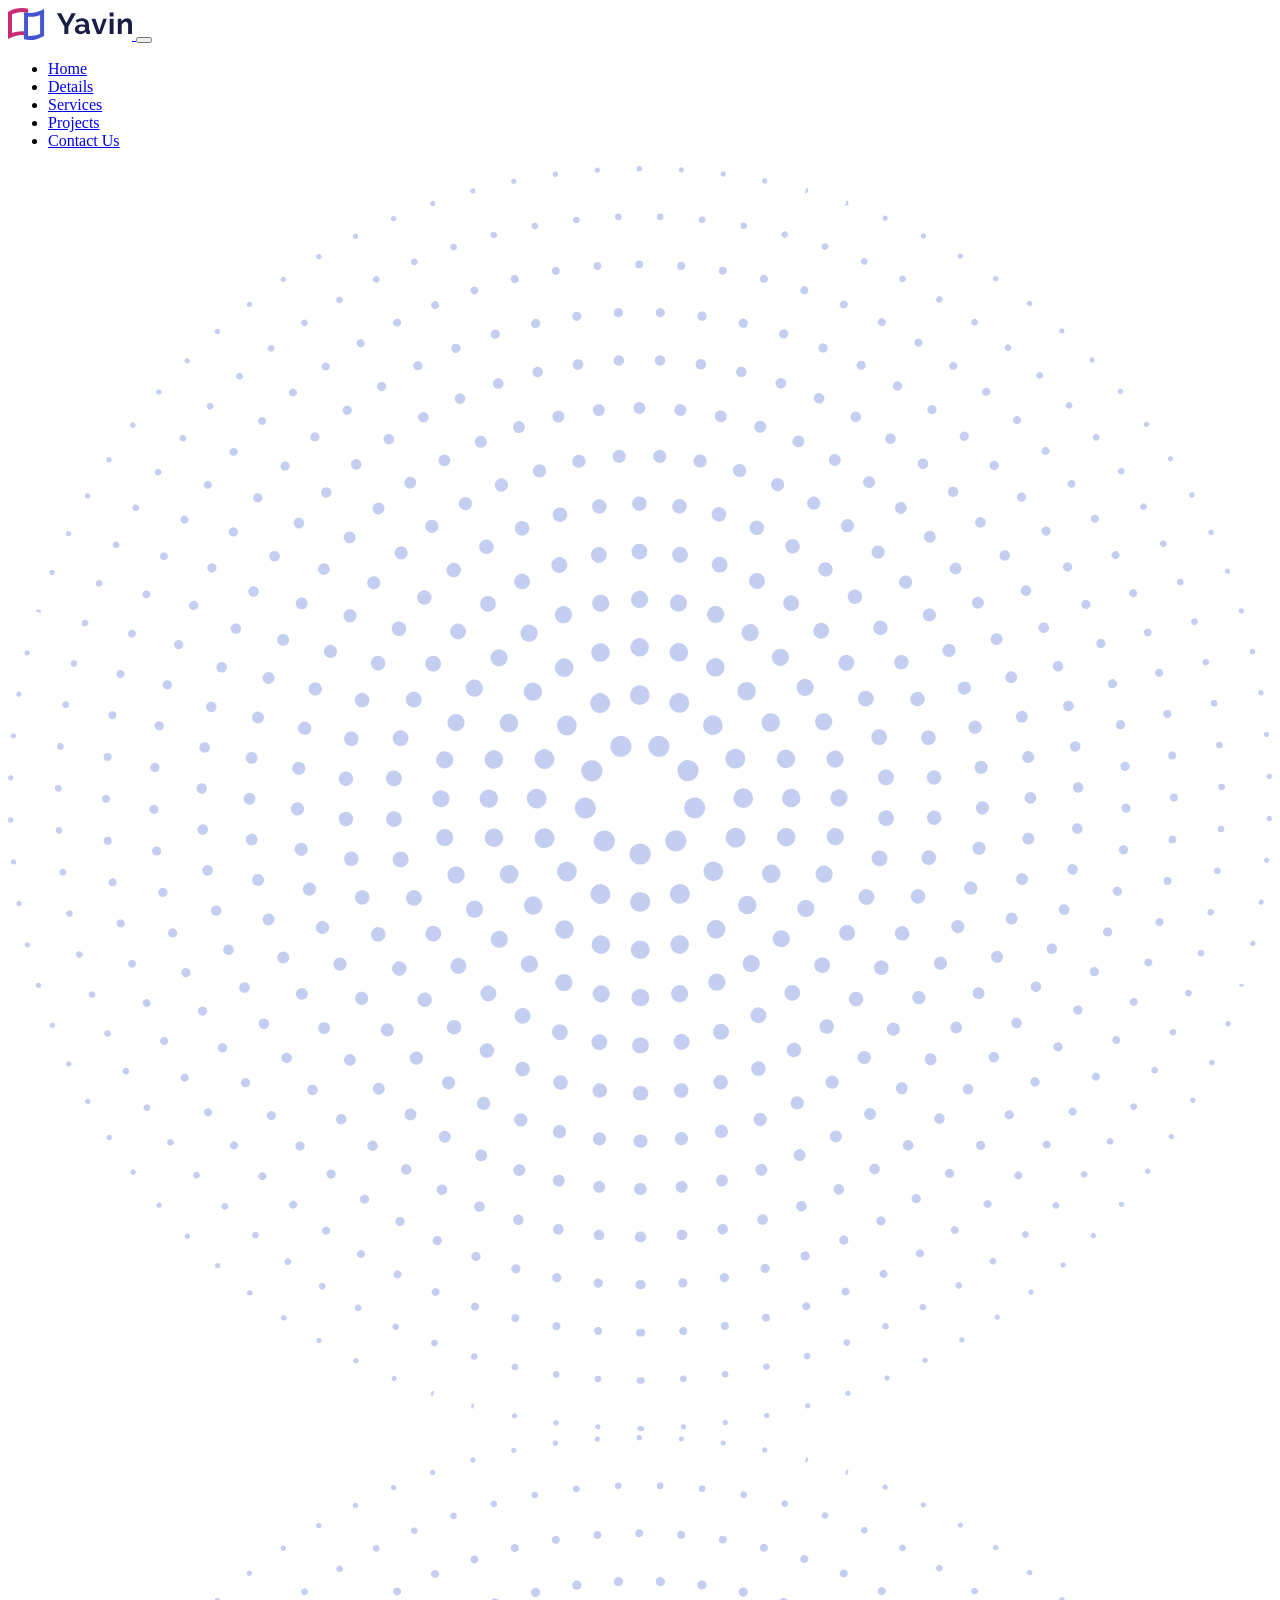
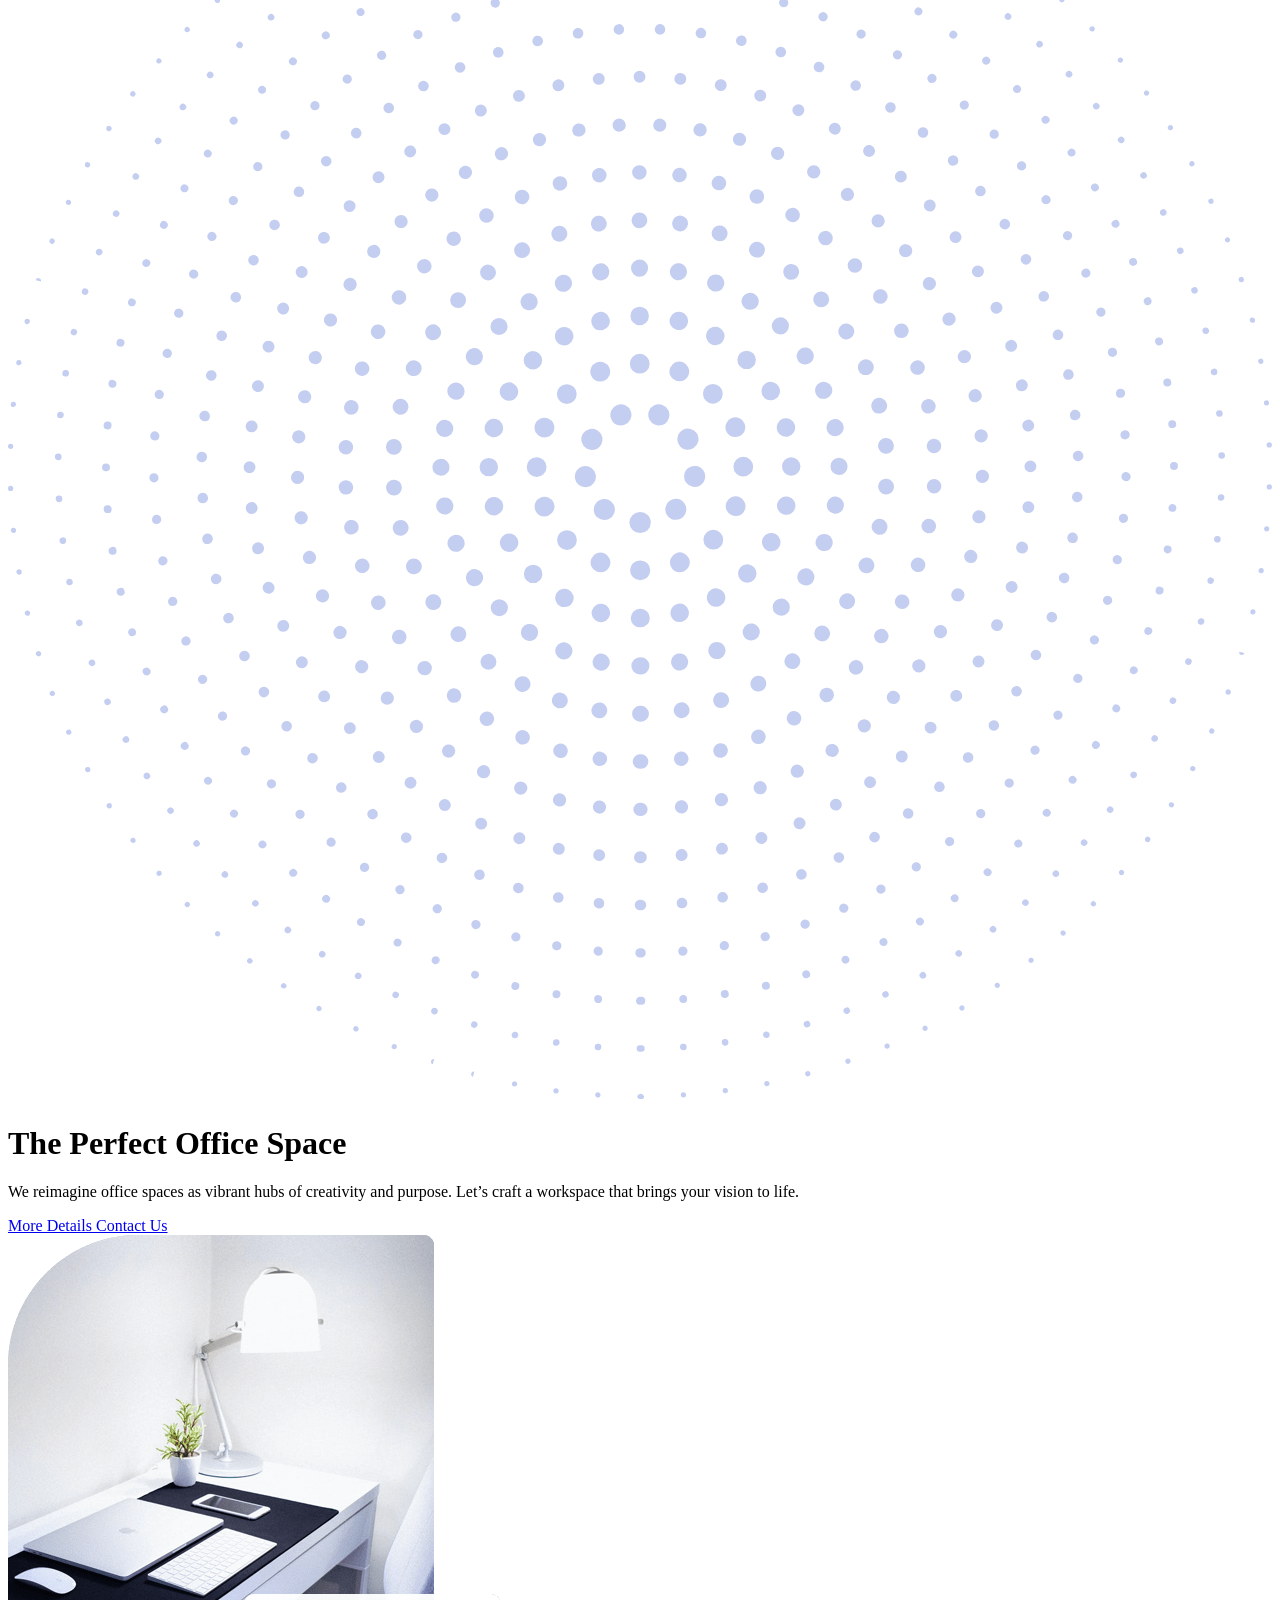
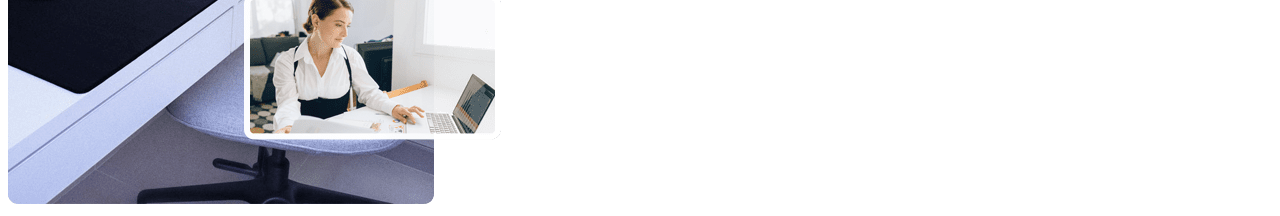
==== index.html @ 04a15c3f "Initial commit" ====
<!DOCTYPE html>
<html lang="en">
  <head>
    <meta charset="UTF-8" />
    <meta http-equiv="X-UA-Compatible" content="IE=edge" />
    <meta name="viewport" content="width=device-width, initial-scale=1.0" />
    <link rel="preconnect" href="https://fonts.googleapis.com">
    <link rel="preconnect" href="https://fonts.gstatic.com" crossorigin>
    <link href="https://fonts.googleapis.com/css2?family=Open+Sans:wght@300;400;500;600;700&display=swap" rel="stylesheet">
    <link rel="stylesheet" href="css/font-awesome.css" />
    <link rel="stylesheet" href="css/bootstrap.css" />
    <link rel="stylesheet" href="css/styles.css" />
    <link rel="icon" href="images/favicon.png" />
    <title>Yavin Office Design</title>
  </head>
  <body>

    <!-- Navbar -->
    <nav class="navbar navbar-expand-lg sticky-top navbar-light">
      <div class="container">
        <a class="navbar-brand" href="#">
          <img src="images/logo.svg" alt="" width="124" />
        </a>
        <button
          class="navbar-toggler"
          type="button"
          data-bs-toggle="collapse"
          data-bs-target="#navbarNavDropdown"
          aria-controls="navbarNavDropdown"
          aria-expanded="false"
          aria-label="Toggle navigation"
        >
          <span class="navbar-toggler-icon"></span>
        </button>
        <div class="collapse navbar-collapse" id="navbarNavDropdown">
          <ul class="navbar-nav ms-auto">
            <li class="nav-item">
              <a class="nav-link" aria-current="page" href="#">Home</a>
            </li>
            <li class="nav-item">
              <a class="nav-link" href="#details">Details</a>
            </li>
            <li class="nav-item">
              <a class="nav-link" href="#services">Services</a>
            </li>
            <li class="nav-item">
              <a class="nav-link" href="#projects">Projects</a>
            </li>
            <li class="nav-item">
              <a
                class="nav-link btn btn-outline-secondary px-4 mx-4"
                href="#contact"
                >Contact Us</a
              >
            </li>
          </ul>
        </div>
      </div>
    </nav>

    <!-- Header -->
     <header class="header position-relative mt-6 overflow-hidden">
      <img src="images/decoration-star.svg" alt="" class="decoration-star position-absolute">
      <img src="images/decoration-star.svg" alt="" class="decoration-star-2 position-absolute">
      <div class="container position-relative z-3">
        <div class="row">
          <div class="col-lg-6">
            <div class="mt-6">
              <h1 class="xl-text">
                The <span class="text-primary">Perfect</span> Office Space
              </h1>
              <p class="lead mb-4">
                We reimagine office spaces as vibrant hubs of creativity and purpose. Let’s craft a workspace that brings your vision to life.
              </p>
              <a href="#introduction" class="btn btn-primary btn-lg m-2">
                More Details
              </a>
              <a href="#contact" class="btn btn-outline-secondary btn-lg m-2">
                Contact Us
              </a>
            </div>
          </div>
          <div class="col-lg-6 image-container">
              <img src="images/header.png" alt="" class="img-fluid">
          </div>
        </div> 
      </div>
     </header>









	
	<script src="js/bootstrap.bundle.min.js"></script>
	<script src="js/script.js"></script>
  </body>
</html>
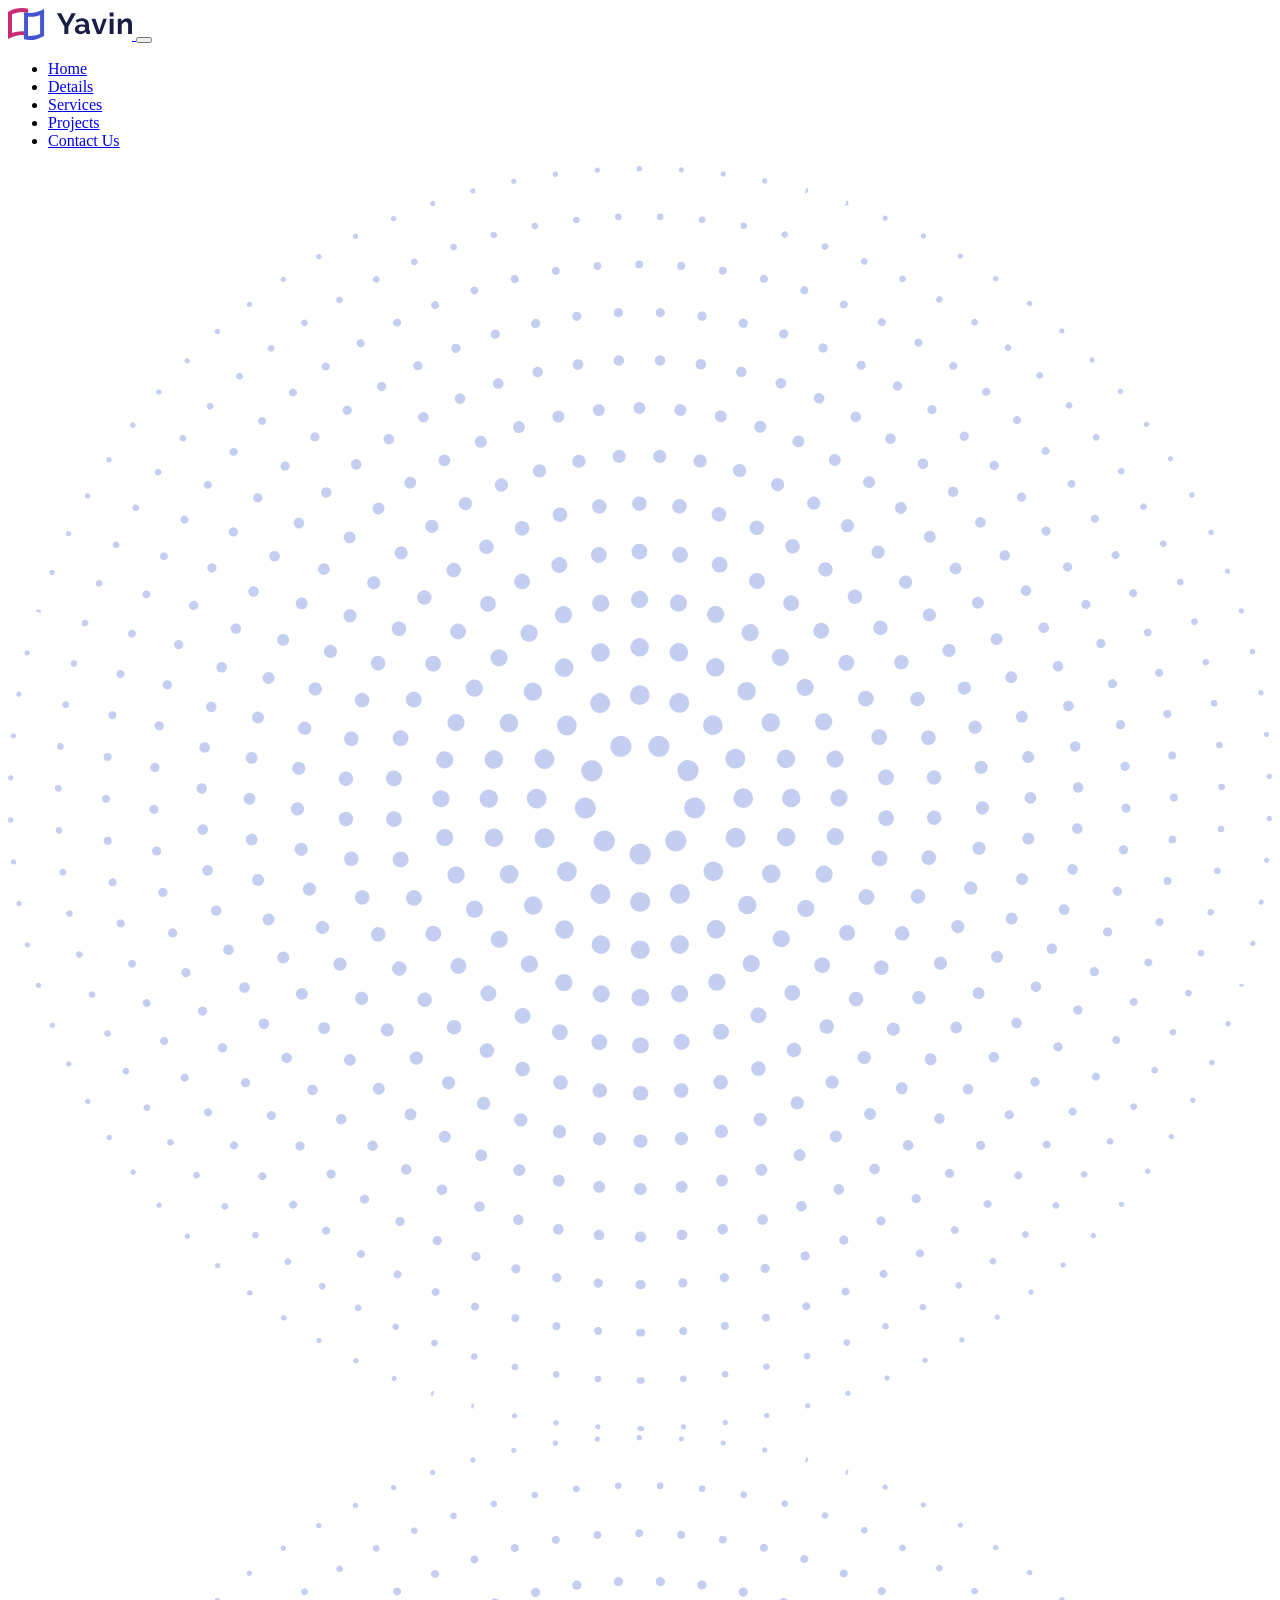
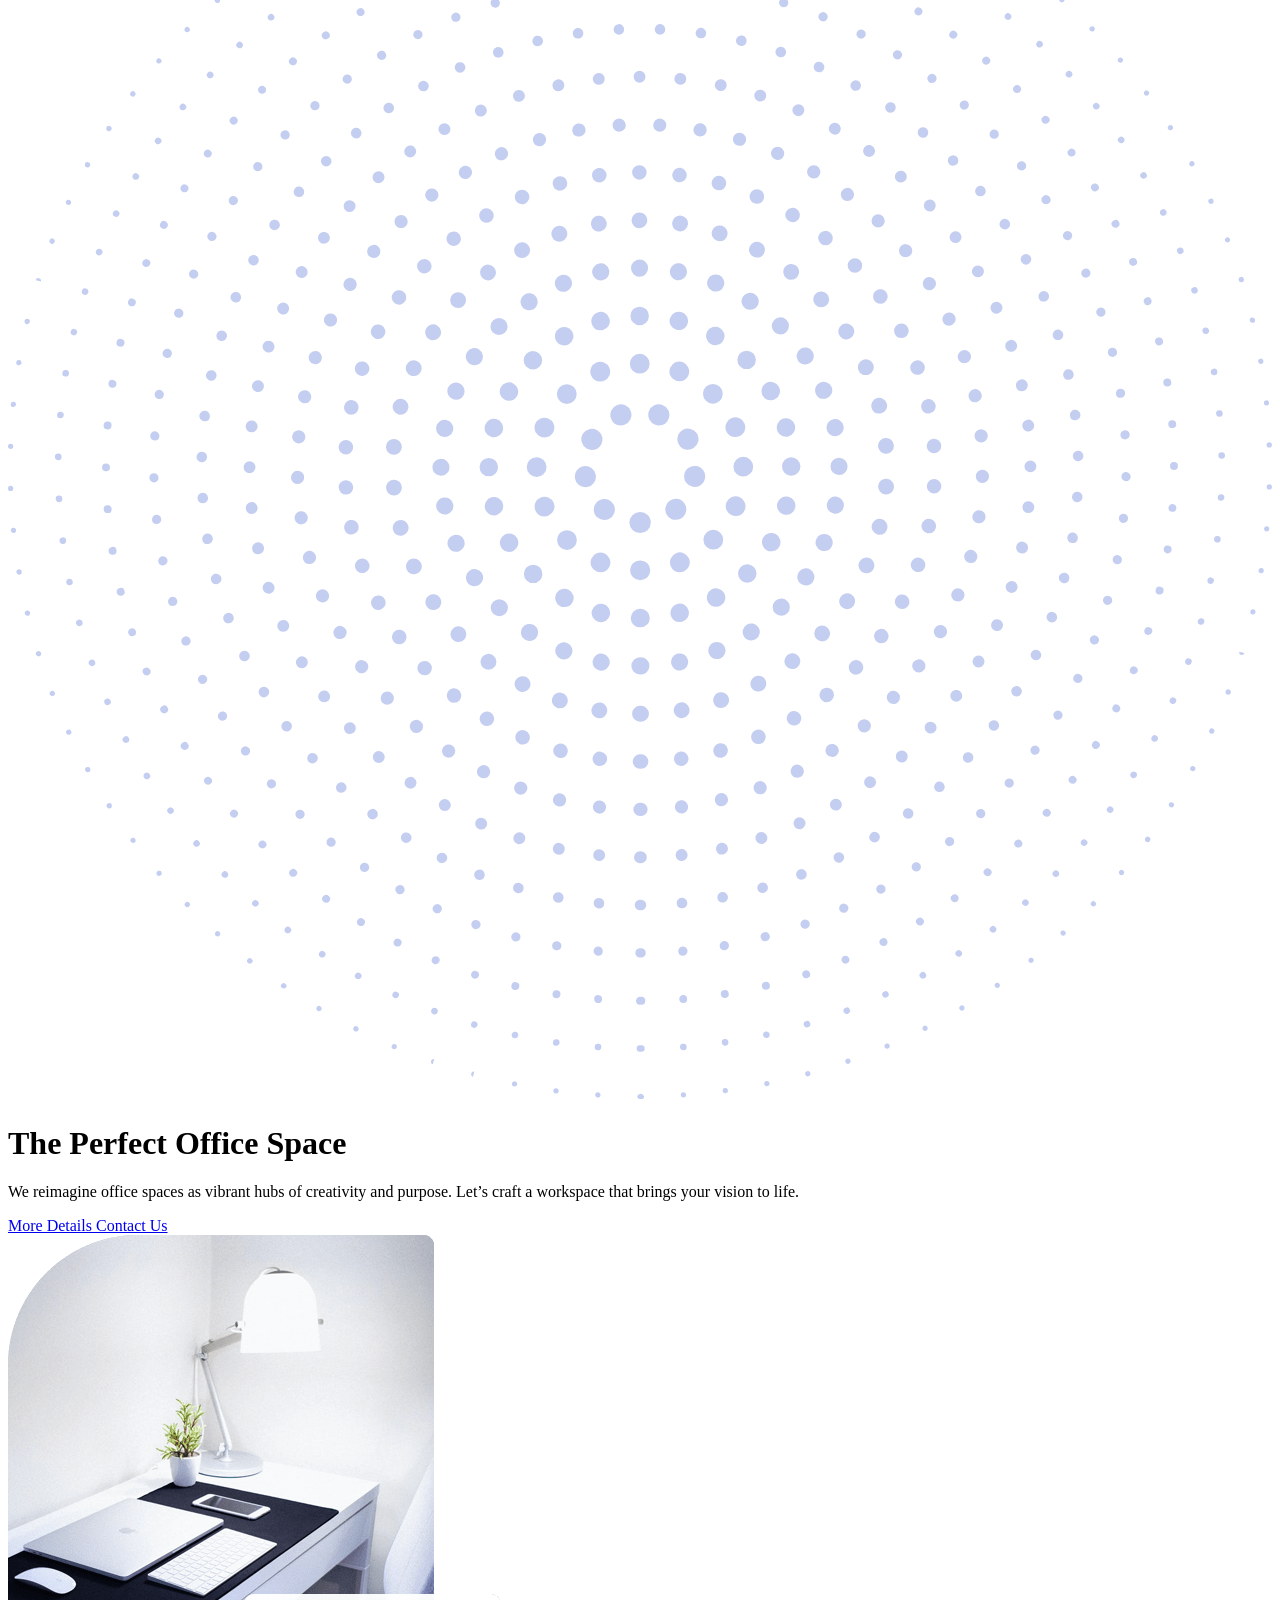
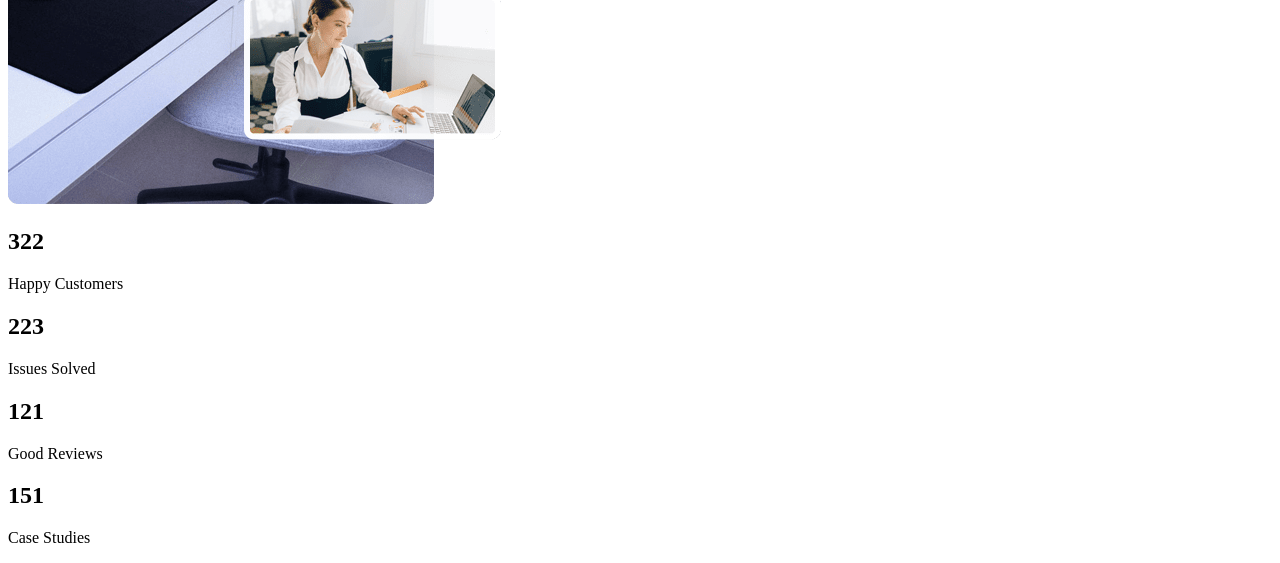
==== commit 3243c852: "Added Header & Java Stats" ====
--- a/index.html
+++ b/index.html
@@ -87,6 +87,38 @@
       </div>
      </header>
 
+     <!-- Stats -->
+      <section id="stats" class="stats container">
+        <div class="row my-6">
+          
+          <div class="col-md-3 col-sm-6 text-center">
+            <h2 class="counter xl-text" data-target="322">322</h2>
+            <p>Happy Customers</p>
+          </div>
+
+          <div class="col-md-3 col-sm-6 text-center">
+            <h2 class="counter xl-text" data-target="223">223</h2>
+            <p>Issues Solved</p>
+          </div>
+      
+
+          <div class="col-md-3 col-sm-6 text-center">
+            <h2 class="counter xl-text" data-target="121">121</h2>
+            <p>Good Reviews</p>
+          </div>
+      
+
+          <div class="col-md-3 col-sm-6 text-center">
+            <h2 class="counter xl-text" data-target="151">151</h2>
+            <p>Case Studies</p>
+          </div>
+      
+
+
+
+
+      </section>
+
 
 
 
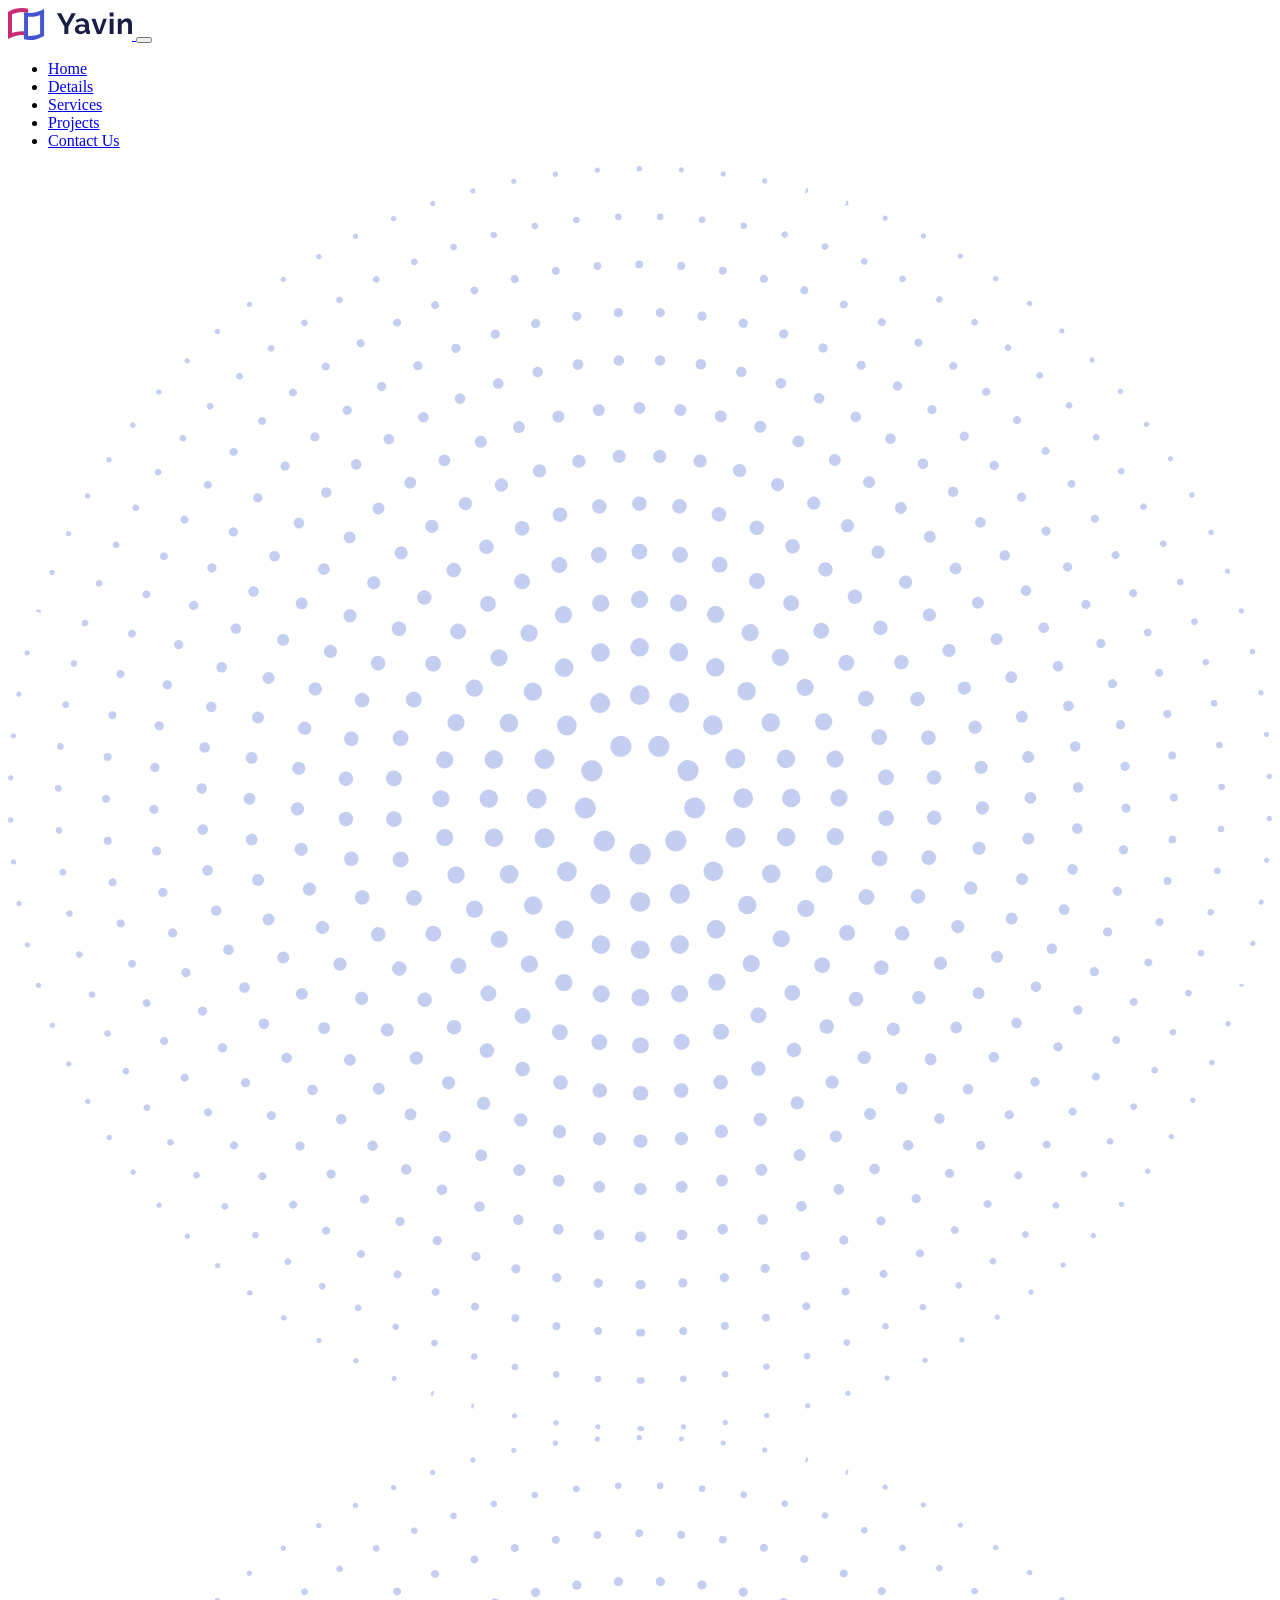
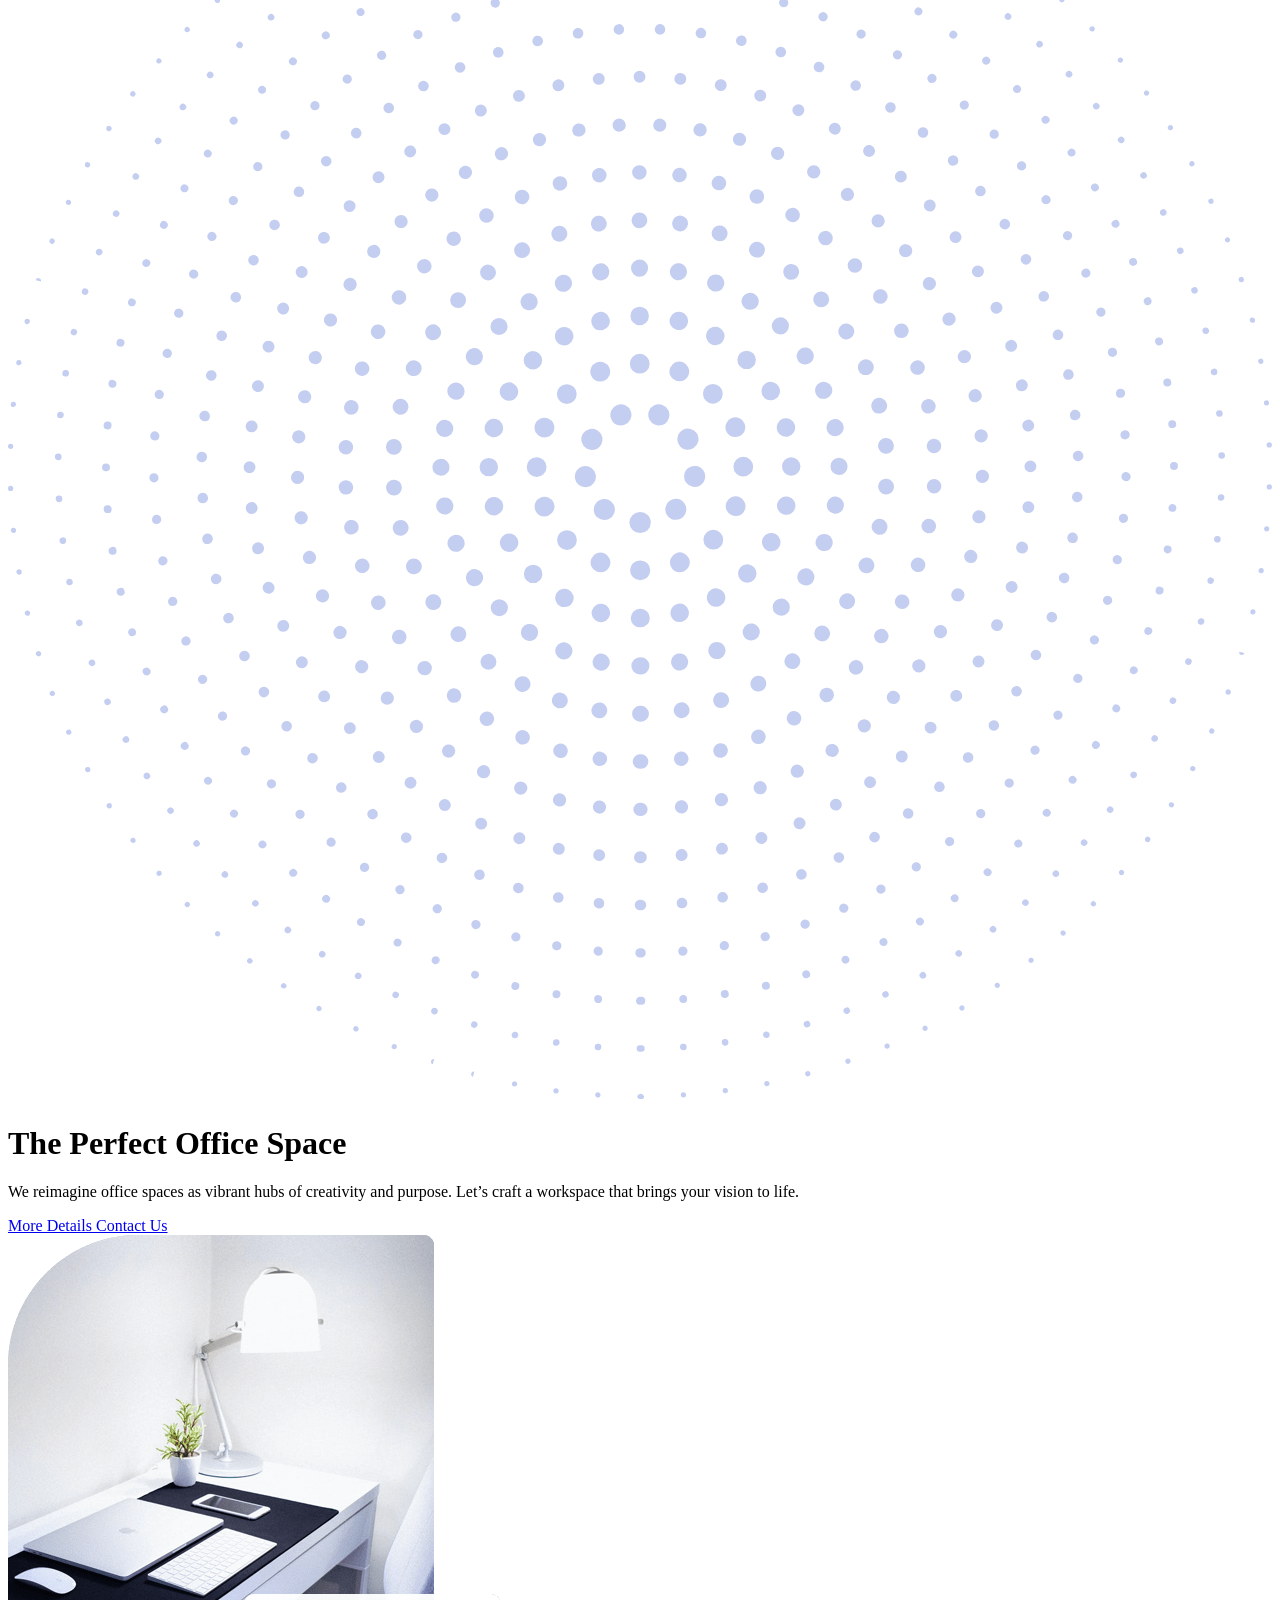
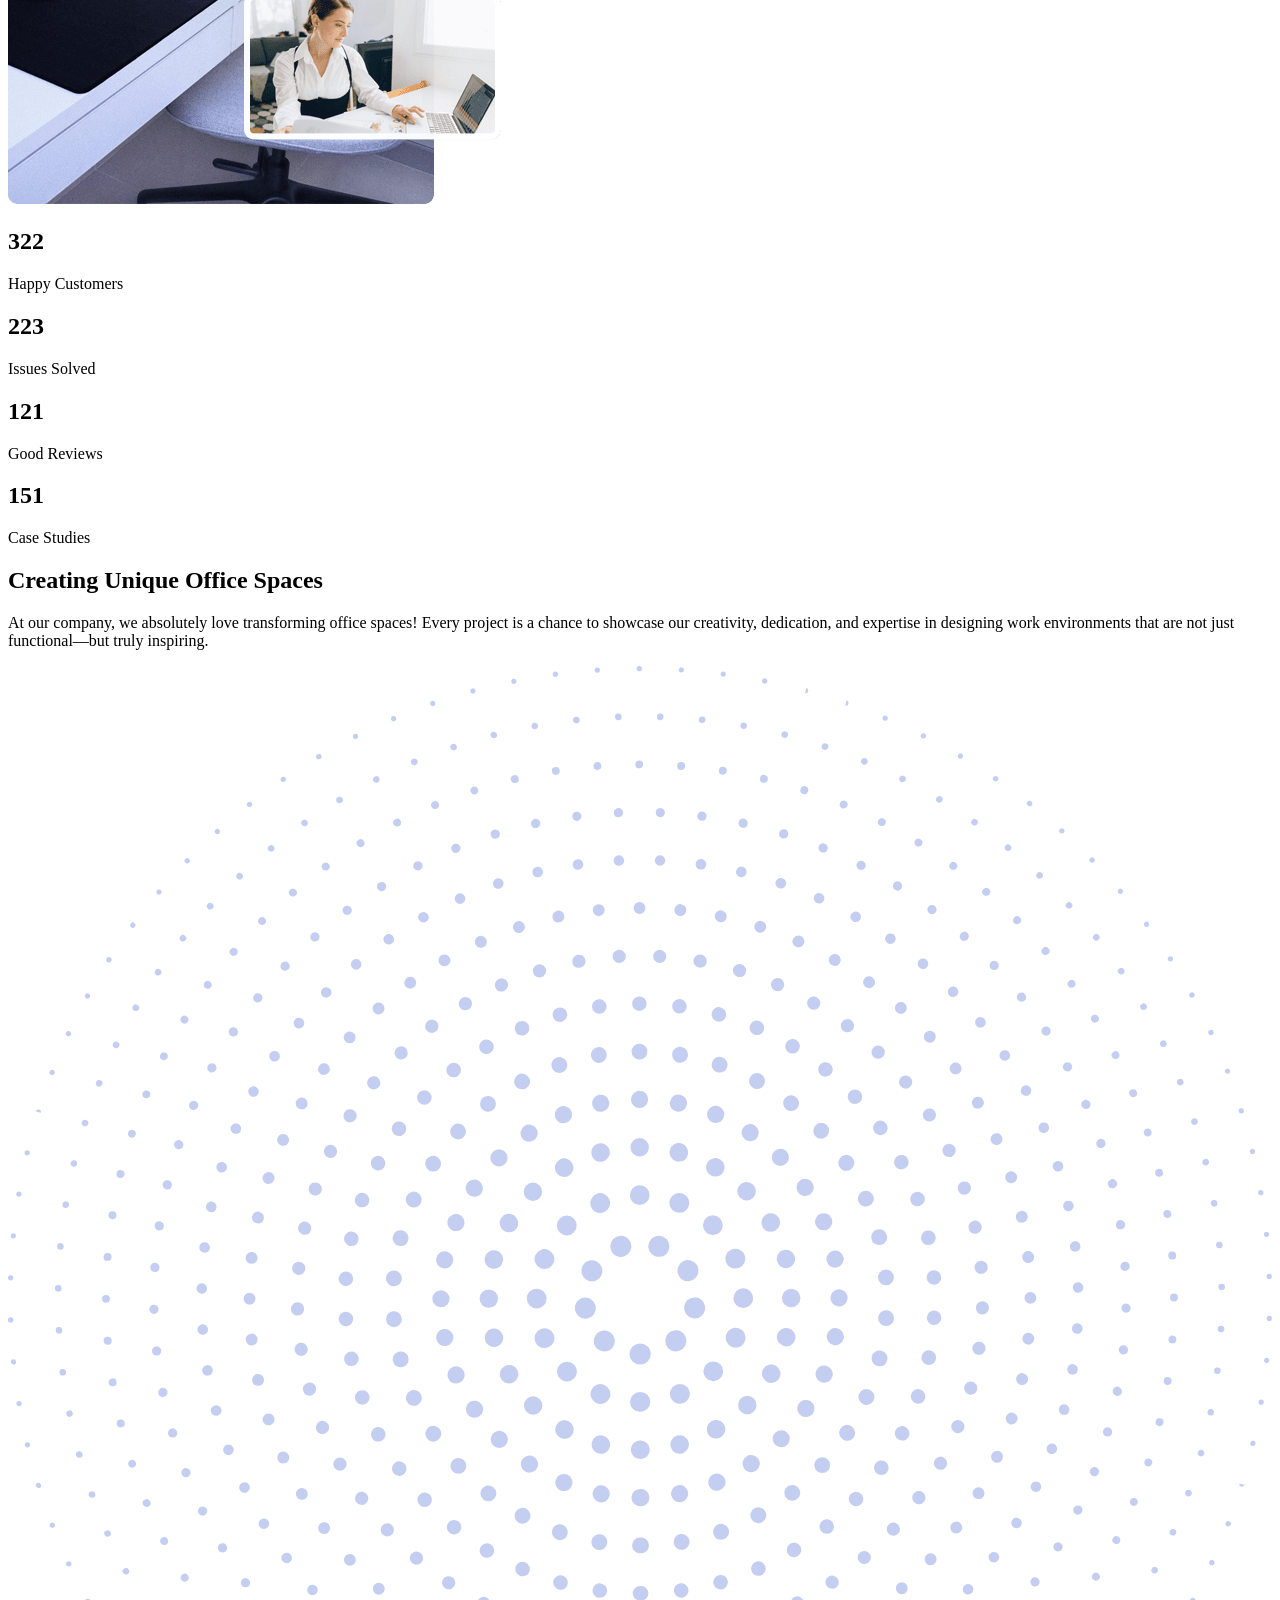
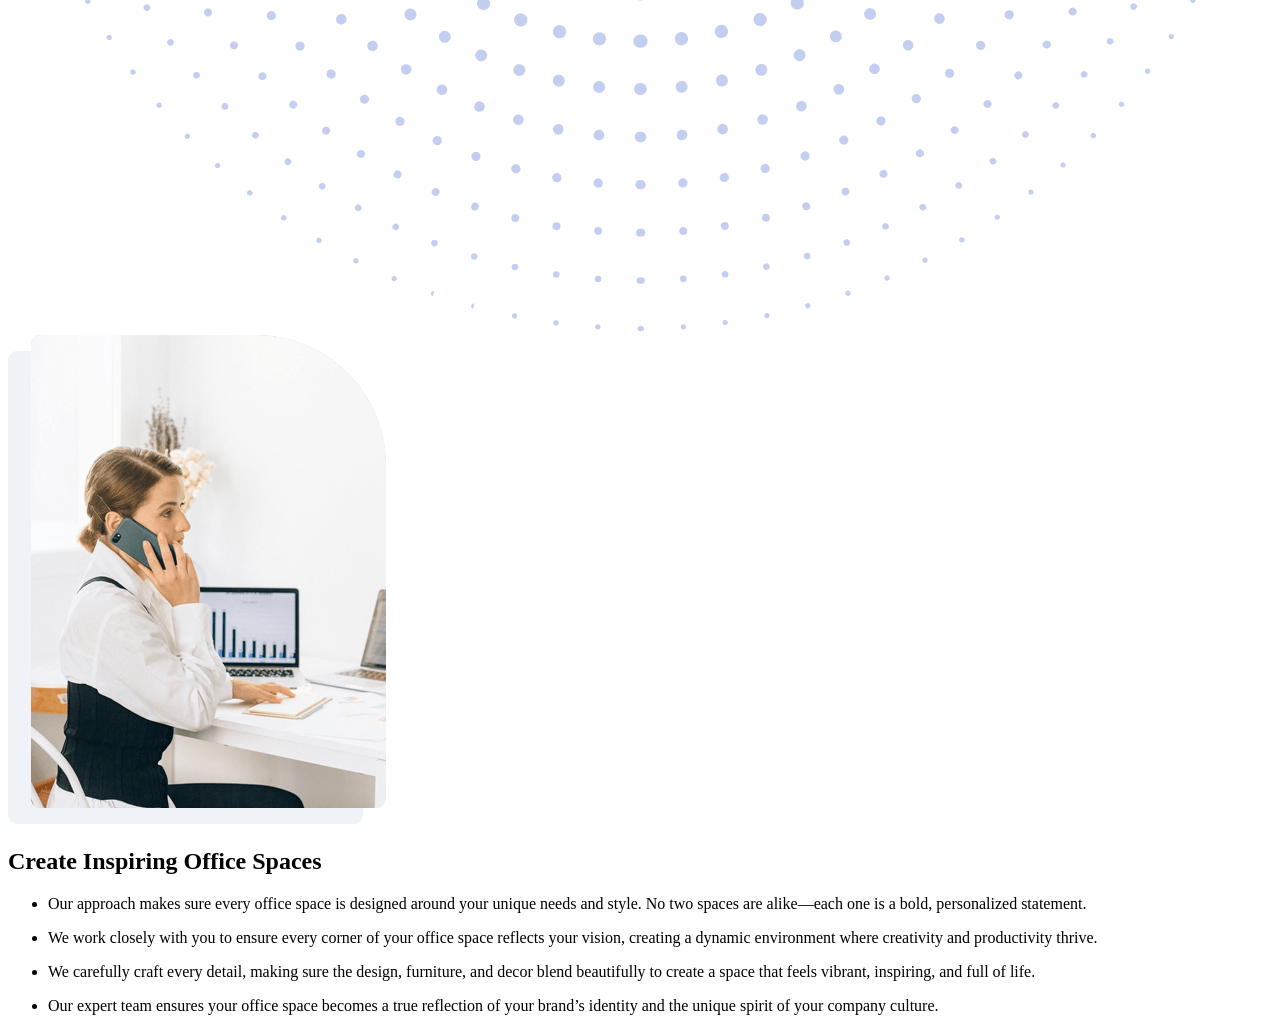
==== commit d7a2d780: "Added Intro Section" ====
--- a/index.html
+++ b/index.html
@@ -112,12 +112,68 @@
             <h2 class="counter xl-text" data-target="151">151</h2>
             <p>Case Studies</p>
           </div>
-      
+      </section>
+
+      <!-- Introduction -->
+      <section id="introduction" class="intro bg-light py-6 text-center">
+        <div class="container">
+          <div class="row">
+            <div class="col-lg-8 offset-lg-2">
+              <h2>Creating <span class="text-secondary">Unique</span> Office Spaces</h2>
+              <p class="fs-5">
+                At our company, we absolutely love transforming office spaces! Every project is a chance to showcase our creativity, dedication, and expertise in designing work environments that are not just functional—but truly inspiring.
+              </p>
+            </div>
+          </div>
+        </div>
+      </section>
+
+      <!-- Details 1 -->
+       <section id="details" class="details position-relative my-6 overflow-hidden">
+        <img src="images/decoration-star.svg" alt="" class="decoration-star position-absolute">
+        <div class="container position-relative z-3">
+          <div class="row">
+            <div class="col-lg-6">
+              <div class="image-container d-flex justify-content-center">
+                <img src="images/details-1.png" alt="" class="img-fluid">
+              </div>
+            </div>
+            <div class="col-lg-6">
+              <div class="mt-4">
+                <h2 class="mb-4 text-center"> Create <span class="text-primary">Inspiring </span> Office Spaces</h2>
+                <ul class="li-unstyled">
+                  <li class="d-flex mb-3">
+                    <i class="fas fa-check text-primary fa-2x mx-4"></i>
+                    <p>
+                      Our approach makes sure every office space is designed around your unique needs and style. No two spaces are alike—each one is a bold, personalized statement.
+                    </p>
+                  </li>
+                  <li class="d-flex mb-3">
+                    <i class="fas fa-check text-primary fa-2x mx-4"></i>
+                    <p>
+                    We work closely with you to ensure every corner of your office space reflects your vision, creating a dynamic environment where creativity and productivity thrive.
+                    </p>
+                  </li>
+                  <li class="d-flex mb-3">
+                    <i class="fas fa-check text-primary fa-2x mx-4"></i>
+                    <p>
+                      We carefully craft every detail, making sure the design, furniture, and decor blend beautifully to create a space that feels vibrant, inspiring, and full of life.
+                    </p>
+                  </li>
+                  <li class="d-flex mb-3">
+                    <i class="fas fa-check text-primary fa-2x mx-4"></i>
+                    <p>
+                     Our expert team ensures your office space becomes a true reflection of your brand’s identity and the unique spirit of your company culture.
+                    </p>
+                  </li>
+                </ul>
+              </div>
+            </div>
+          </div>
+        </div>
 
 
-
-
-      </section>
+       </section>
 
 
 
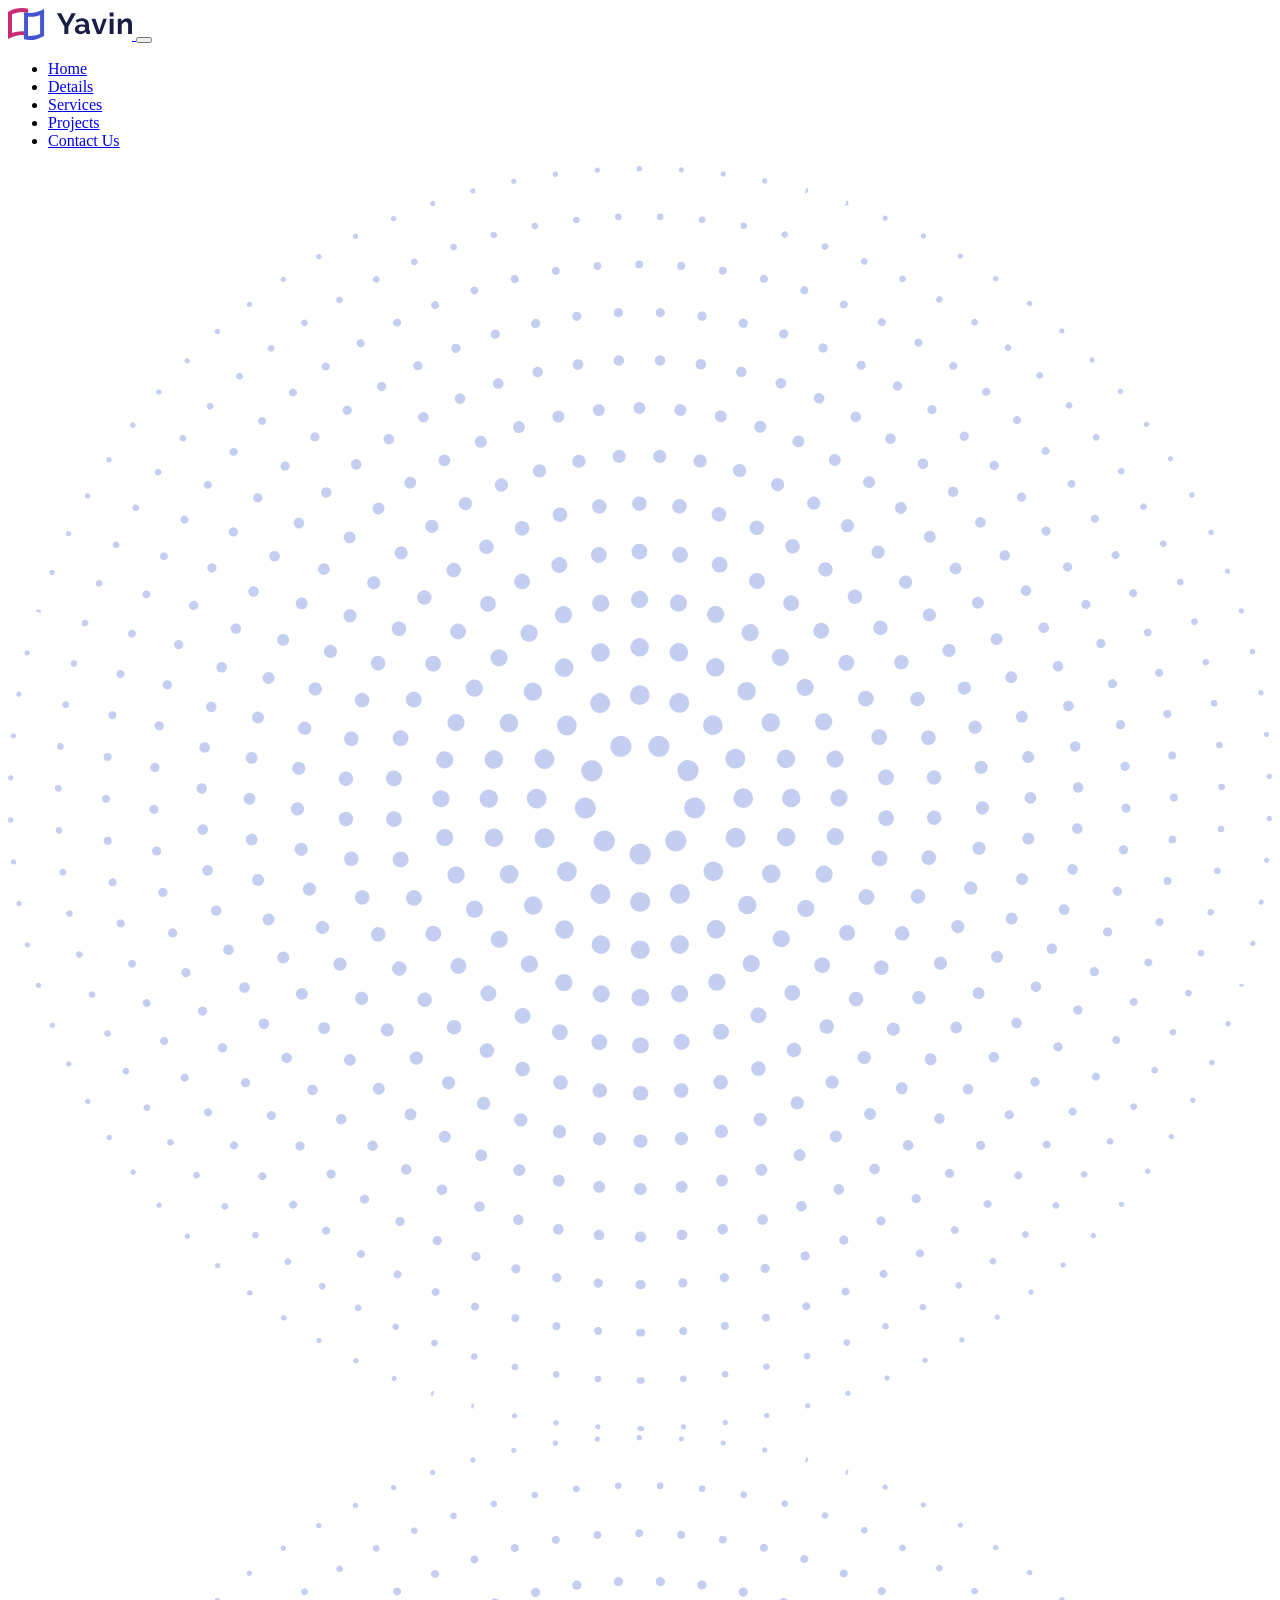
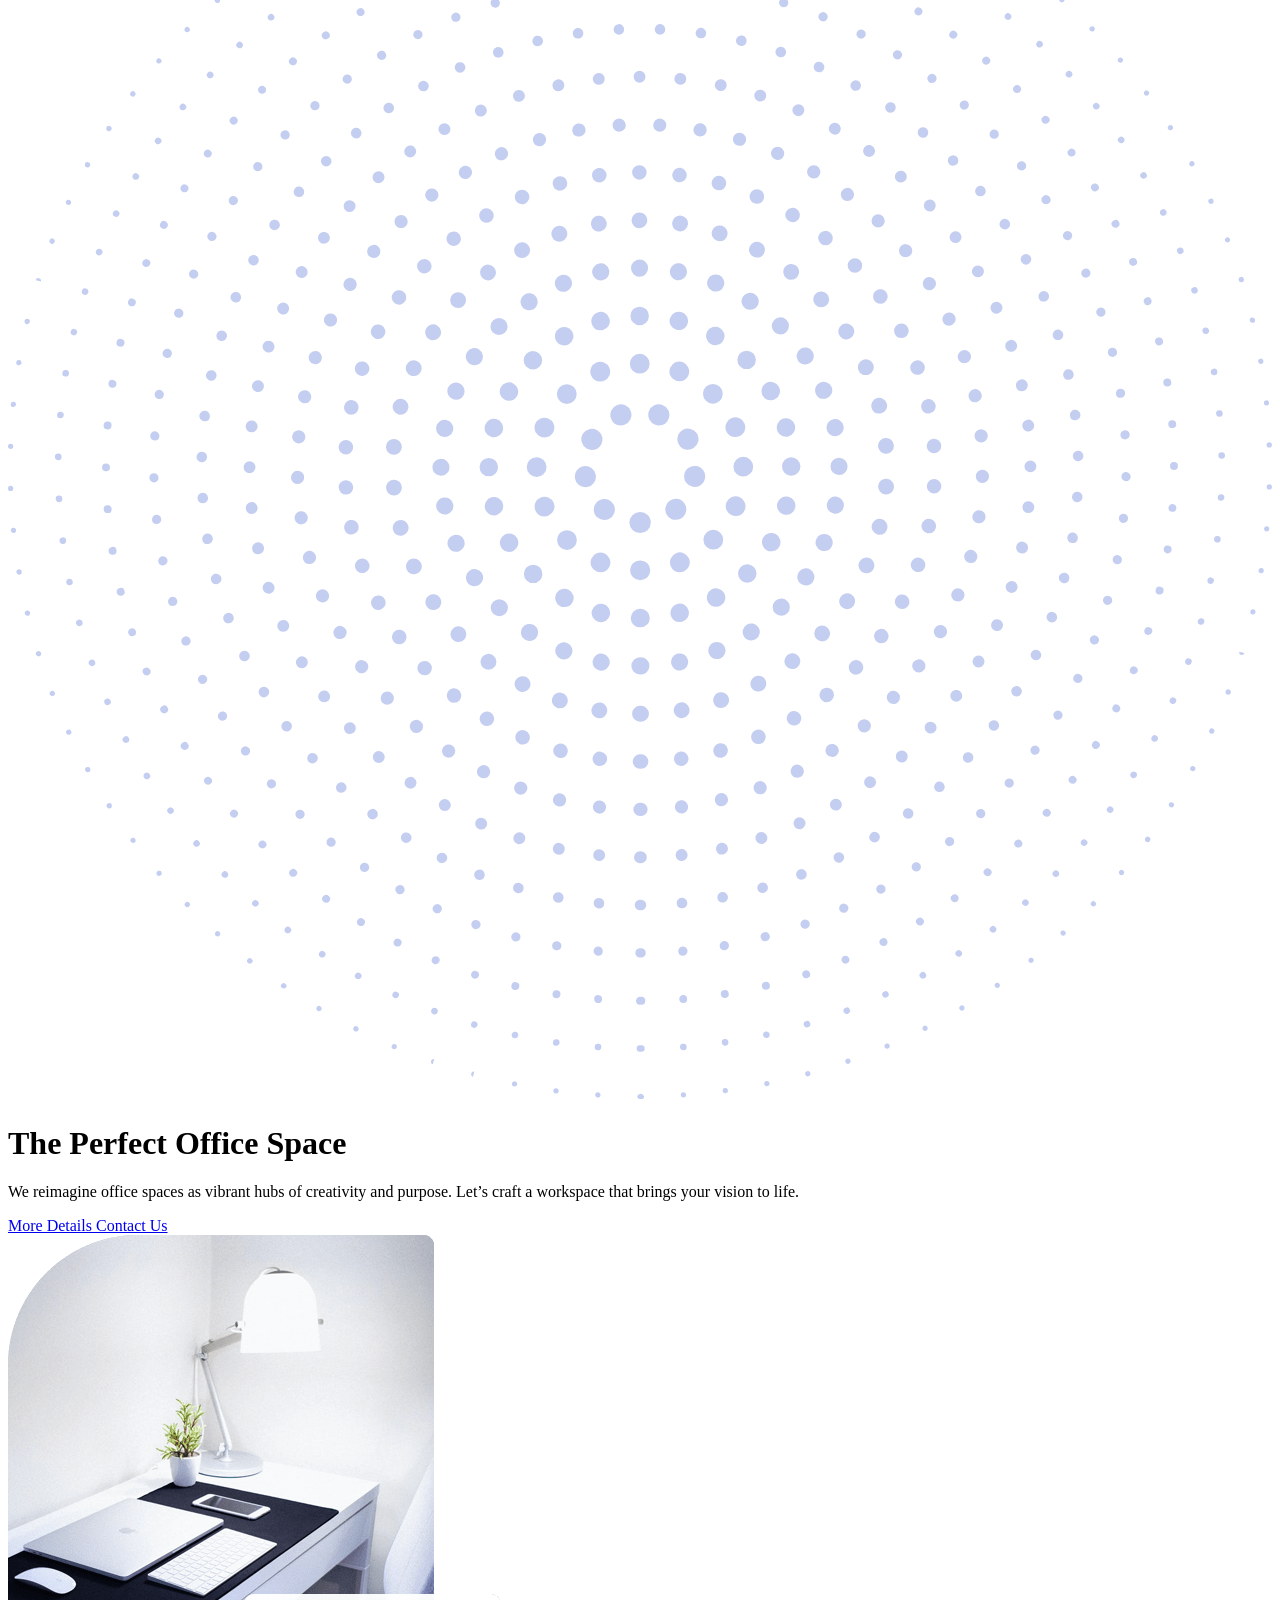
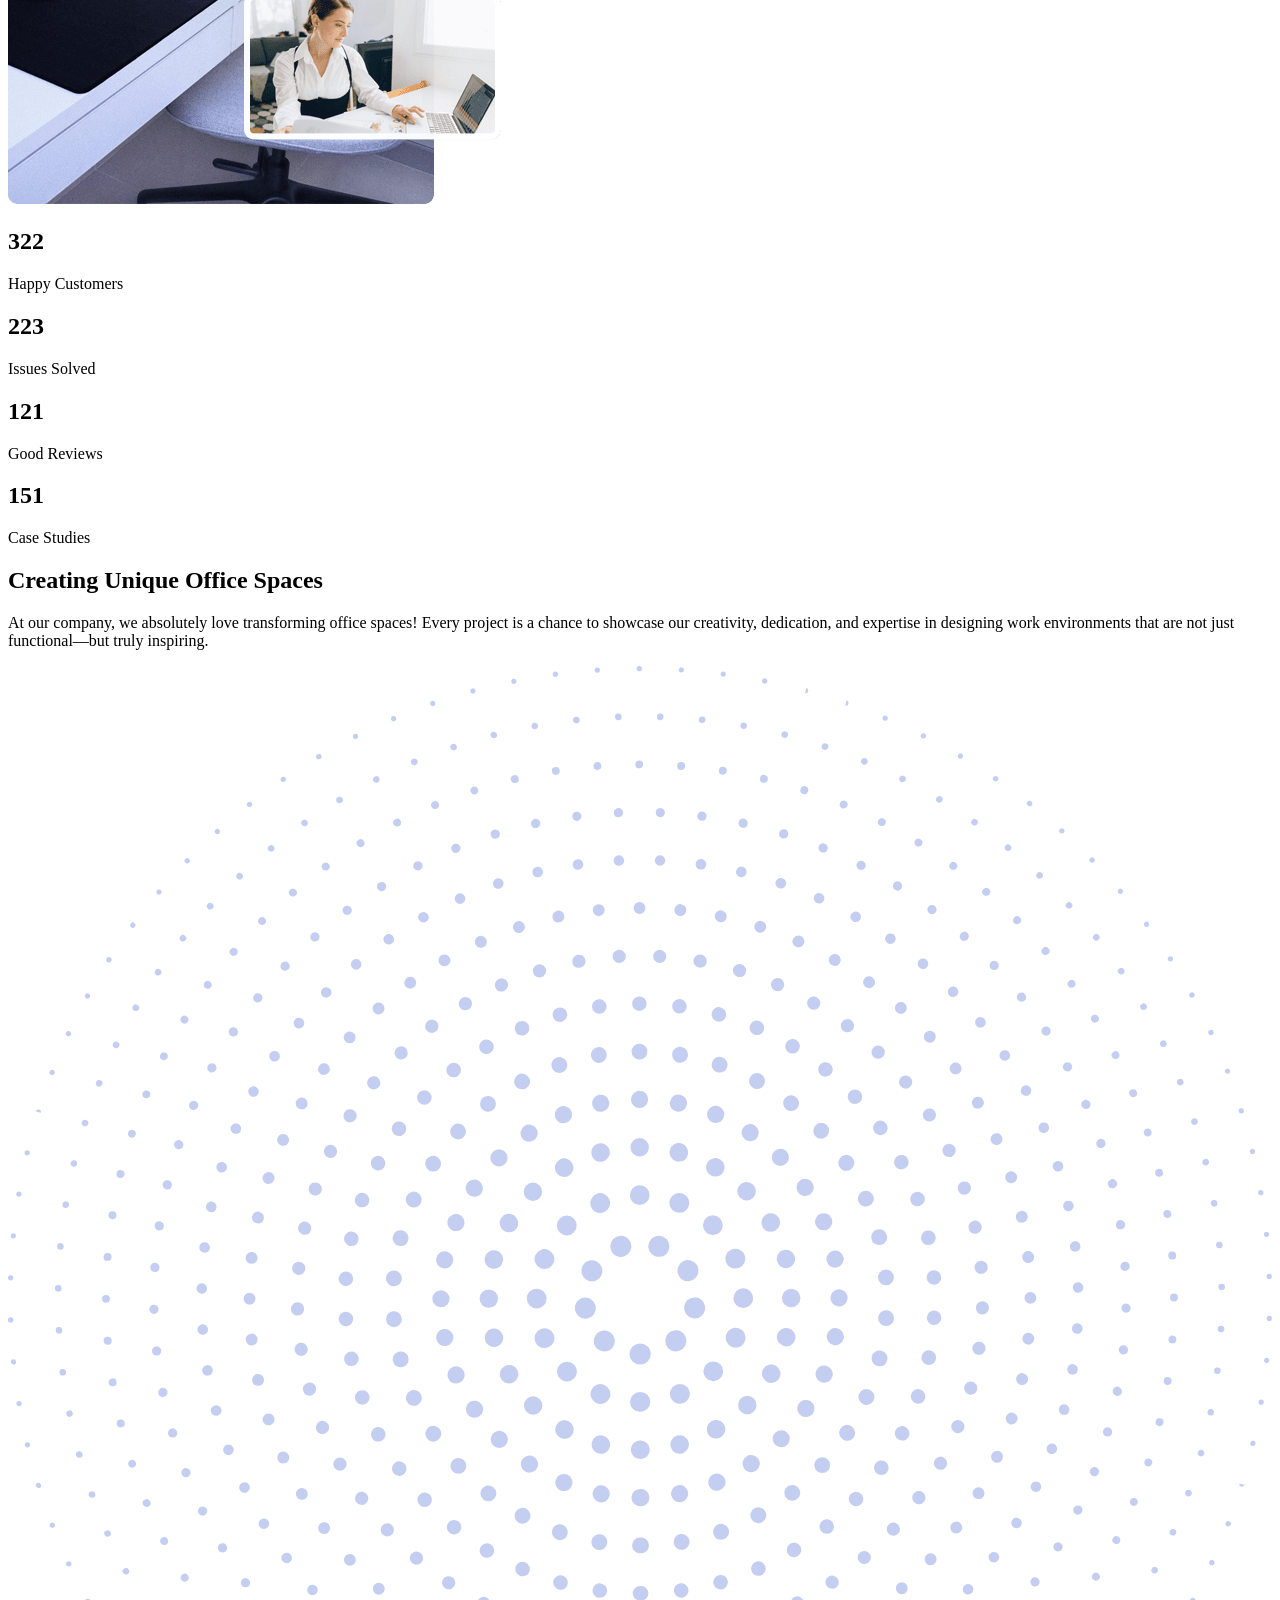
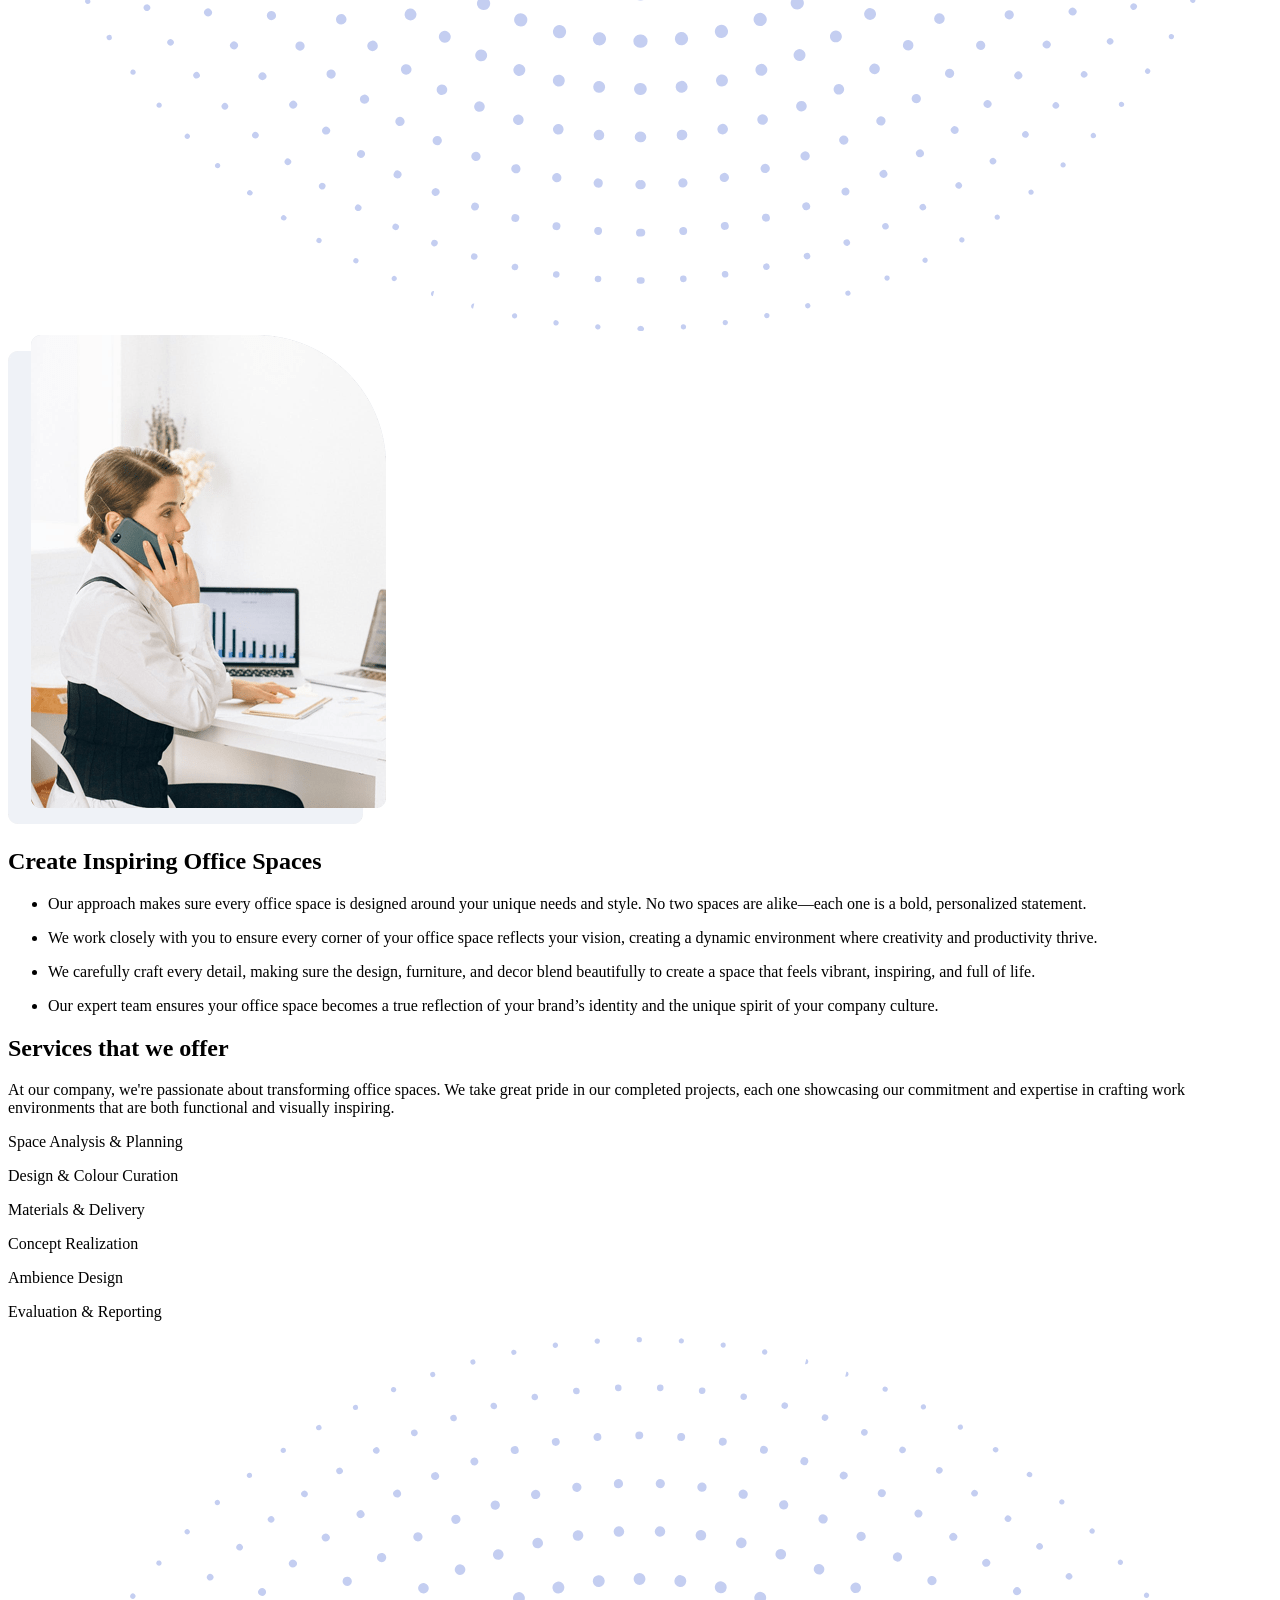
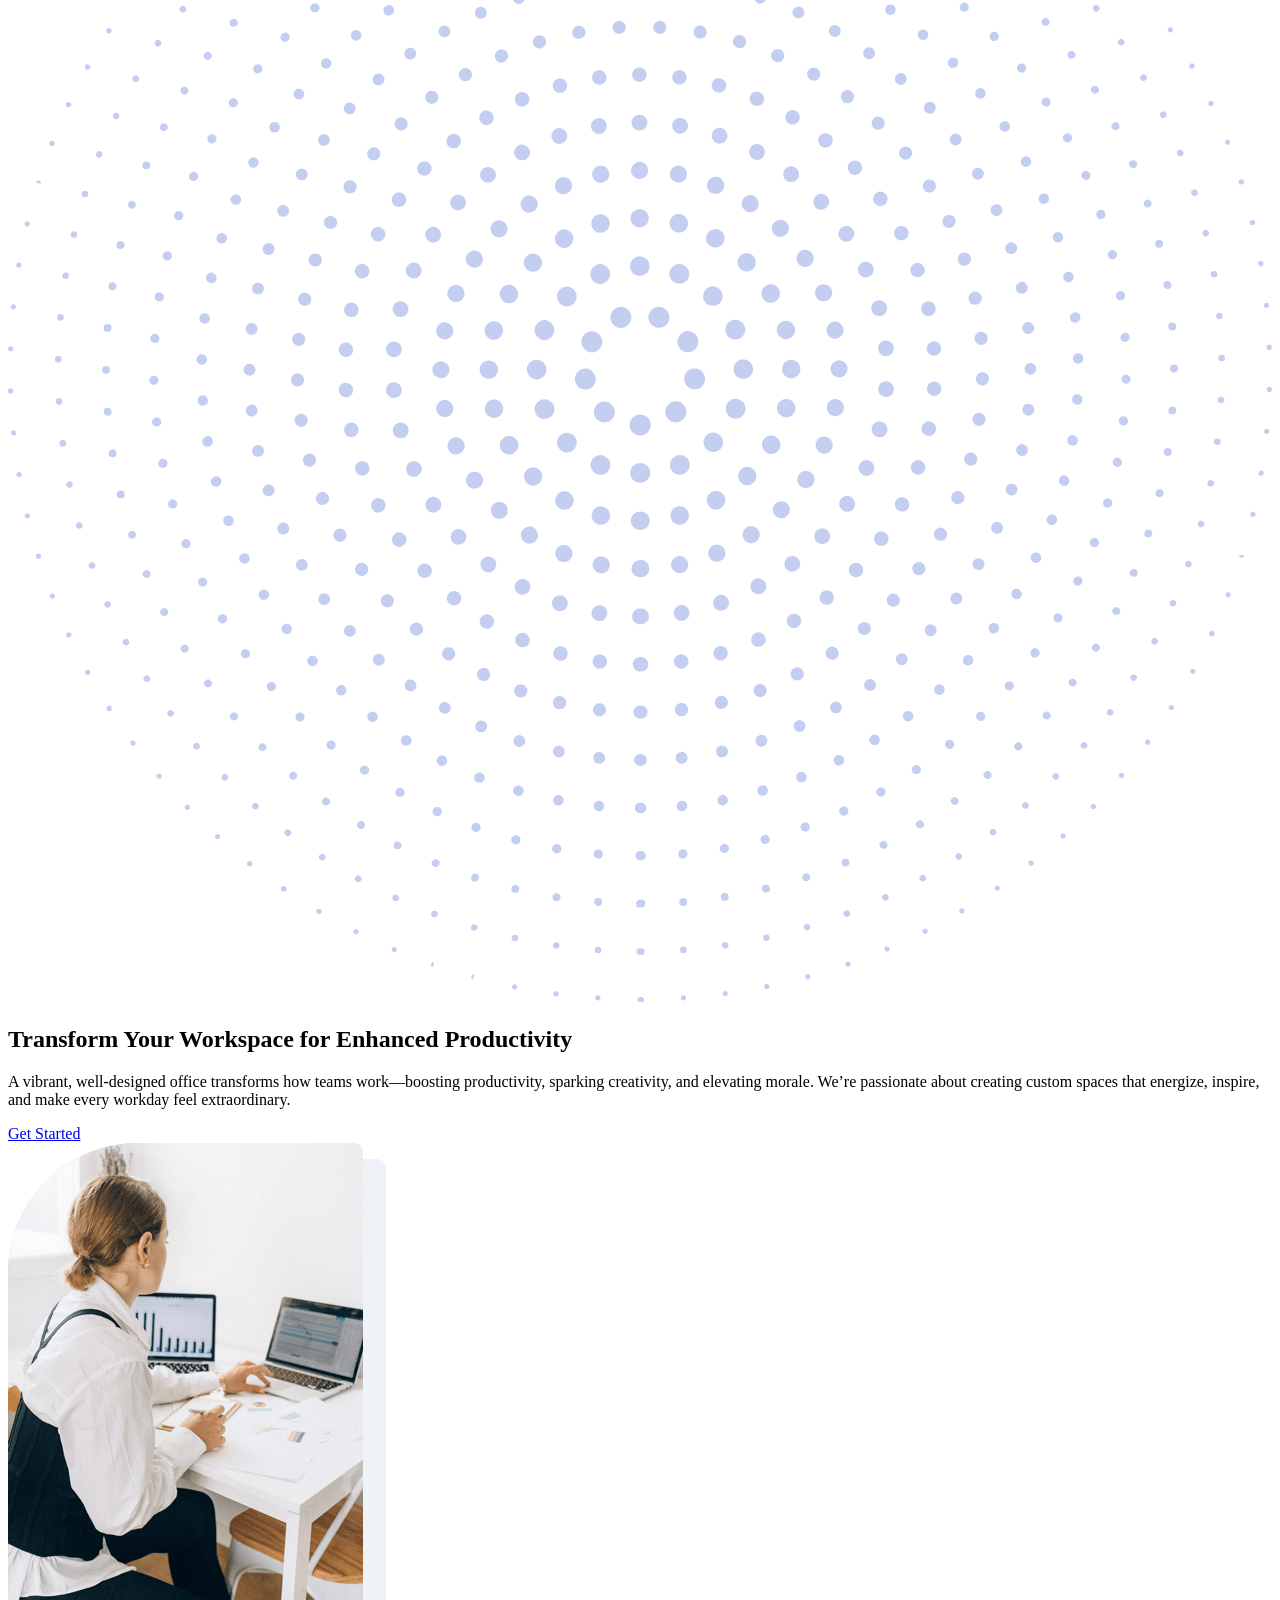
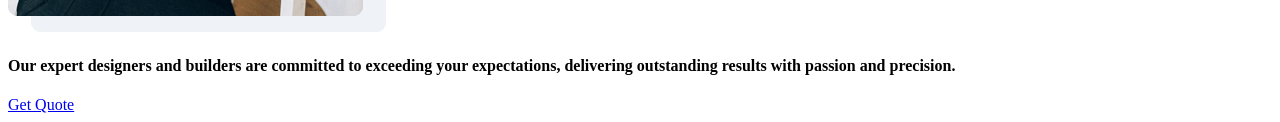
==== commit e1151d97: "Added Middle Sections" ====
--- a/index.html
+++ b/index.html
@@ -171,9 +171,106 @@
             </div>
           </div>
         </div>
-
-
        </section>
+
+       <!-- Services -->
+        <section id="services" class="services bg-light py-6">
+          <div class="container">
+            <div class="row">
+              <div class="col-lg-5">
+                <div class="text-container text-center text-lg-start">
+                  <h2><span class="text-secondary">Services</span> that we offer</h2>
+                  <p>
+                    At our company, we're passionate about transforming office spaces. We take great pride in our completed projects, each one showcasing our commitment and expertise in crafting work environments that are both functional and visually inspiring.
+                  </p>
+                </div>
+              </div>
+              <div class="col-lg-7">
+                <div class="row mb-4">
+                  <div class="col-md-4 d-flex flex-column align-items-center text-center">
+                    <i class="fas fa-drafting-compass fa-4x text-secondary mb-2">
+                    </i>
+                    <p class="fs-5 fw-bold">
+                      Space Analysis & Planning
+                    </p>
+                  </div>
+                  <div class="col-md-4 d-flex flex-column align-items-center text-center">
+                    <i class="fas fa-palette fa-4x text-secondary mb-2">
+                    </i>
+                    <p class="fs-5 fw-bold">
+                      Design & Colour Curation
+                    </p>
+                  </div>
+                  <div class="col-md-4 d-flex flex-column align-items-center text-center">
+                    <i class="fas fa-boxes fa-4x text-secondary mb-2">
+                    </i>
+                    <p class="fs-5 fw-bold">
+                      Materials & Delivery
+                    </p>
+                  </div>
+                </div>
+
+                <div class="row">
+                   <div class="col-md-4 d-flex flex-column align-items-center text-center">
+                    <i class="fas fa-tools fa-4x text-secondary mb-2">
+                    </i>
+                    <p class="fs-5 fw-bold">
+                     Concept Realization
+                    </p>
+                  </div> <div class="col-md-4 d-flex flex-column align-items-center text-center">
+                    <i class="fas fa-leaf fa-4x text-secondary mb-2">
+                    </i>
+                    <p class="fs-5 fw-bold">
+                     Ambience Design
+                    </p>
+                  </div> <div class="col-md-4 d-flex flex-column align-items-center text-center">
+                    <i class="fas fa-chart-bar fa-4x text-secondary mb-2">
+                    </i>
+                    <p class="fs-5 fw-bold">
+                      Evaluation & Reporting
+                    </p>
+                  </div>
+                </div>
+              </div>
+            </div>
+          </div>
+        </section>
+
+      <!-- Details 2 -->
+       <section class="details-2 position-relative my-6 overflow-hidden">
+        <img src="images/decoration-star.svg" alt="" class="decoration-star position-absolute">
+        <div class="container position-relative z-3">
+          <div class="row">
+            <div class="col-lg-6">
+              <div class="text-container text-center text-lg-start mb-4">
+                <h2>Transform Your Workspace for Enhanced <span class="text-primary">Productivity</span></h2>
+              <p>
+               A vibrant, well-designed office transforms how teams work—boosting productivity, sparking creativity, and elevating morale. We’re passionate about creating custom spaces that energize, inspire, and make every workday feel extraordinary.
+              </p>
+              <a href="article.html" class="btn btn-primary">Get Started</a>
+              </div>
+              
+            </div>
+            <div class="col-lg-6">
+              <div class="image-container d-flex justify-content-center">
+                <img src="images/details-2.png" alt="" class="img-fluid">
+              </div>
+            </div>
+          </div>
+        </div>
+       </section>
+
+       <!-- Get Quote -->
+        <section class="get-quote bg-light py-6 text-center">
+          <div class="container">
+            <div class="row">
+              <div class="col-lg-8 offset-lg-2">
+                <h4 class="lh-base">Our expert designers and builders are committed to exceeding your expectations, delivering outstanding results with passion and precision.</h4>
+                <a href="#contact" class="btn btn-secondary btn-lg">Get Quote</a>
+              </div>
+            </div>
+          </div>
+        </section>
 
 
 
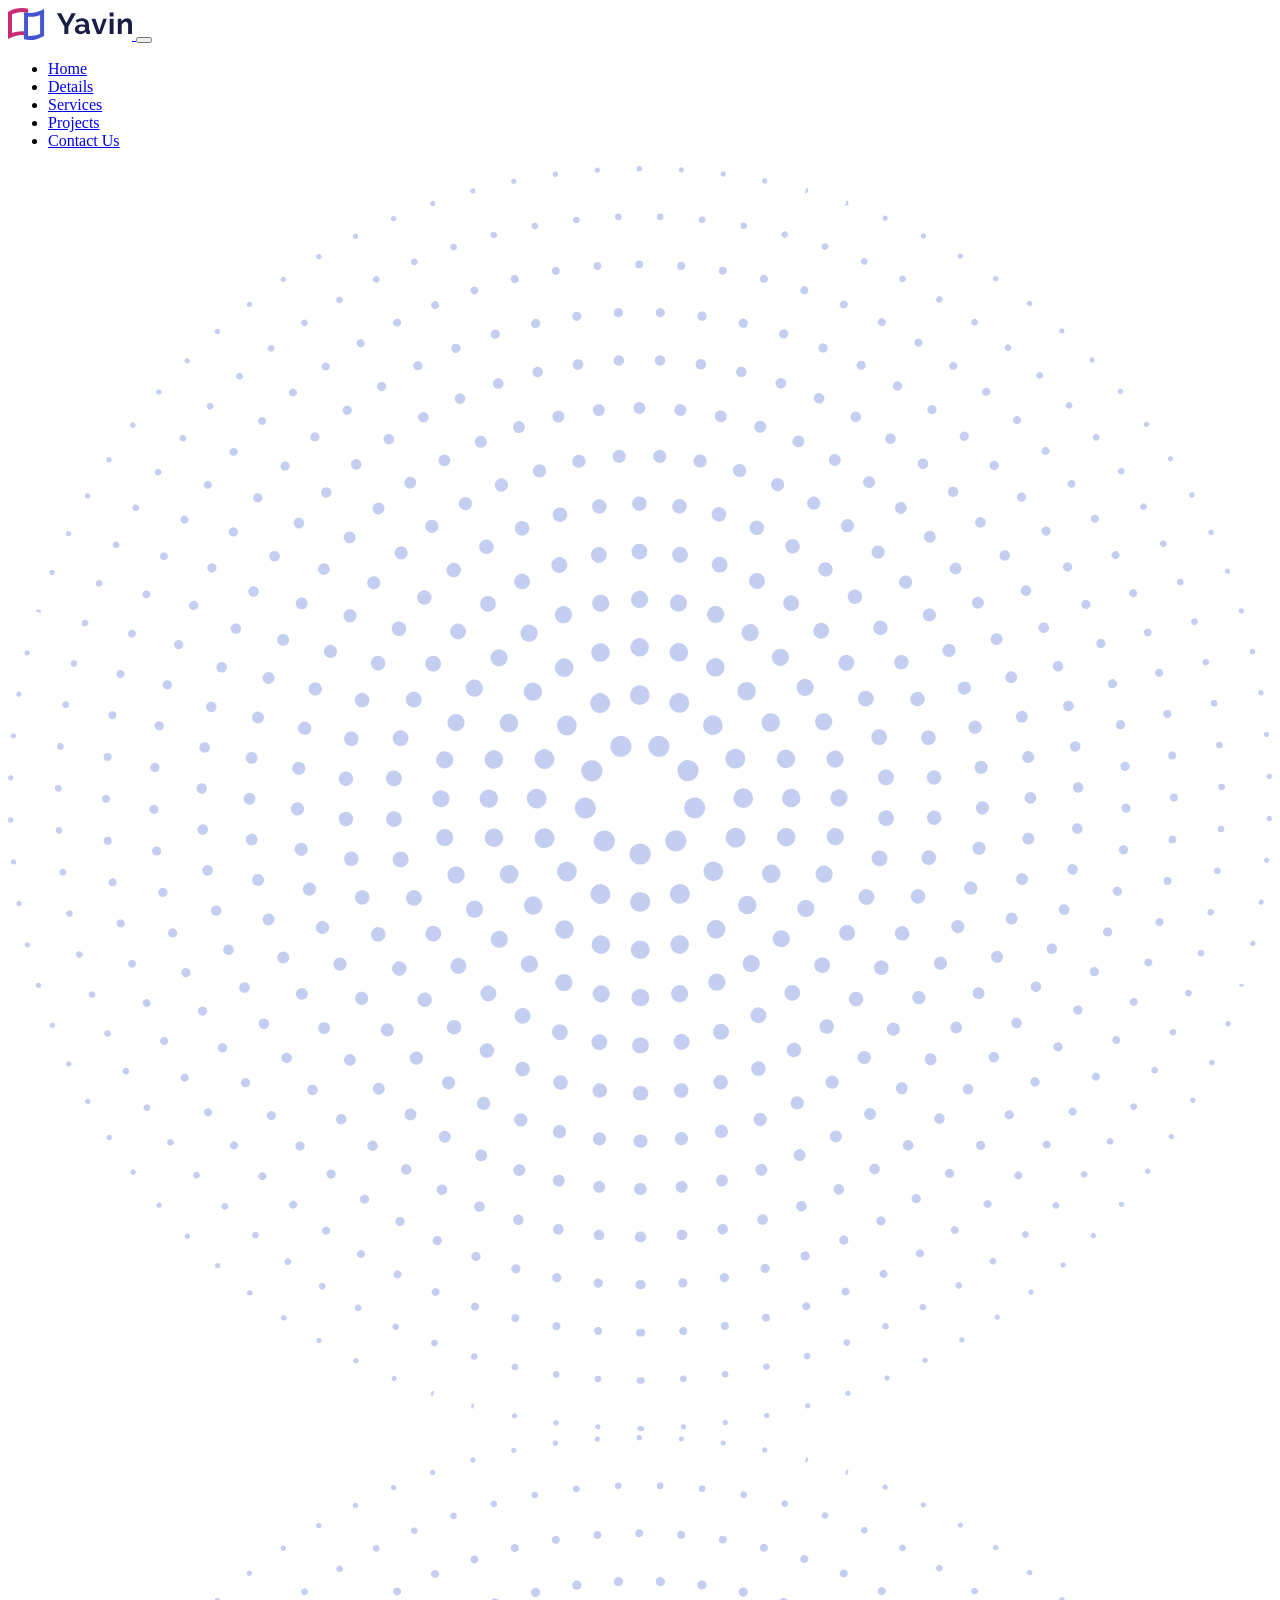
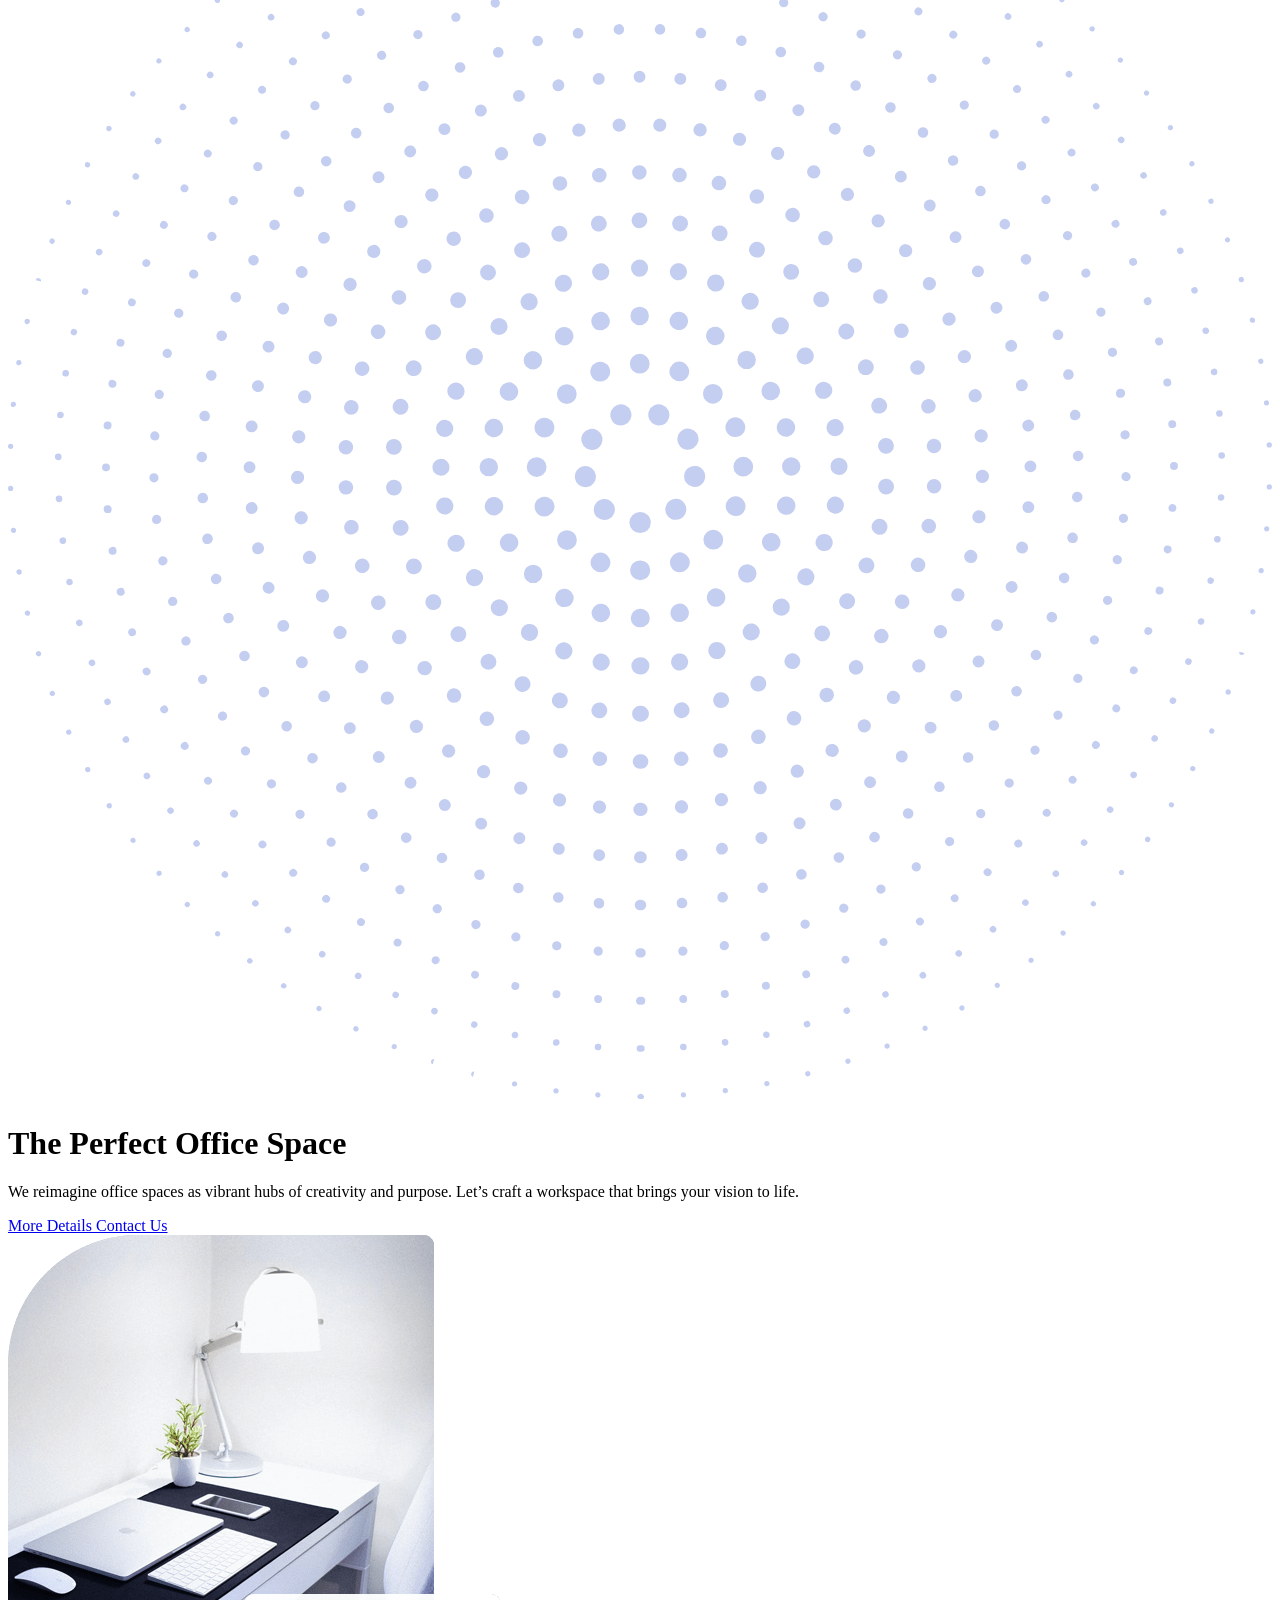
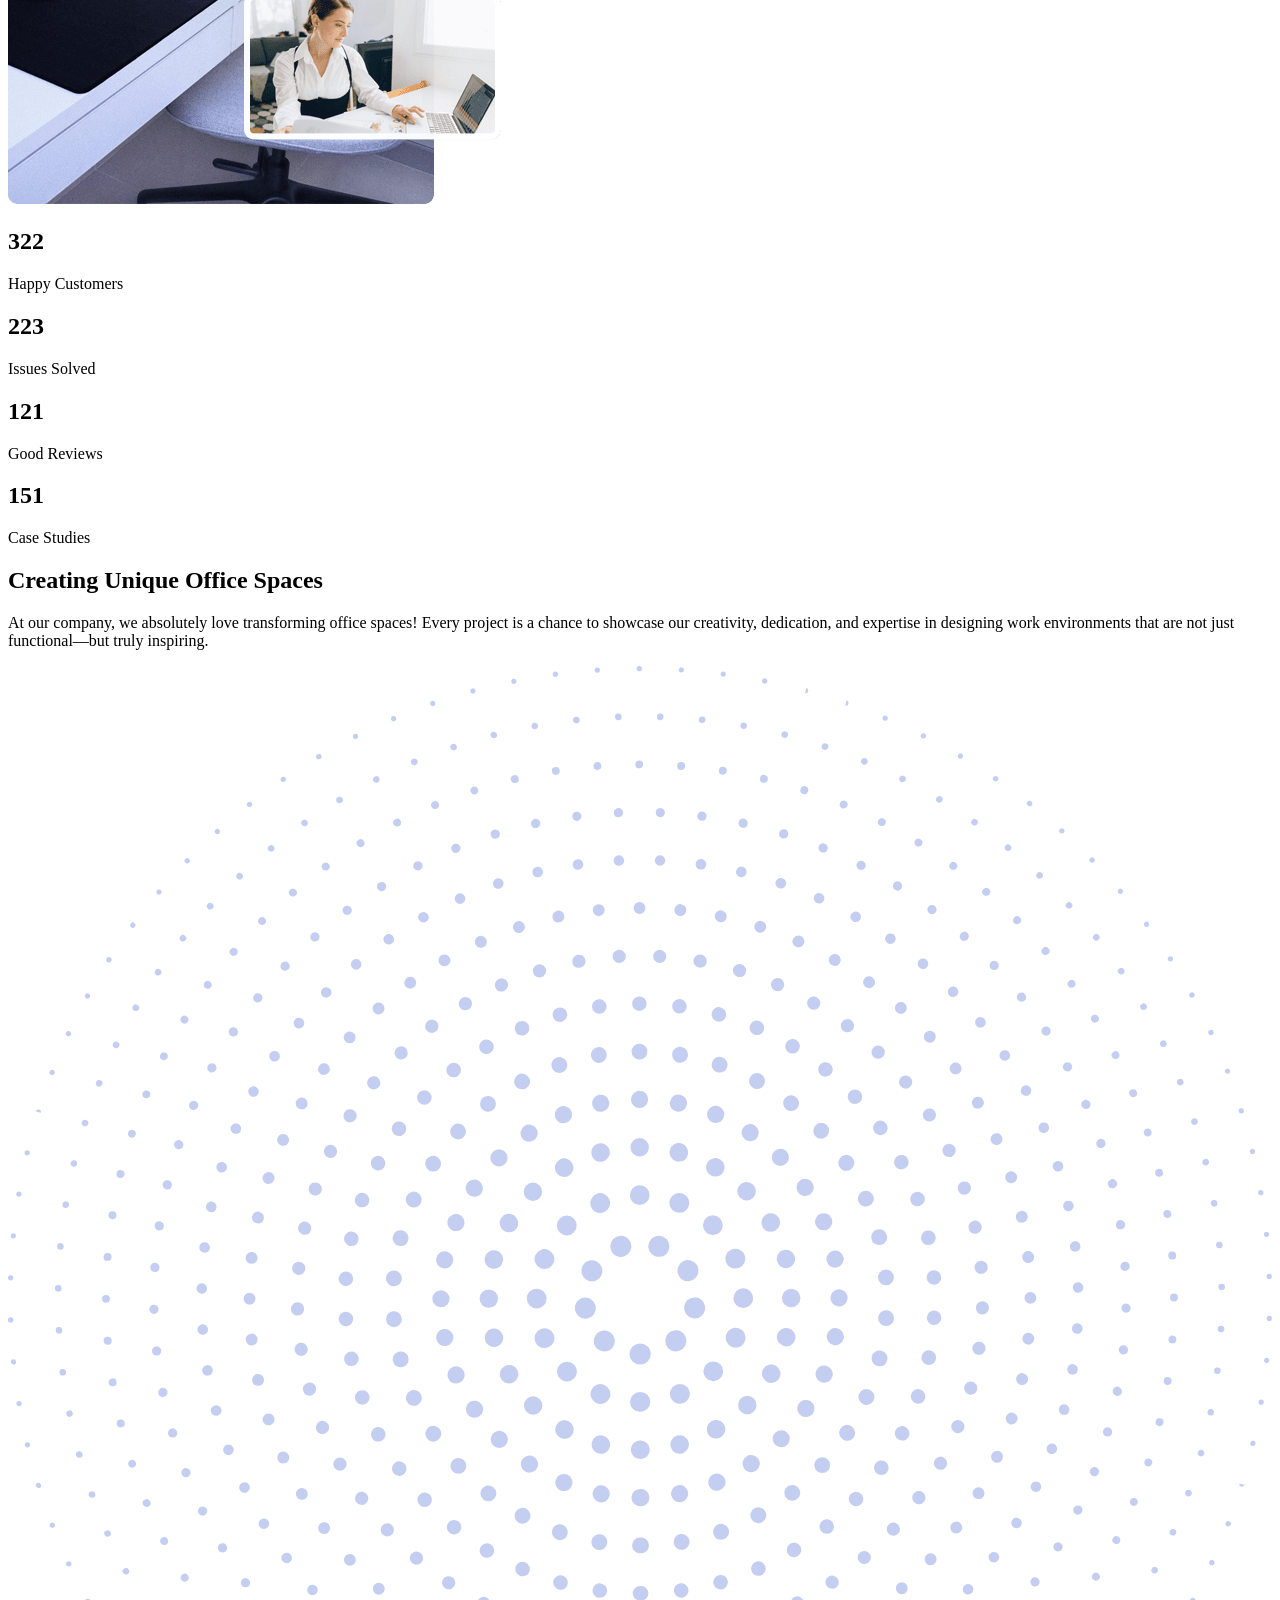
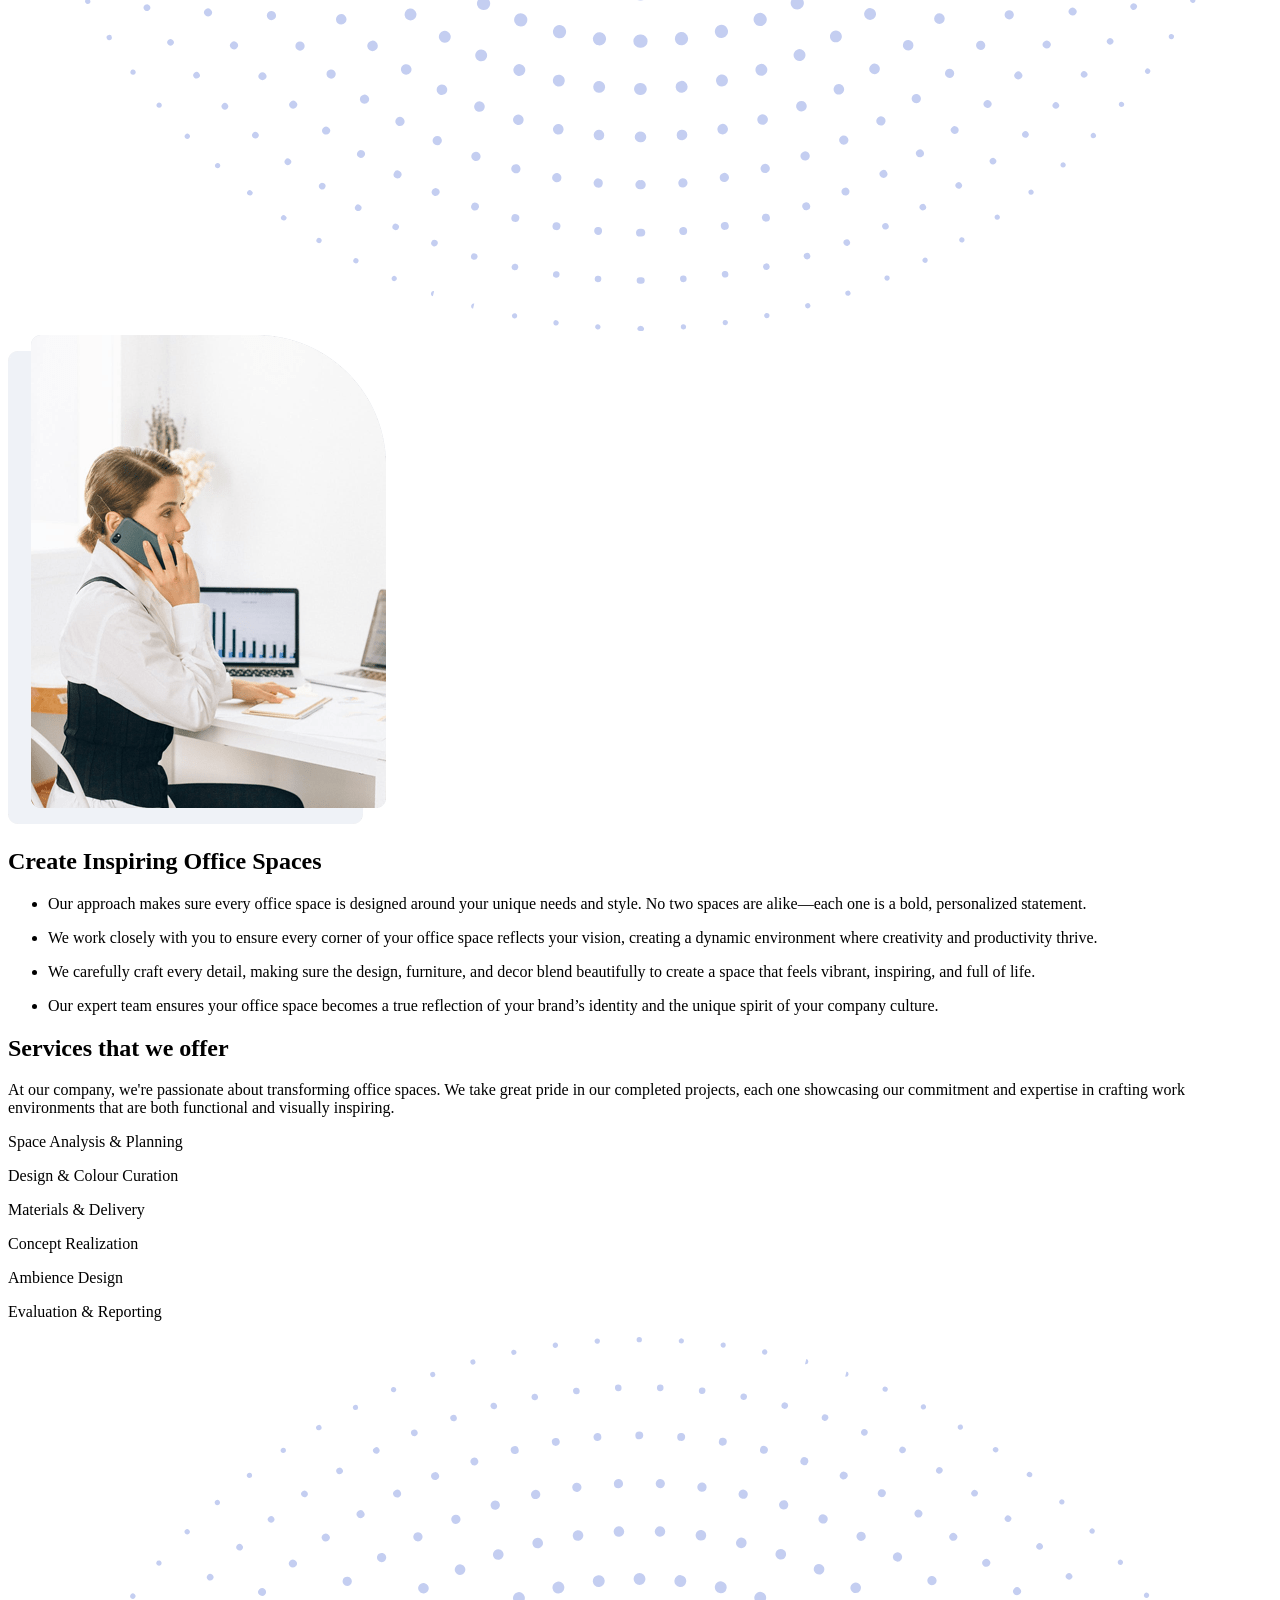
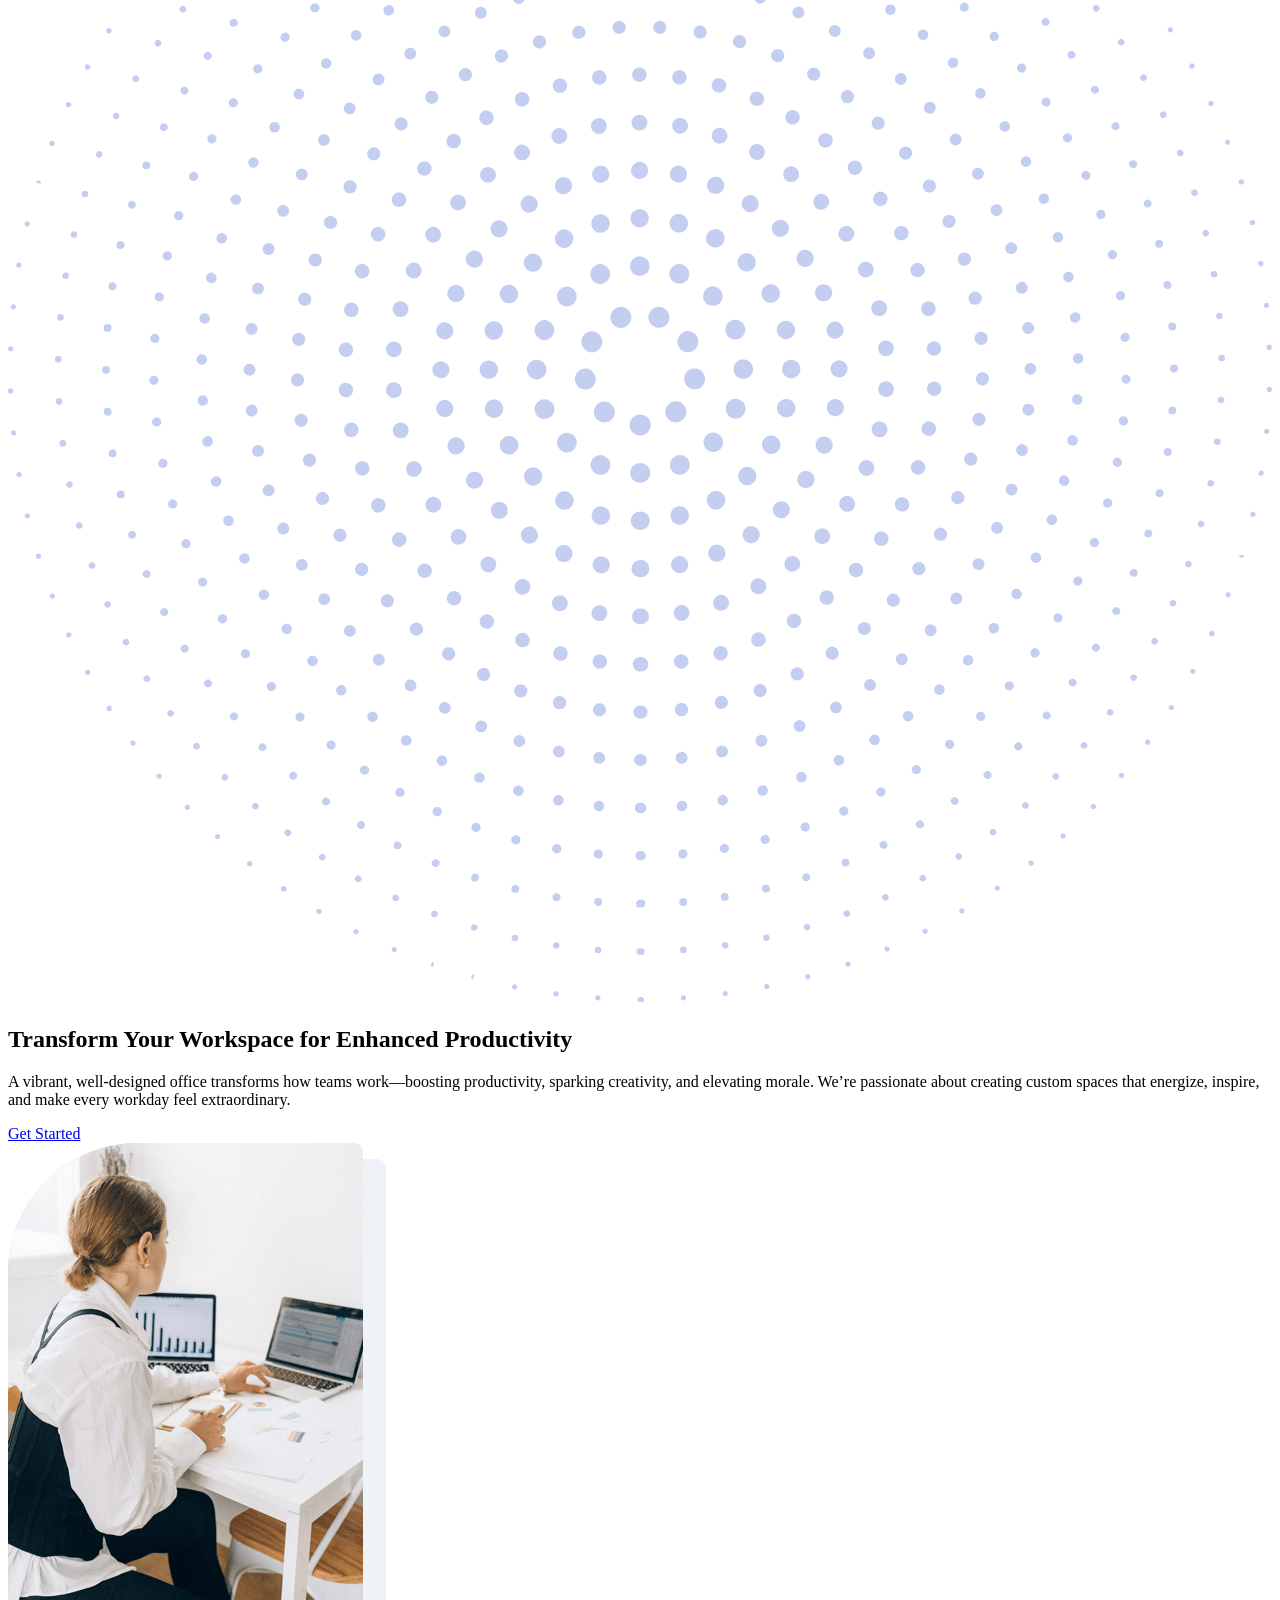
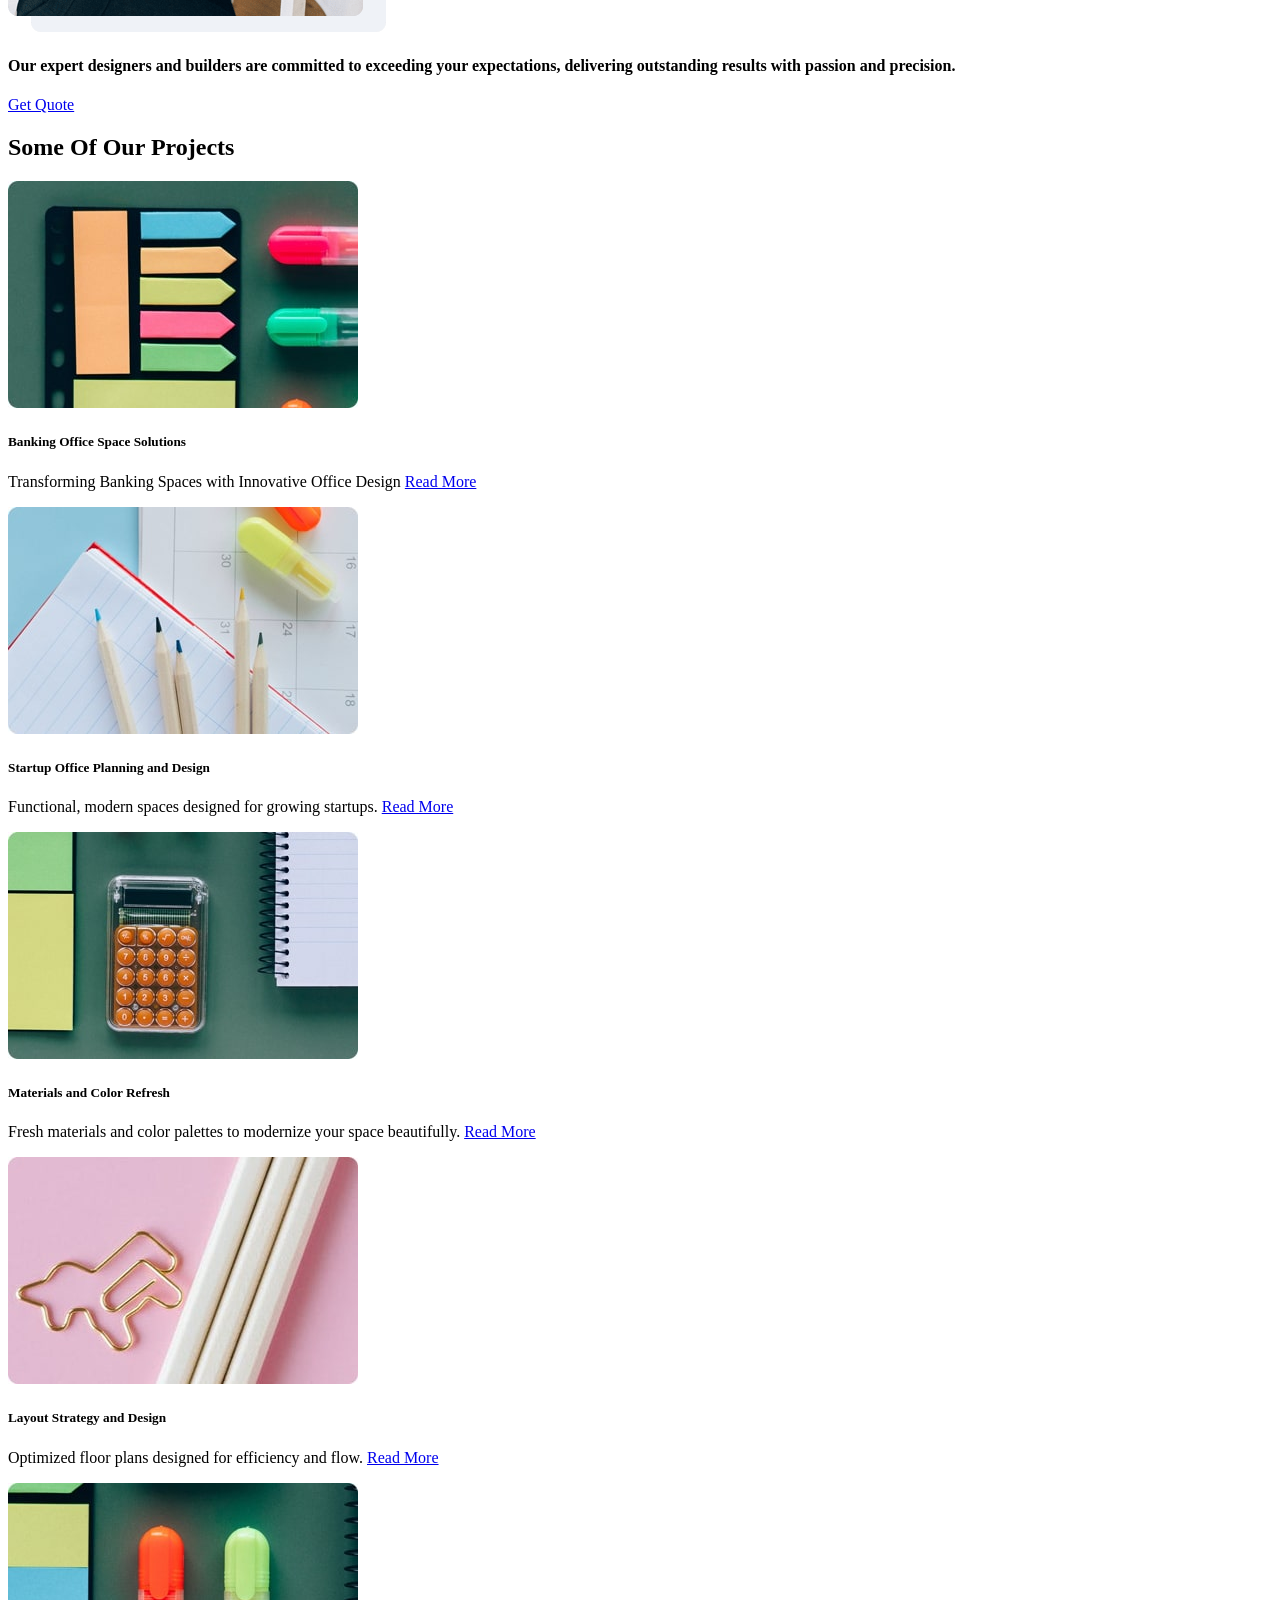
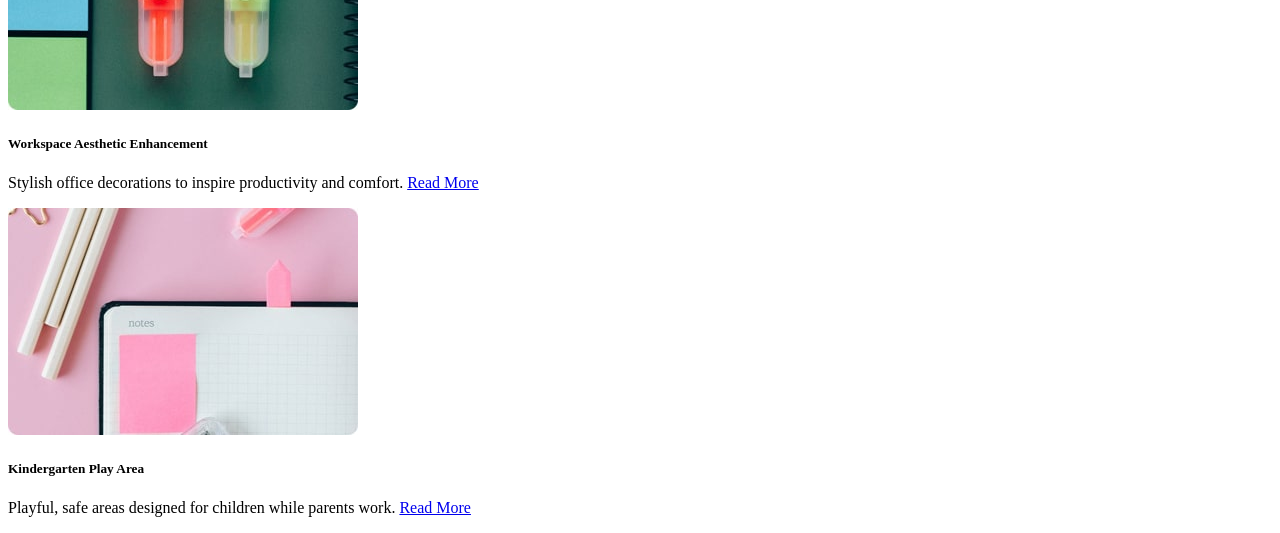
==== commit 3d516405: "Added Project Section" ====
--- a/index.html
+++ b/index.html
@@ -272,6 +272,93 @@
           </div>
         </section>
 
+        <!-- Projects -->
+         <section id="projects" class="projects py-6">
+          <div class="container">
+            <h2 class="text-center pb-4">
+              Some Of Our <span class="text-secondary">Projects</span>
+            </h2>
+            
+            <!-- Projects Row 1 -->
+             <div class="row mb-4">
+              <div class="col-md-4">
+                <div class="card border-0">
+                  <img src="images/project-1.jpg" alt="">
+                </div>
+                <div class="card-body">
+                  <h5 class="card-title">Banking Office Space Solutions</h5>
+                  <p class="card-text">
+                    Transforming Banking Spaces with Innovative Office Design  <a href="article.html">Read More</a>
+                  </p>   
+                </div>
+              </div>
+
+              <div class="col-md-4">
+                <div class="card border-0">
+                  <img src="images/project-2.jpg" alt="">
+                </div>
+                <div class="card-body">
+                  <h5 class="card-title">Startup Office Planning and Design</h5>
+                  <p class="card-text">
+                    Functional, modern spaces designed for growing startups.  <a href="article.html">Read More</a>
+                  </p>
+                </div>
+              </div>
+
+              <div class="col-md-4">
+                <div class="card border-0">
+                  <img src="images/project-3.jpg" alt="">
+                </div>
+                <div class="card-body">
+                  <h5 class="card-title">Materials and Color Refresh</h5>
+                  <p class="card-text">
+                   Fresh materials and color palettes to modernize your space beautifully.  <a href="article.html">Read More</a>
+                  </p>
+                </div>
+              </div>
+             </div>
+
+               <!-- Projects Row 2 -->
+             <div class="row mb-4">
+              <div class="col-md-4">
+                <div class="card border-0">
+                  <img src="images/project-4.jpg" alt="">
+                </div>
+                <div class="card-body">
+                  <h5 class="card-title">Layout Strategy and Design</h5>
+                  <p class="card-text">
+                   Optimized floor plans designed for efficiency and flow. <a href="article.html">Read More</a>
+                  </p>   
+                </div>
+              </div>
+
+              <div class="col-md-4">
+                <div class="card border-0">
+                  <img src="images/project-5.jpg" alt="">
+                </div>
+                <div class="card-body">
+                  <h5 class="card-title">Workspace Aesthetic Enhancement</h5>
+                  <p class="card-text">
+                    Stylish office decorations to inspire  productivity and comfort.  <a href="article.html">Read More</a>
+                  </p>
+                </div>
+              </div>
+
+              <div class="col-md-4">
+                <div class="card border-0">
+                  <img src="images/project-6.jpg" alt="">
+                </div>
+                <div class="card-body">
+                  <h5 class="card-title">Kindergarten Play Area</h5>
+                  <p class="card-text">
+                   Playful, safe areas designed for children while parents work. <a href="article.html">Read More</a>
+                  </p>
+                </div>
+              </div>
+             </div>
+          </div>
+         </section>
+
 
 
 
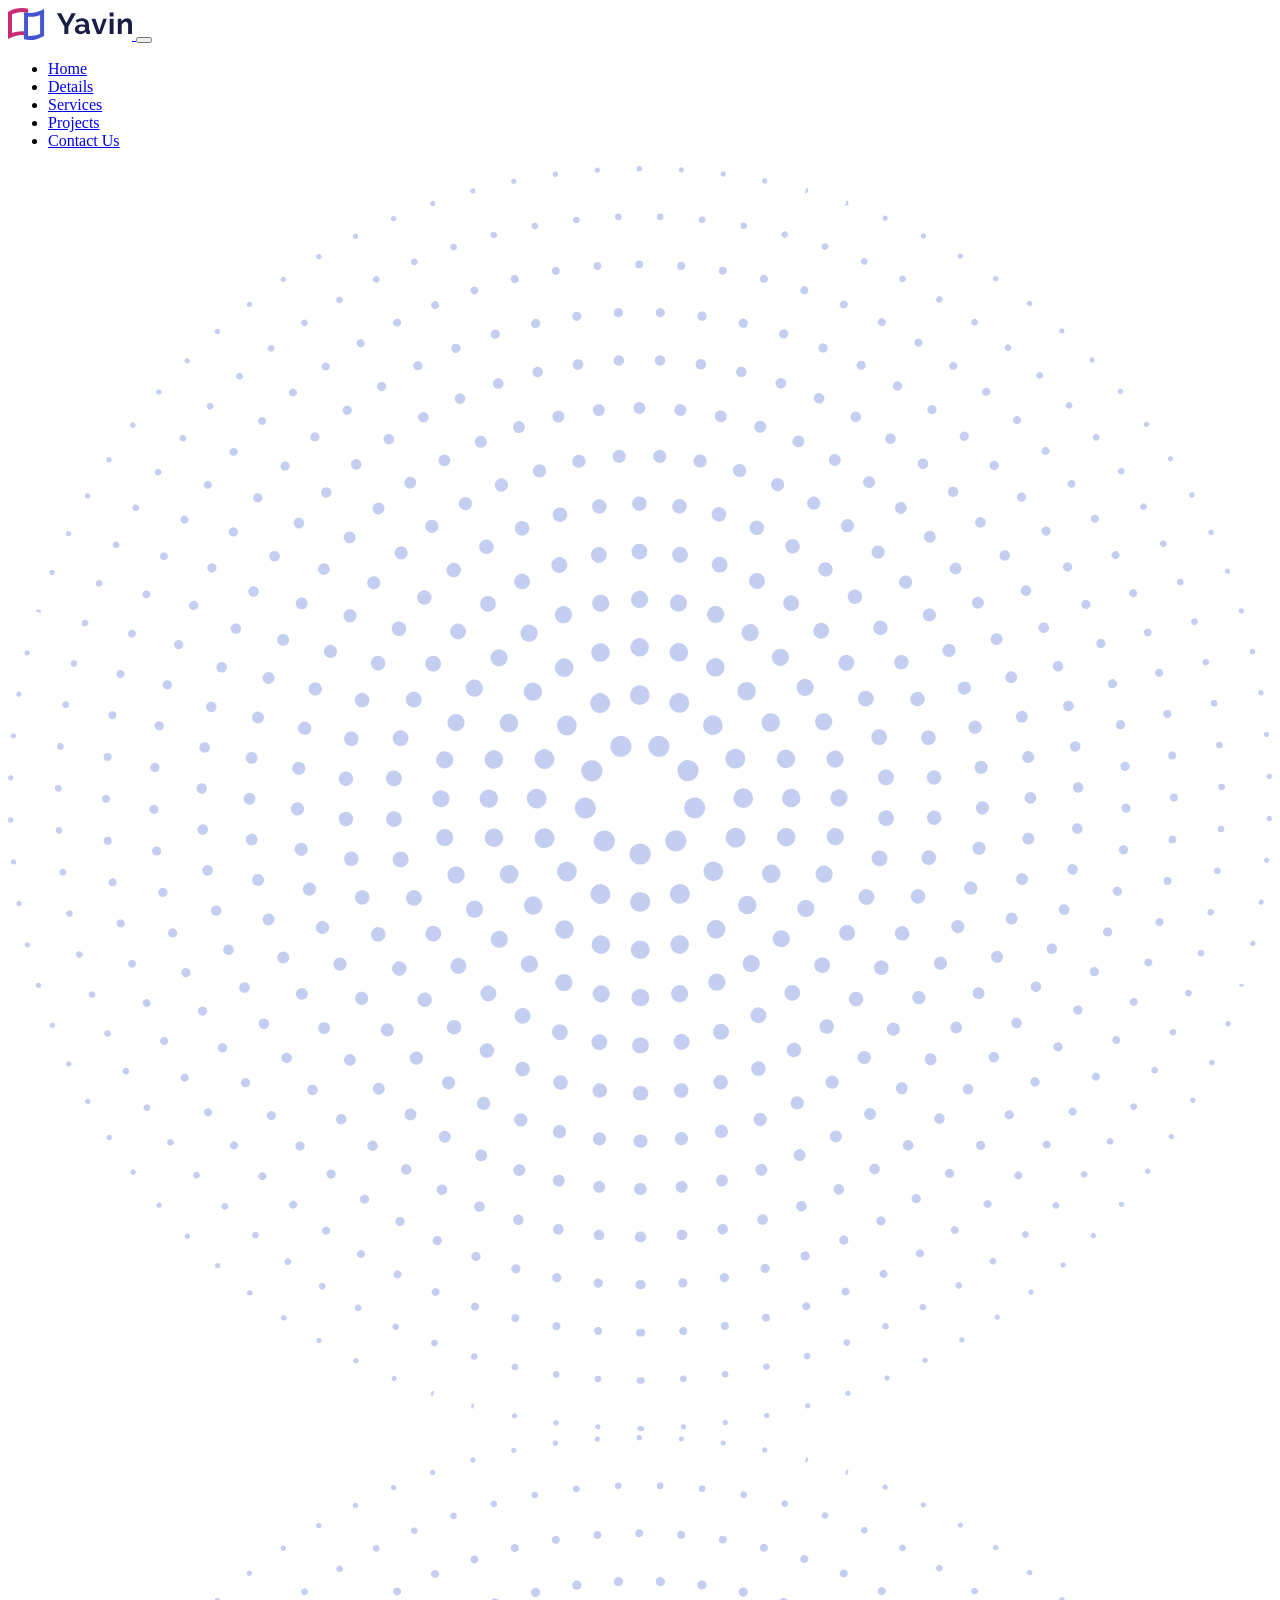
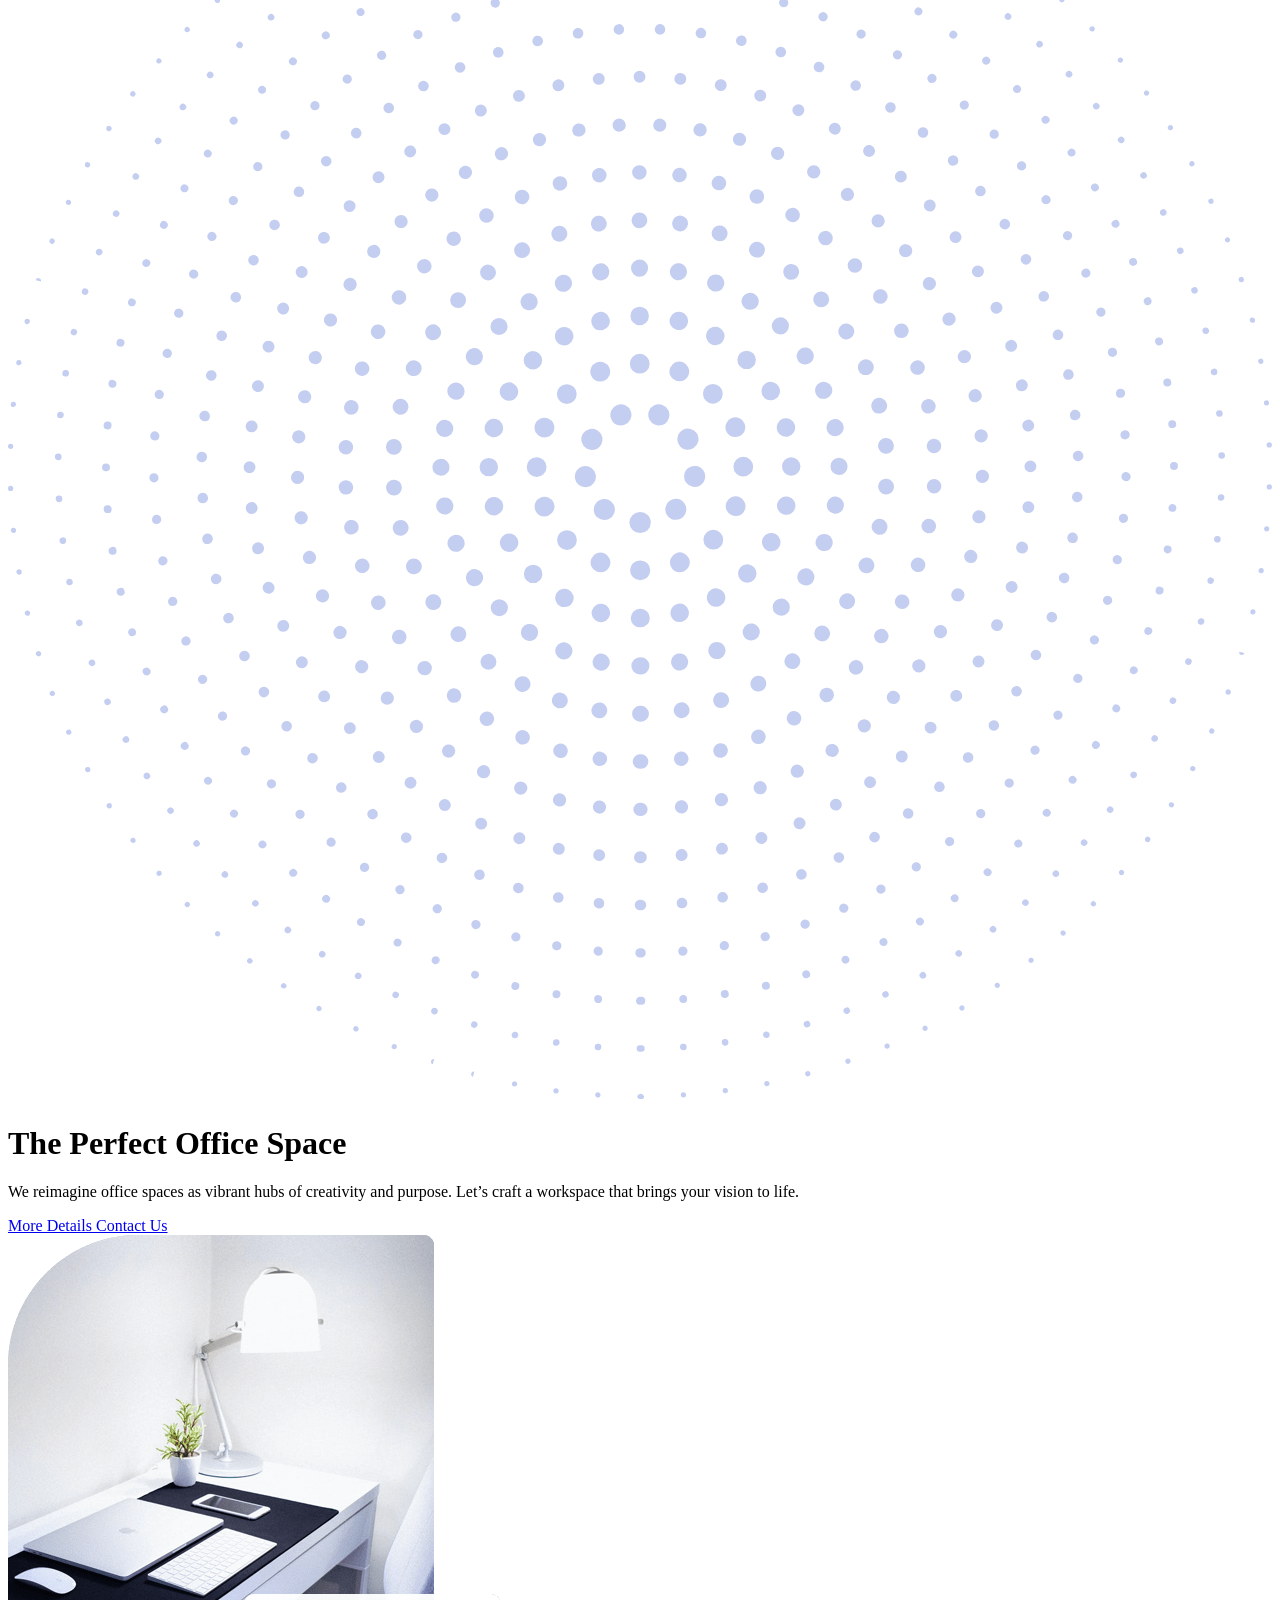
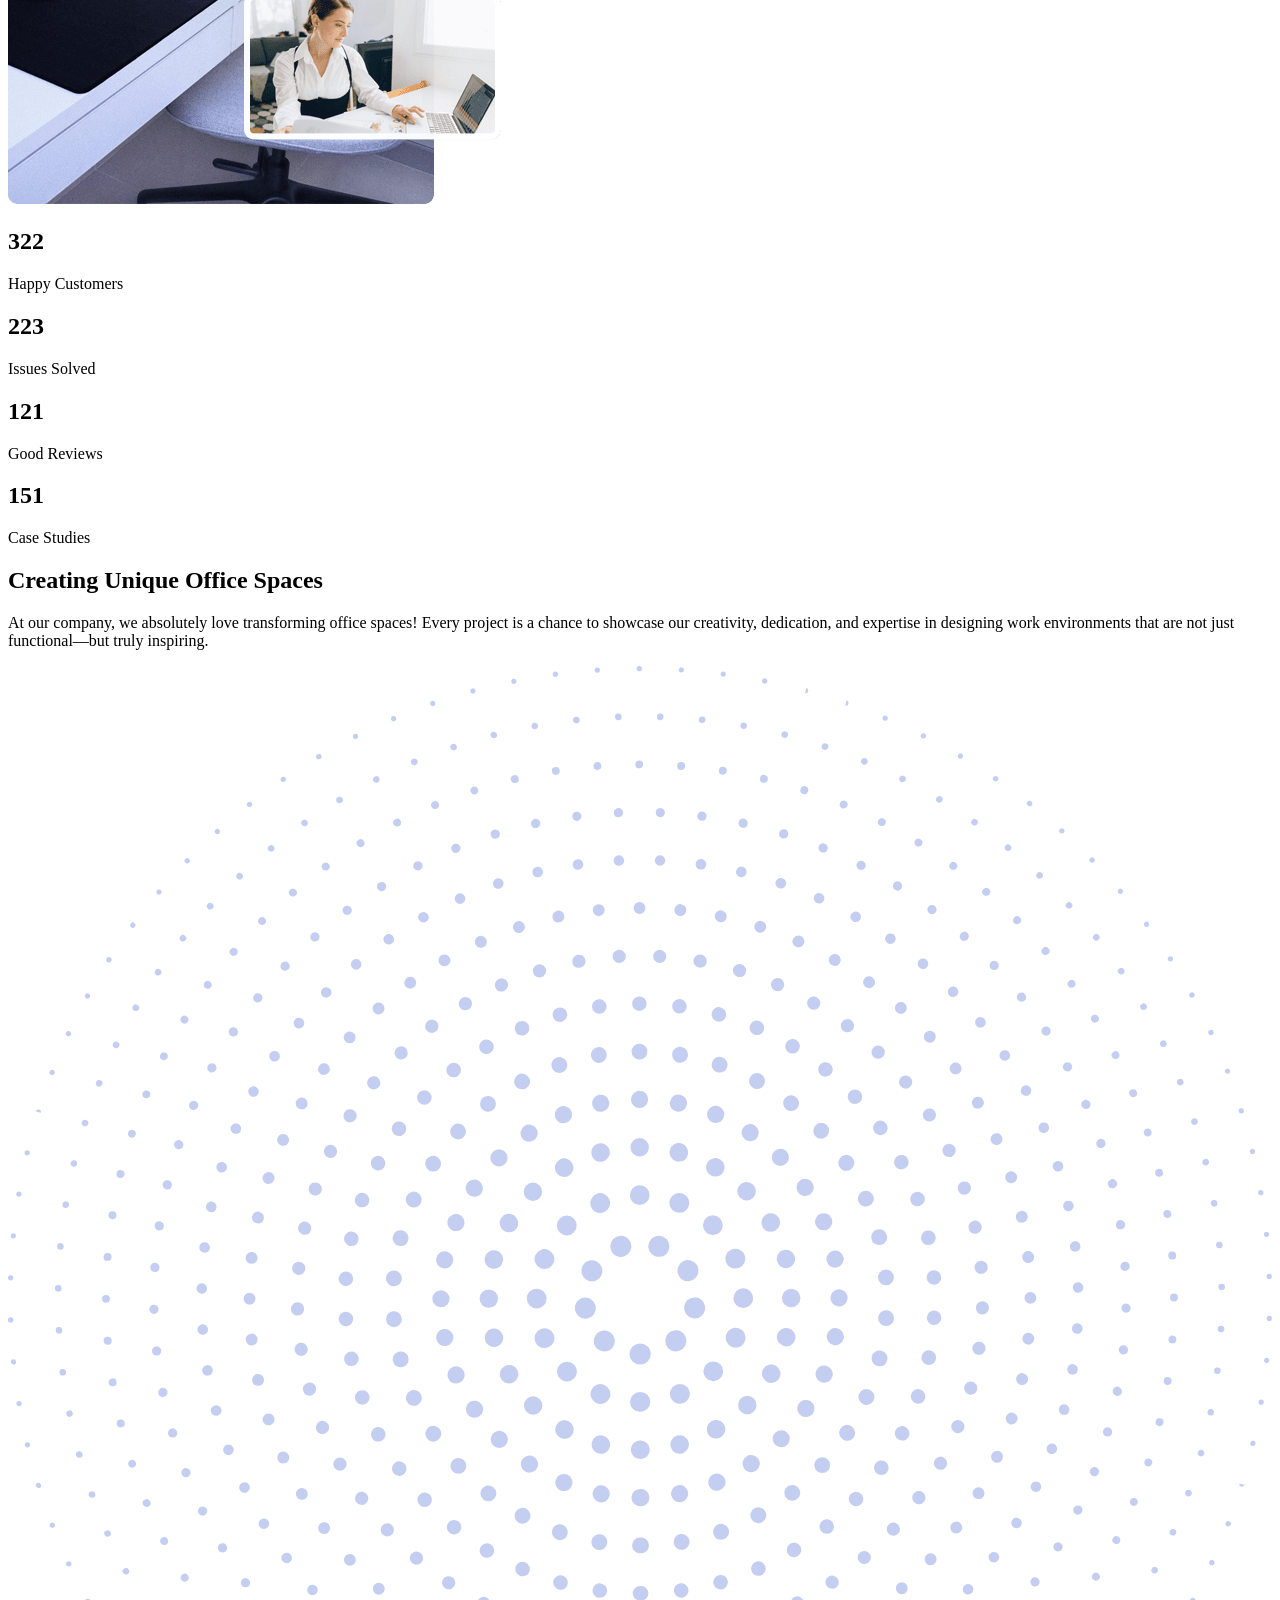
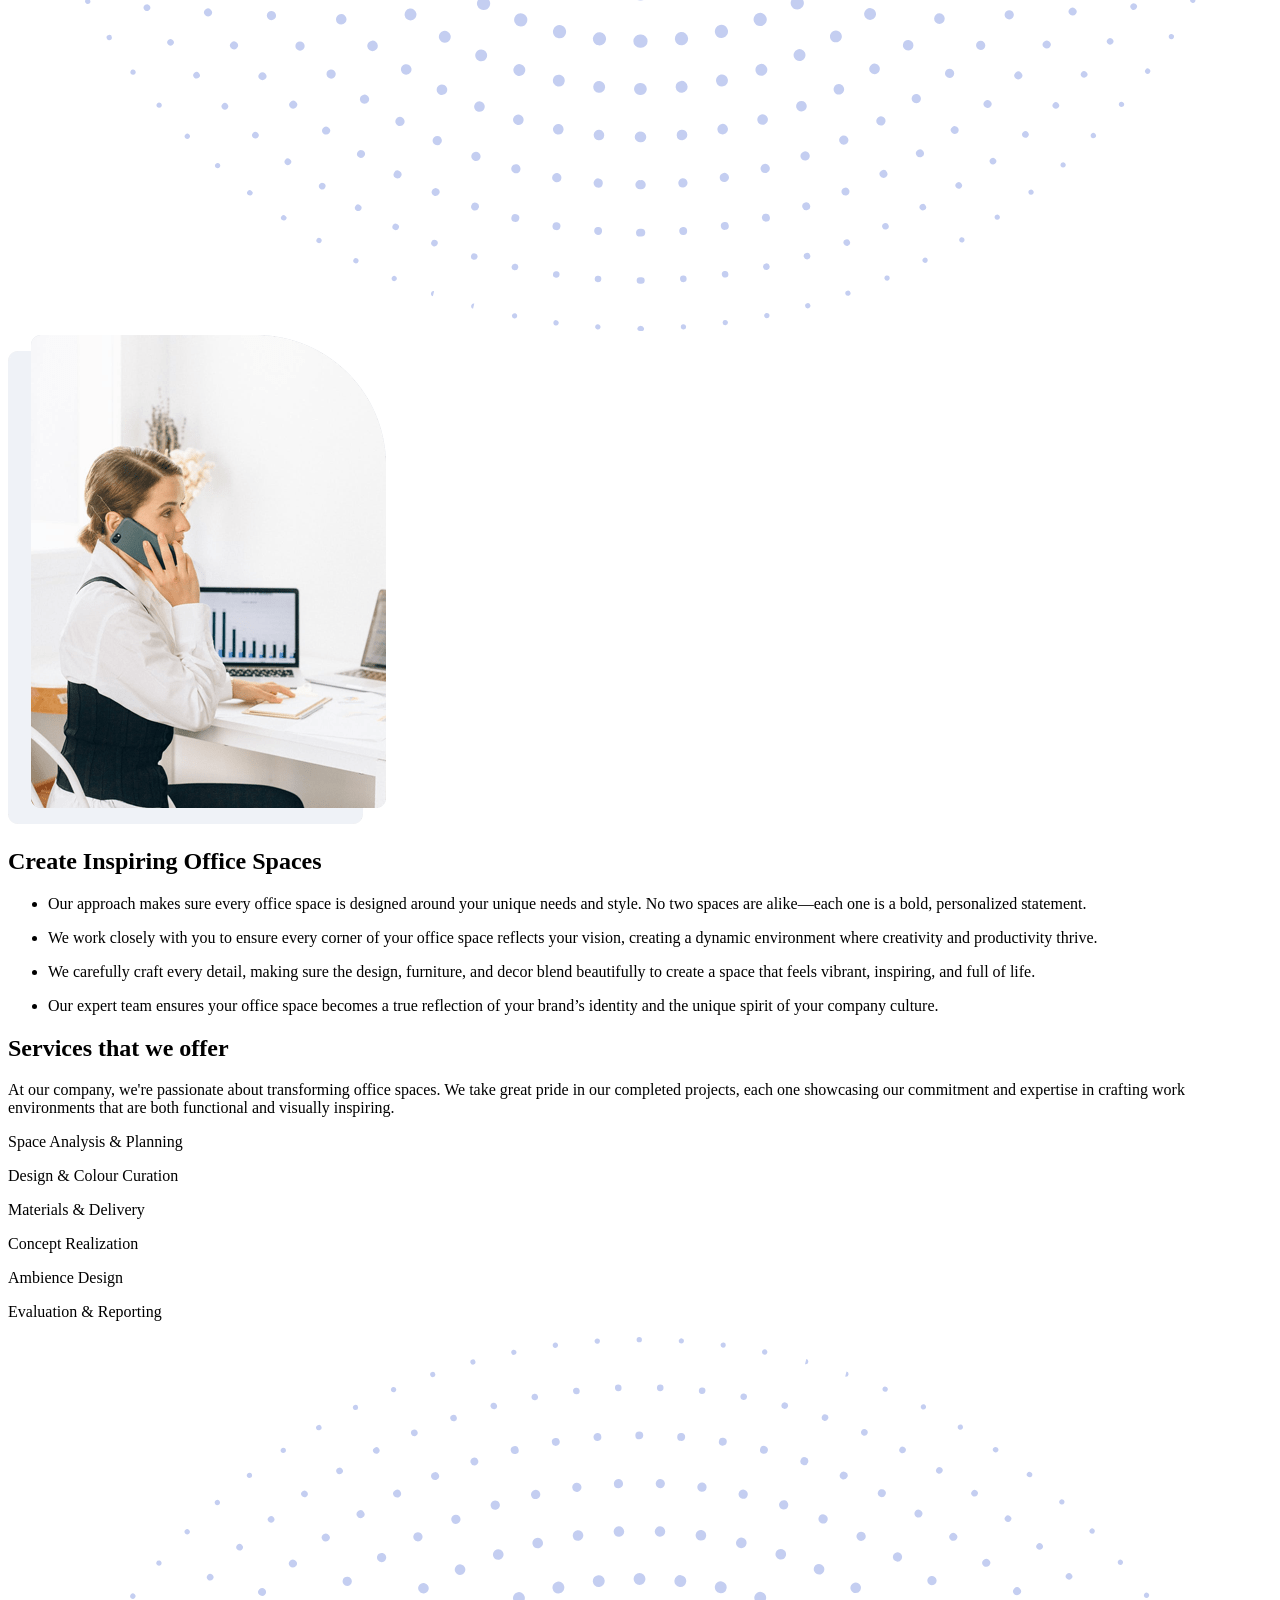
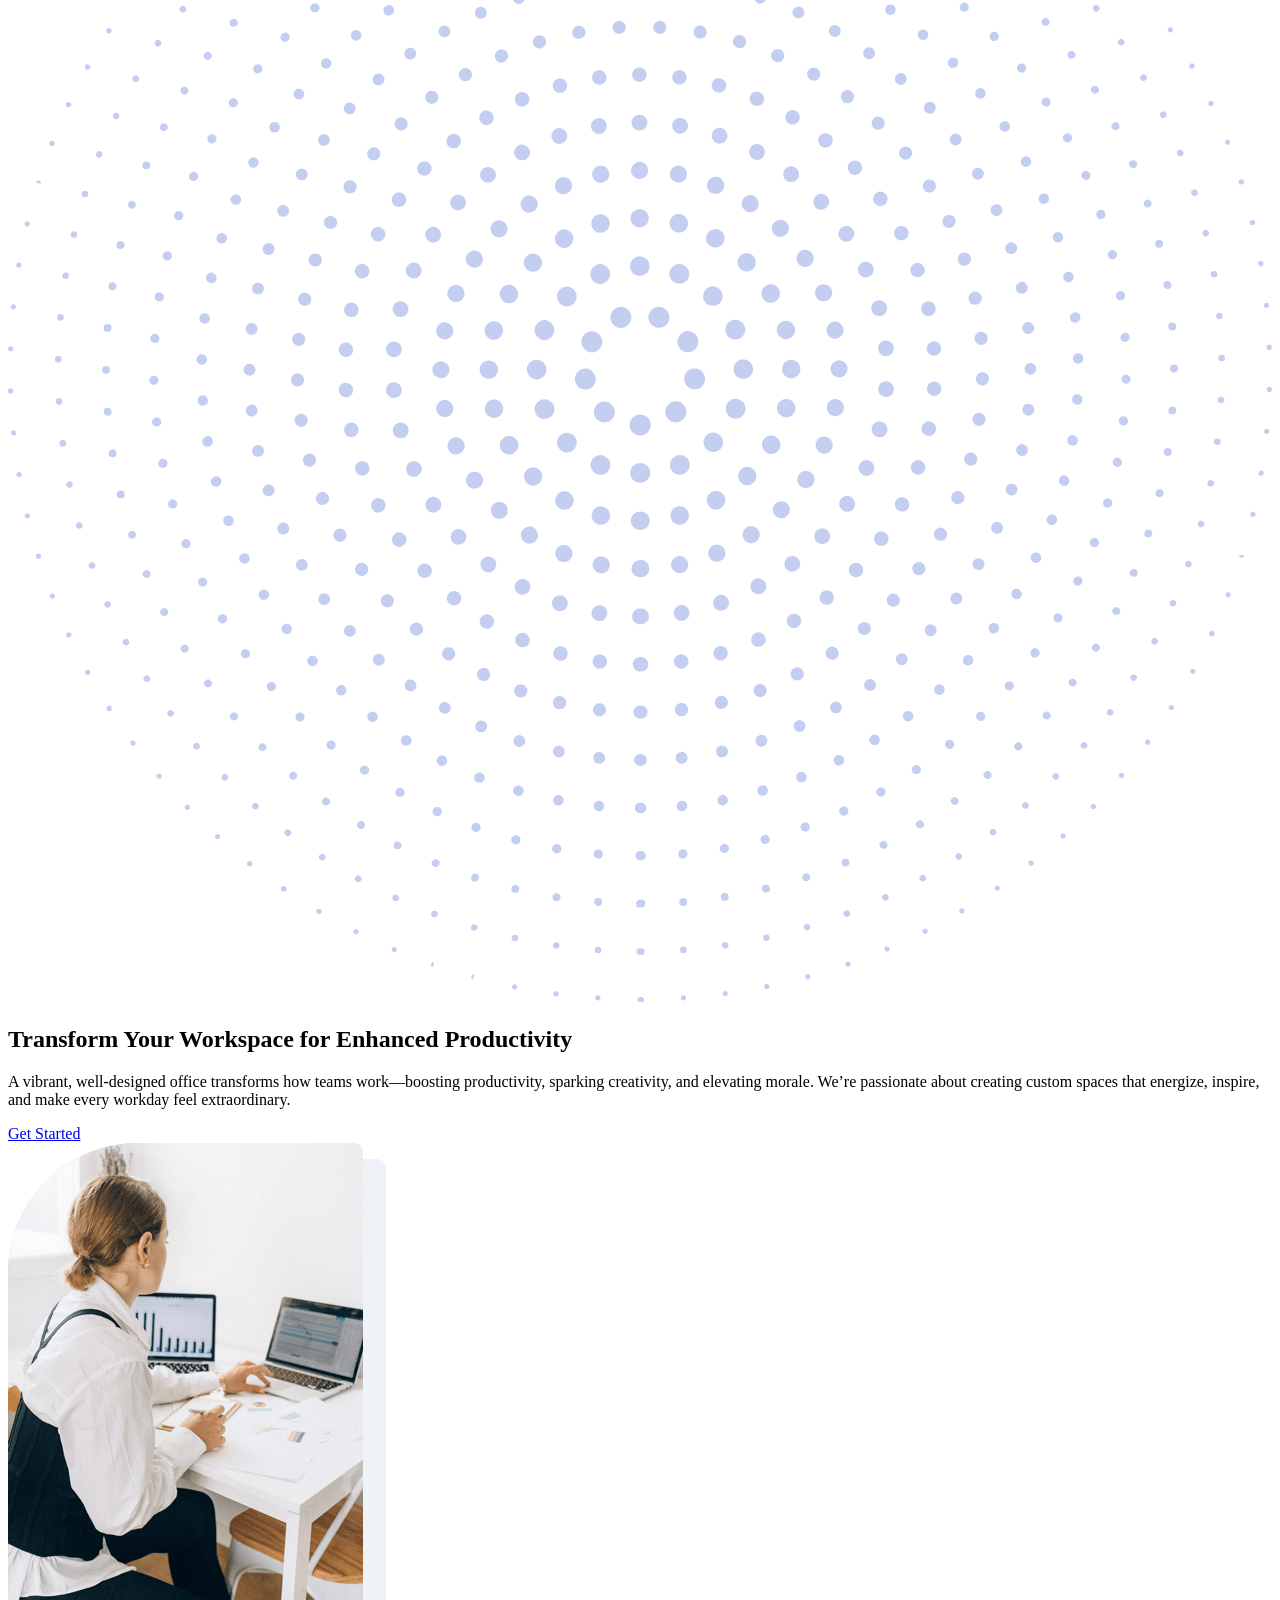
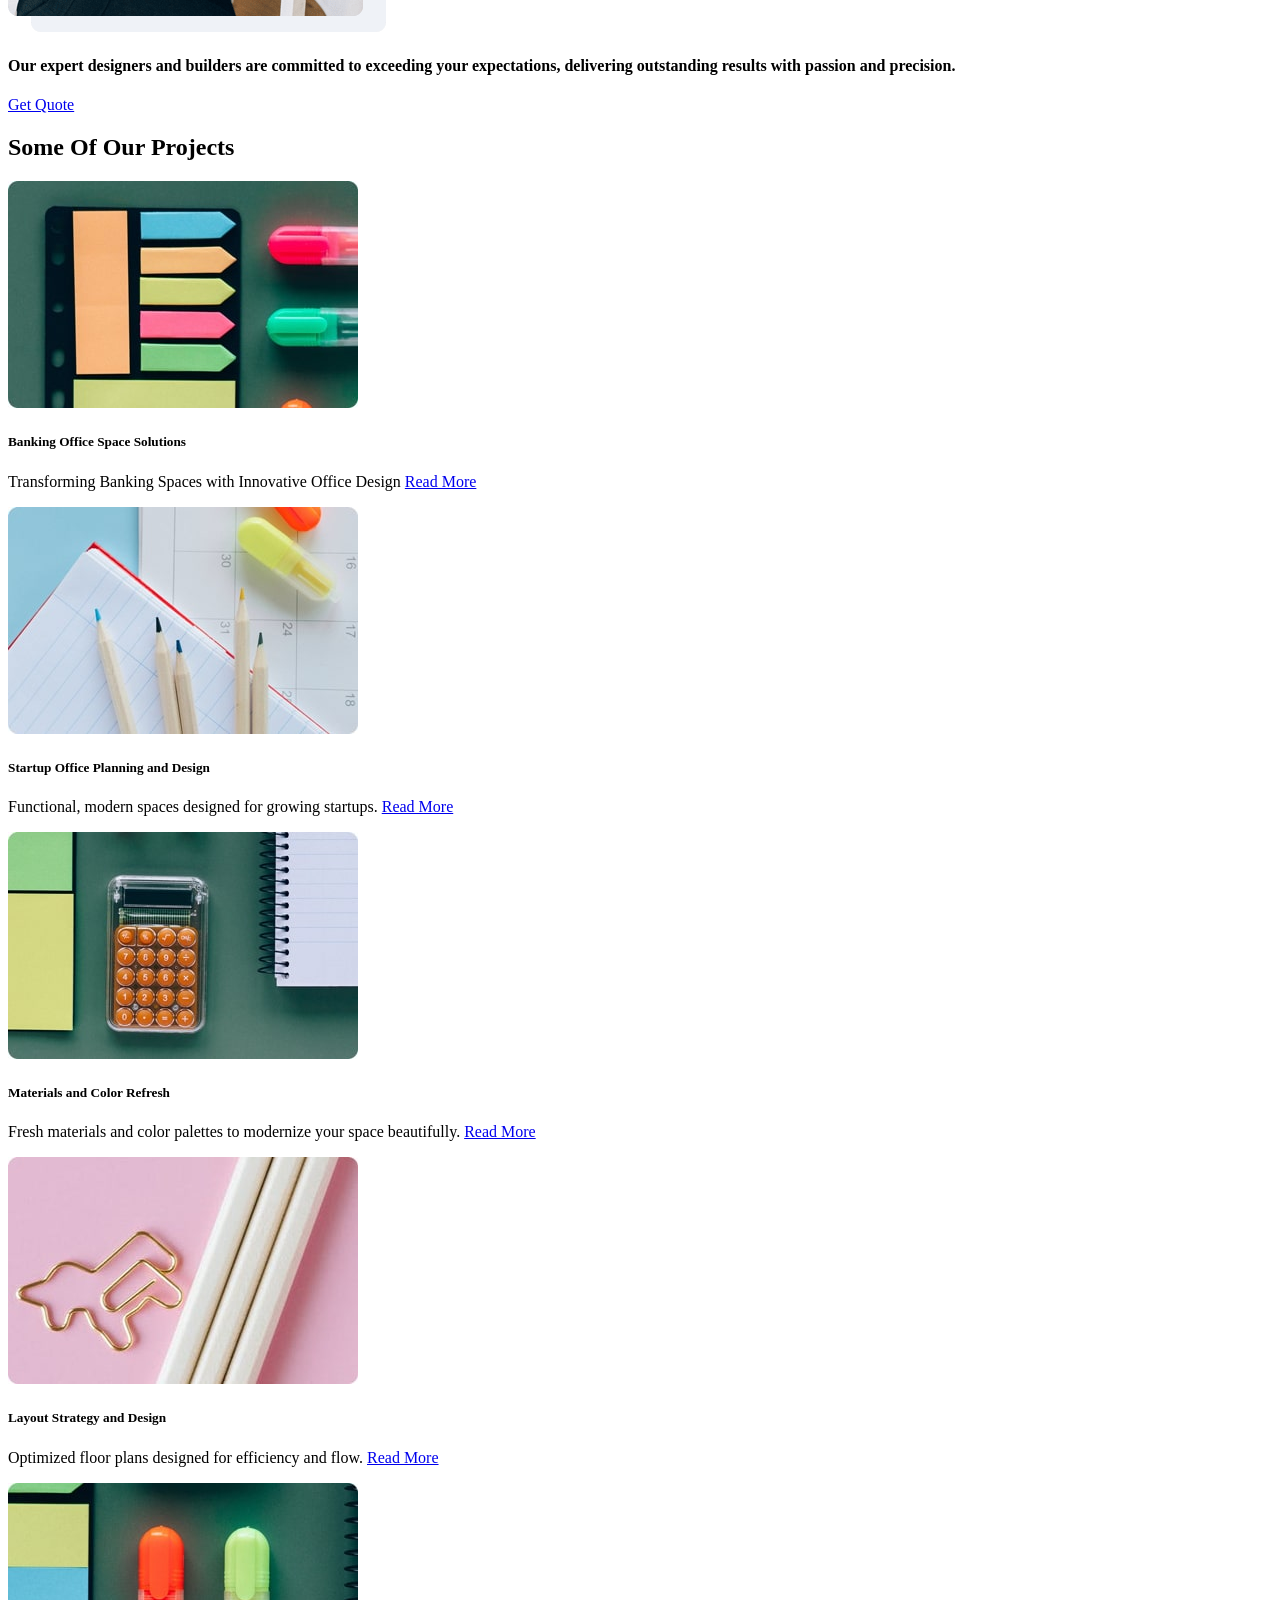
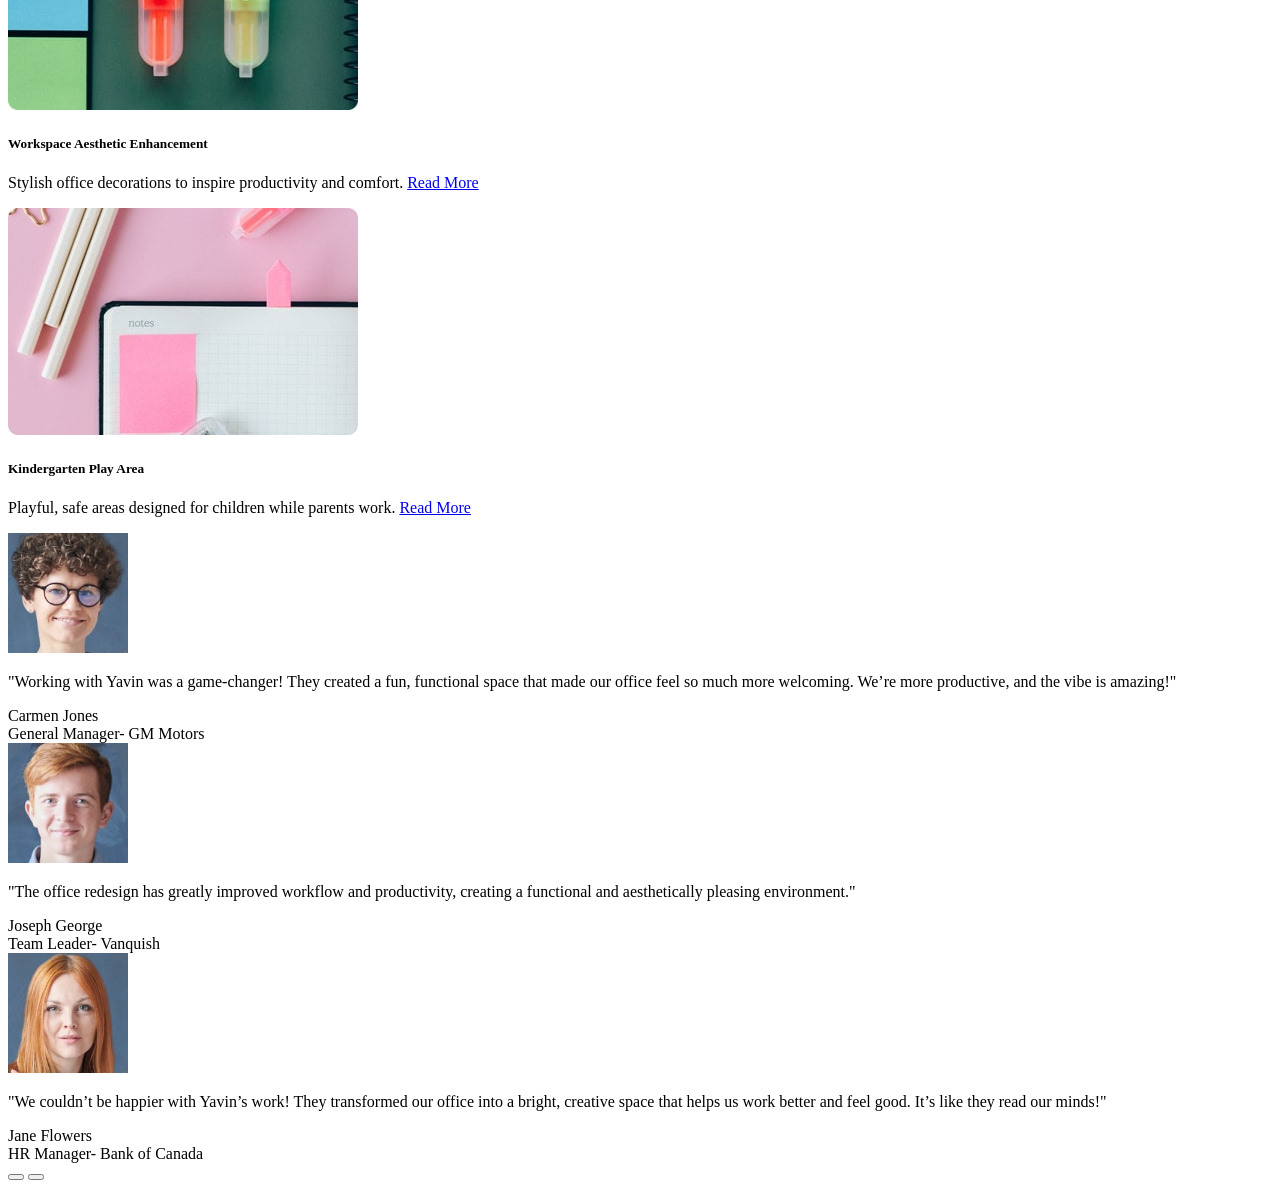
==== commit 9b9e4780: "Added Testimonial Slider" ====
--- a/index.html
+++ b/index.html
@@ -359,6 +359,57 @@
           </div>
          </section>
 
+         <!-- Testimonials -->
+          <section id="testimonials" class="testimonials bg-light py-6">
+            <div id="testimonialCarousel" class="carousel slide">
+              <div class="carousel-inner">
+                <!-- SLide 1 -->
+                 <div class="carousel-item active">
+                  <div class="d-flex flex-column justify-content-center align-items-center text-center">
+                    <img src="images/testimonial-1.jpg" alt="" class="rounded-circle" width="120">
+                    <p class="w-50 my-4 fst-italic fs-4 mb-4">
+                      "Working with Yavin was a game-changer! They created a fun, functional space that made our office feel so much more welcoming. We’re more productive, and the vibe is amazing!"
+                    </p>
+                    <div class="fw-bold fs-5 mt-4">Carmen Jones</div>
+                    <div>General Manager- GM Motors</div>
+                  </div>
+                 </div>
+
+                 <!-- Slide 2 -->
+                 <div class="carousel-item">
+                  <div class="d-flex flex-column justify-content-center align-items-center text-center">
+                    <img src="images/testimonial-2.jpg" alt="" class="rounded-circle" width="120">
+                    <p class="w-50 my-4 fst-italic fs-4 mb-4">
+                     "The office redesign has greatly improved workflow and productivity, creating a functional and aesthetically pleasing environment."
+                    </p>
+                    <div class="fw-bold fs-5 mt-4">Joseph George</div>
+                    <div>Team Leader- Vanquish</div>
+                  </div>
+                 </div>
+
+                 <!-- SLide 3 -->
+
+                 <div class="carousel-item">
+                  <div class="d-flex flex-column justify-content-center align-items-center text-center">
+                    <img src="images/testimonial-3.jpg" alt="" class="rounded-circle" width="120">
+                    <p class="w-50 my-4 fst-italic fs-4 mb-4">
+                     "We couldn’t be happier with Yavin’s work! They transformed our office into a bright, creative space that helps us work better and feel good. It’s like they read our minds!"
+                    </p>
+                    <div class="fw-bold fs-5 mt-4">Jane Flowers</div>
+                    <div>HR Manager- Bank of Canada</div>
+                  </div>
+                 </div>
+              </div>
+              <button class="carousel-control-prev" type="button" data-bs-target="#testimonialCarousel" data-bs-slide="prev">
+                <i class="fas fa-arrow-circle-left fa-3x text-secondary"></i>
+              </button>
+
+              <button class="carousel-control-next" type="button" data-bs-target="#testimonialCarousel" data-bs-slide="next">
+                <i class="fas fa-arrow-circle-right fa-3x text-secondary"></i>
+              </button>
+            </div>
+          </section>
+
 
 
 
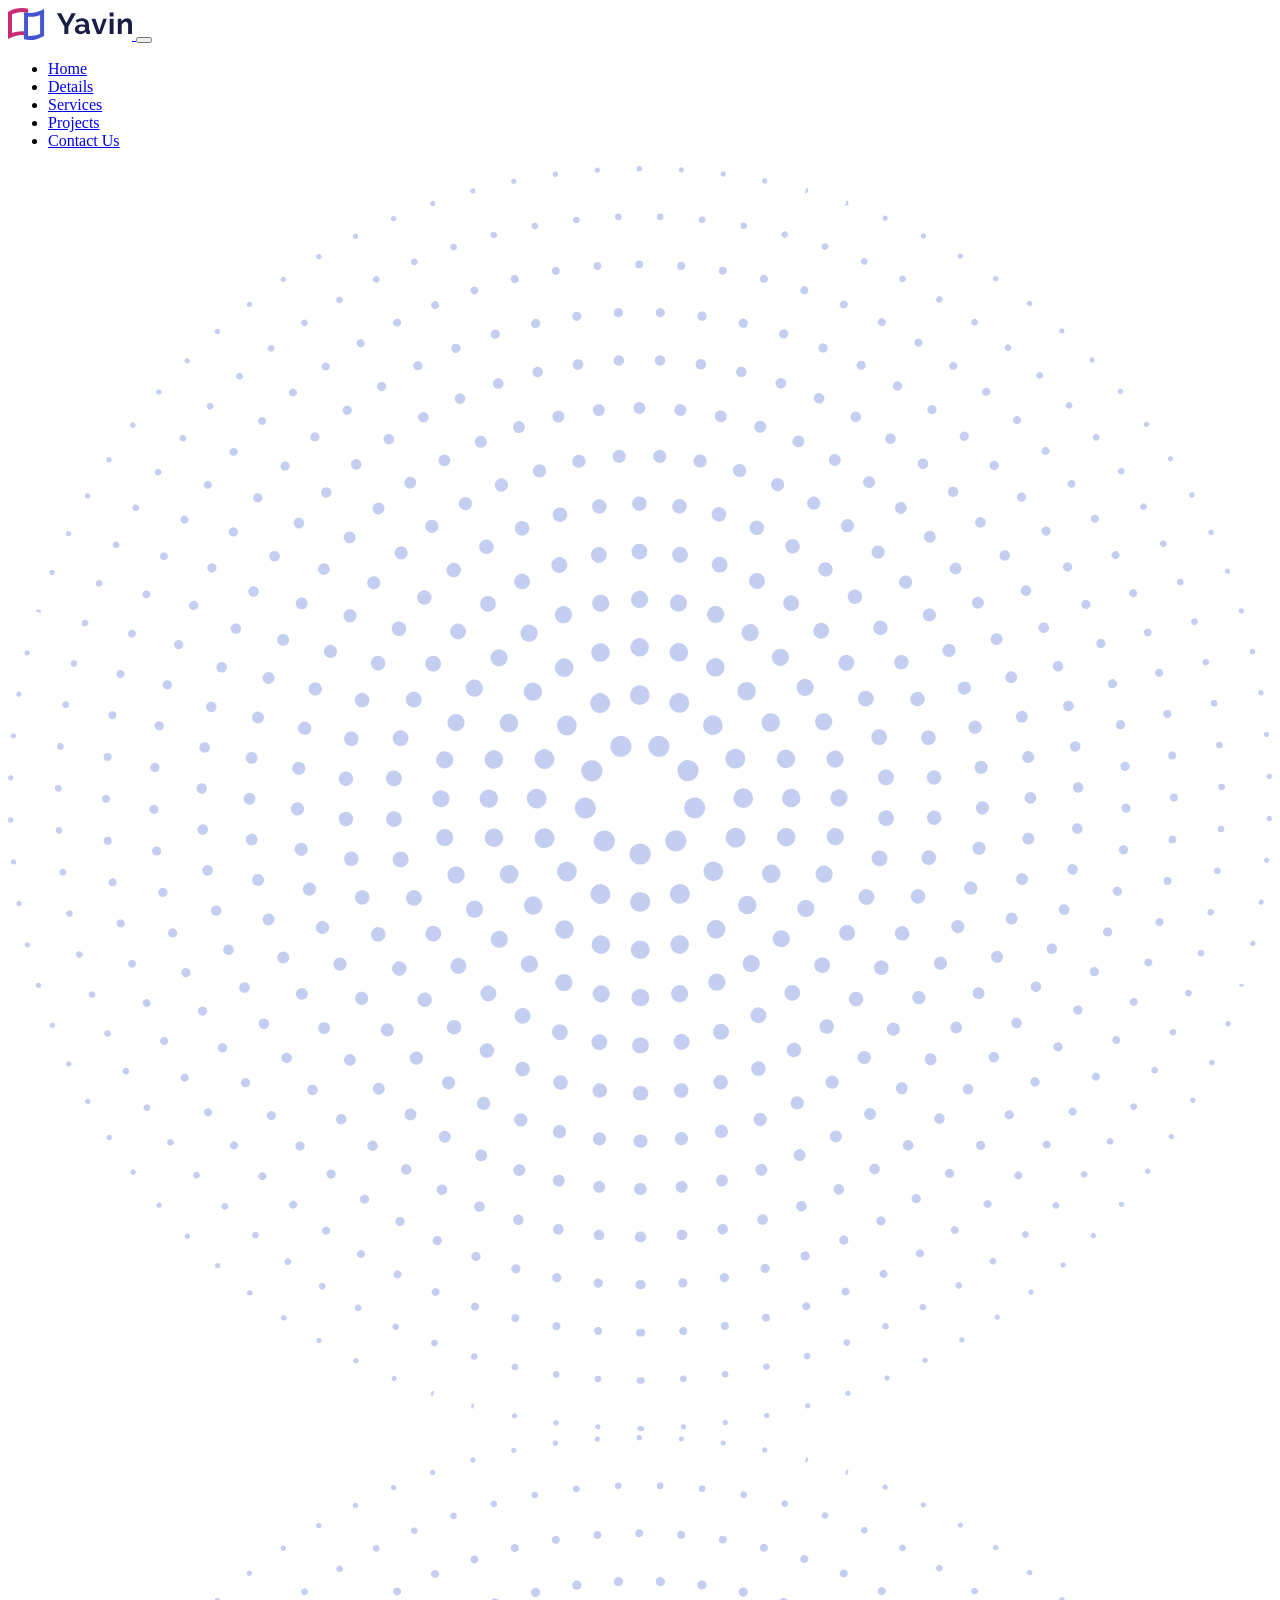
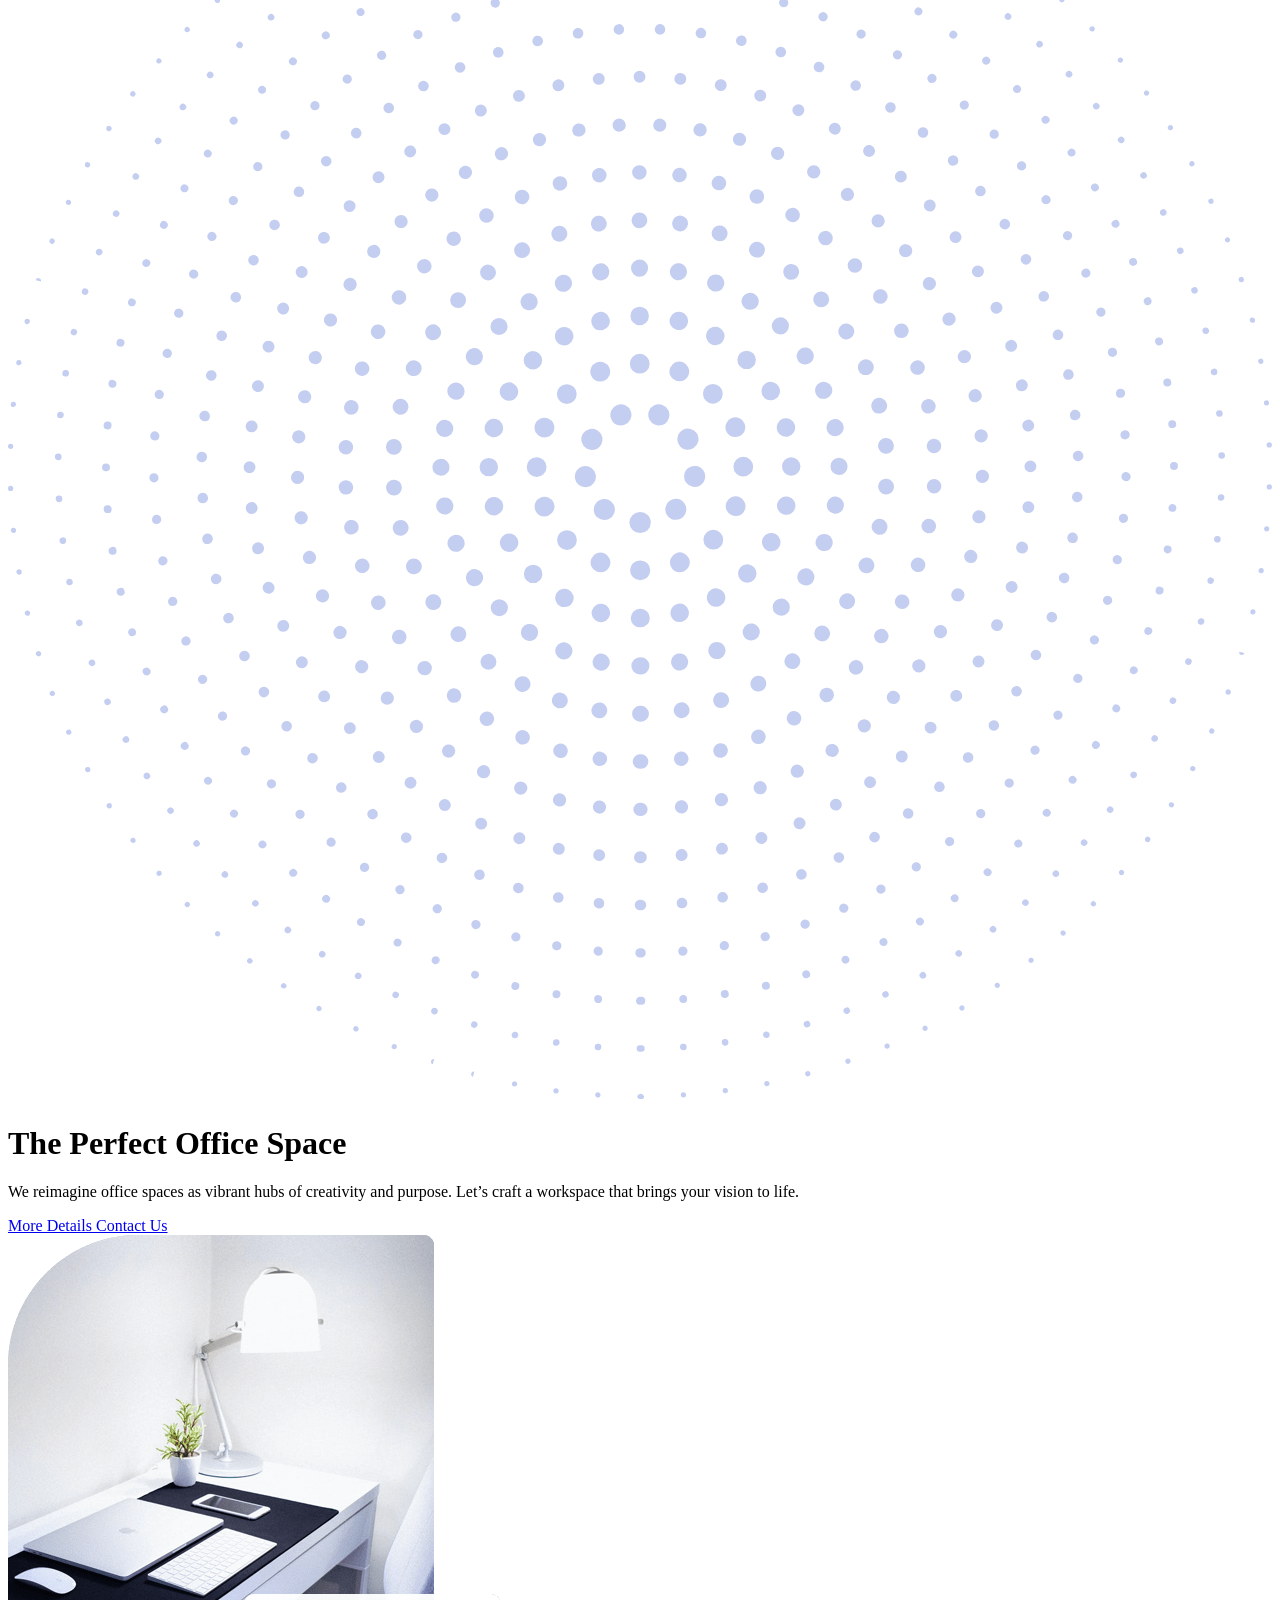
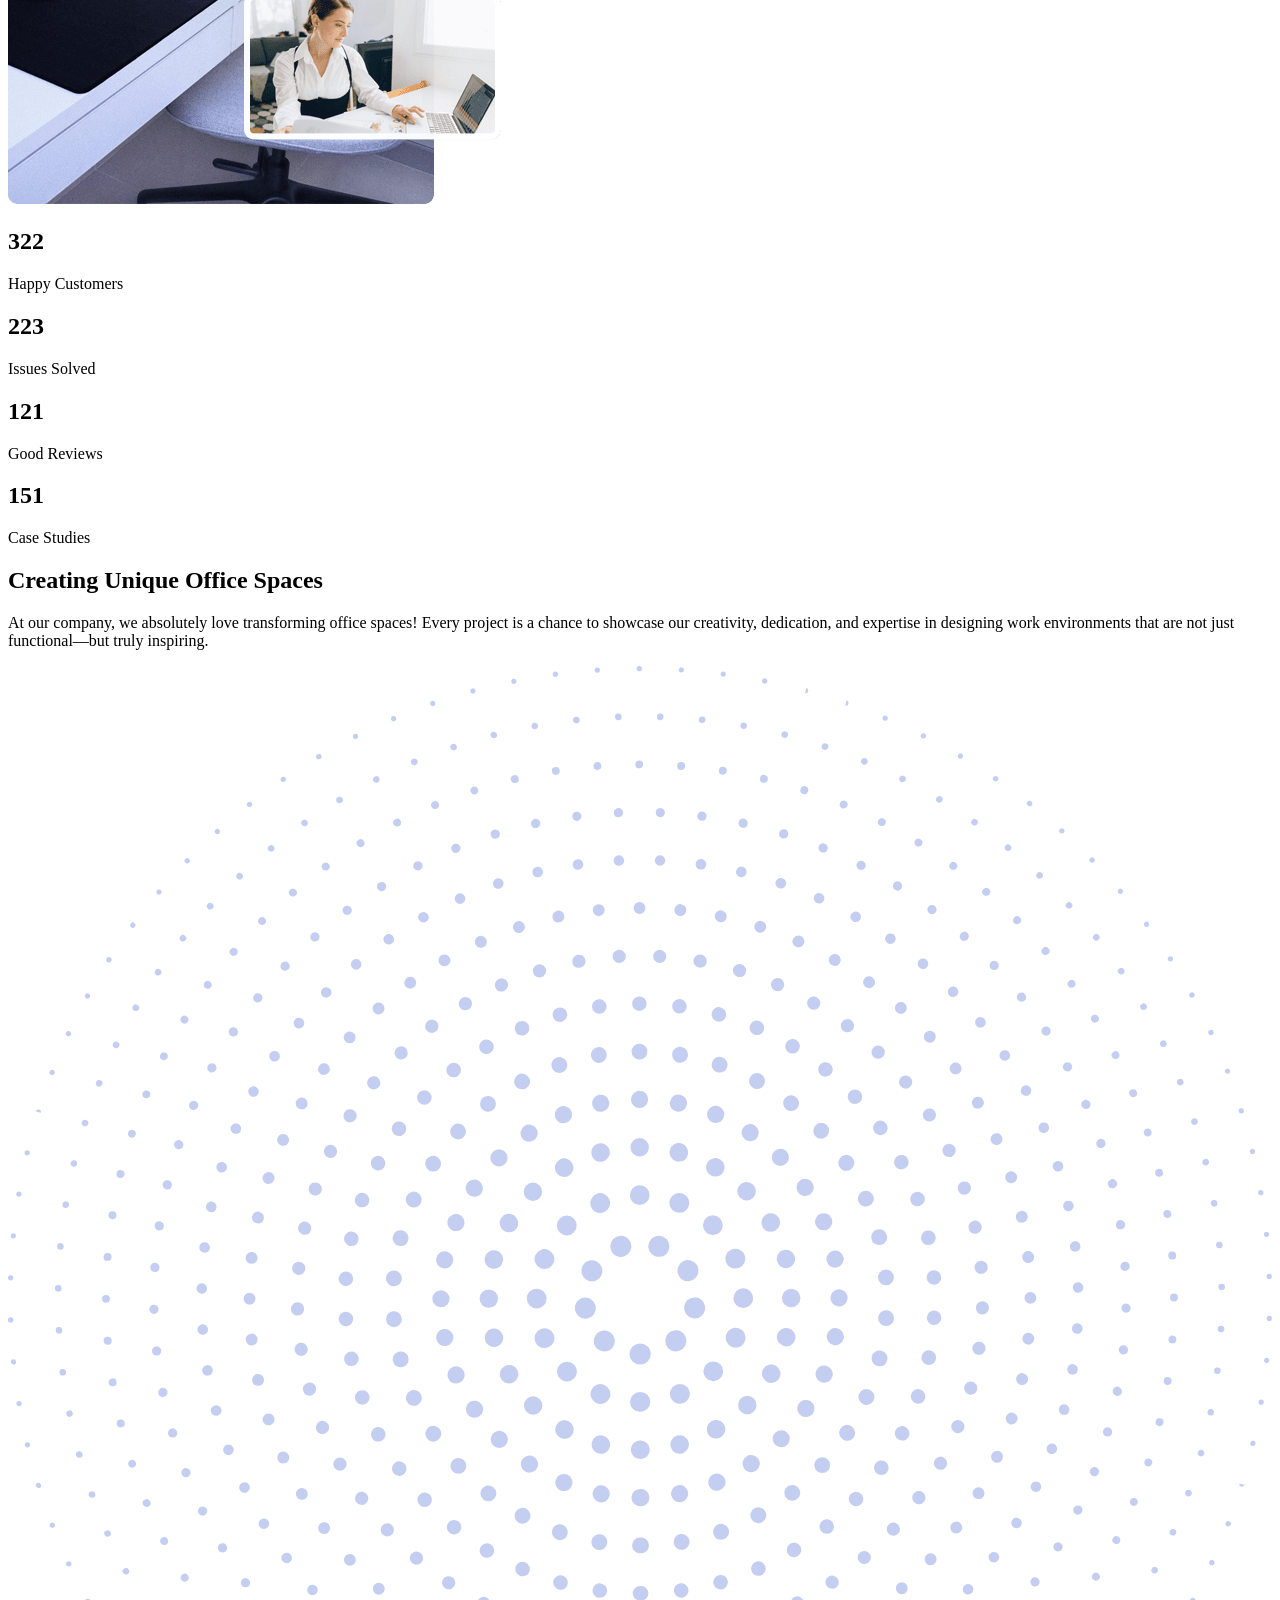
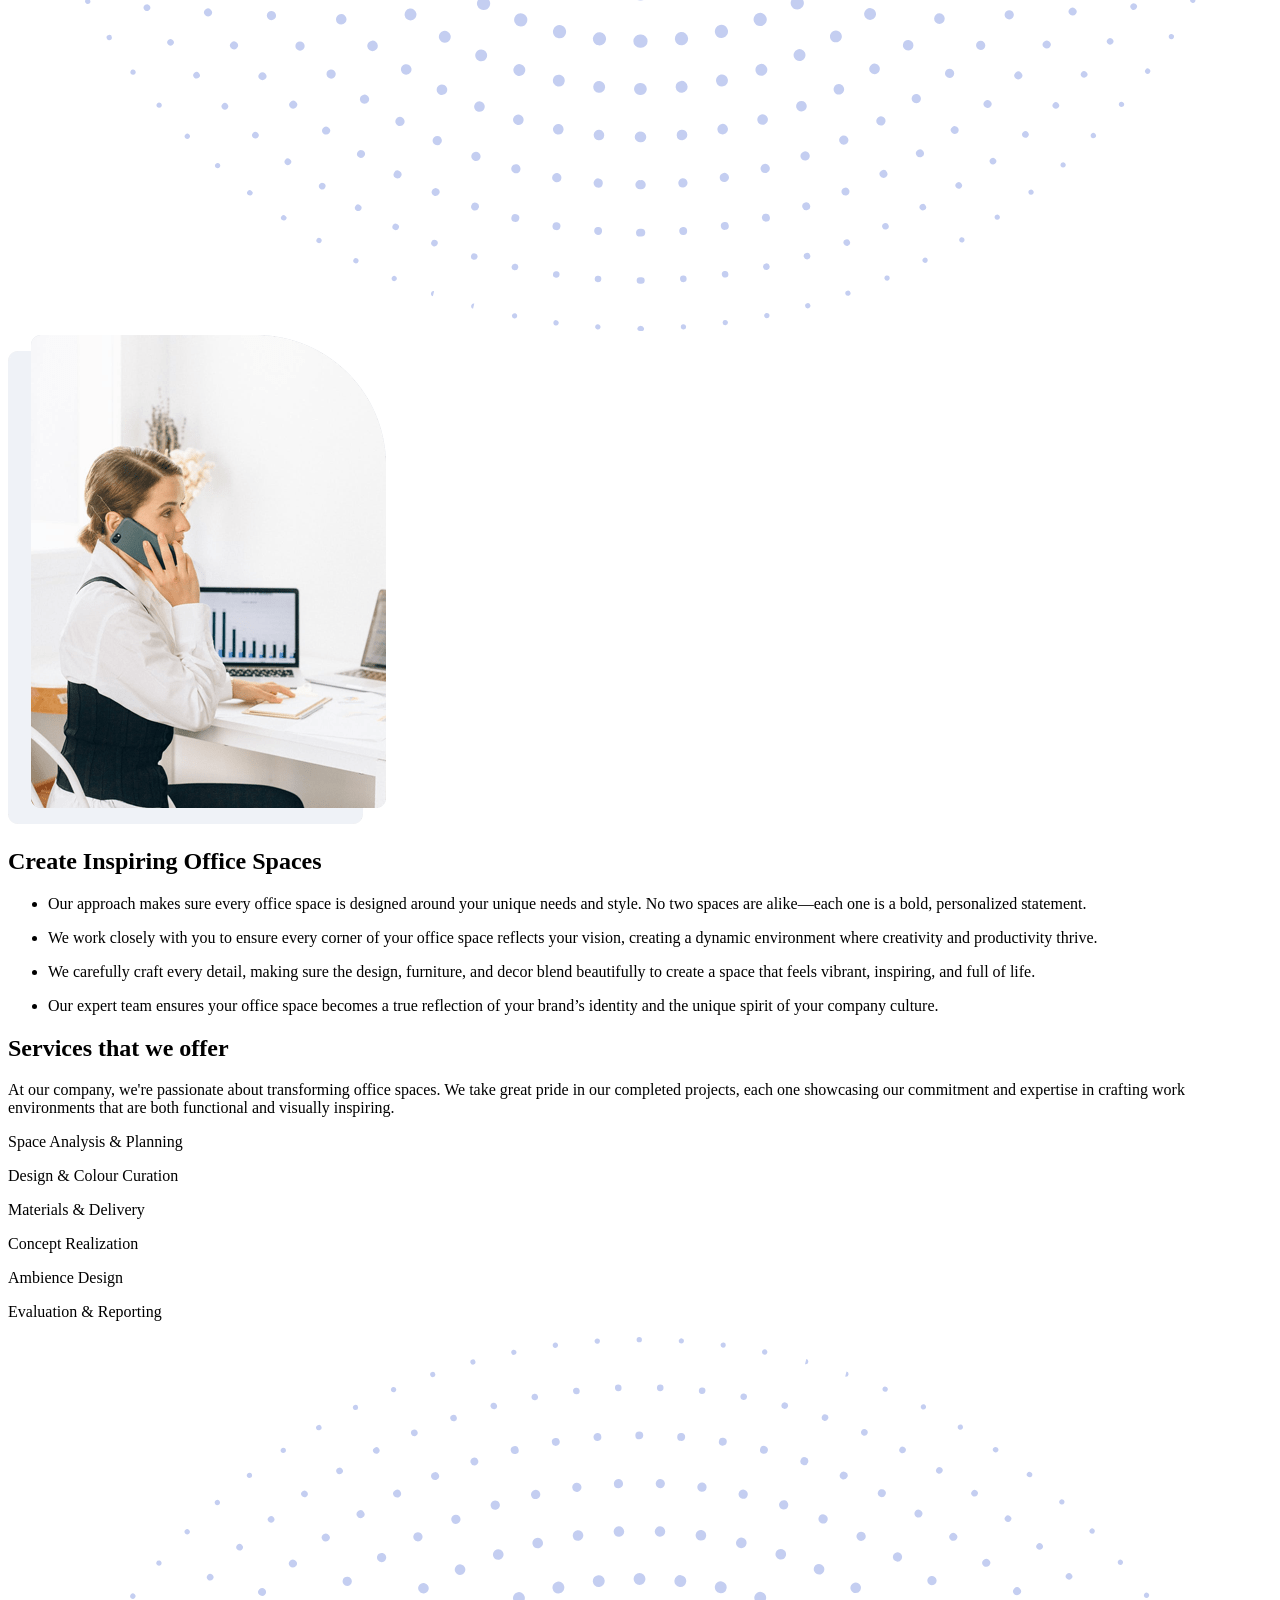
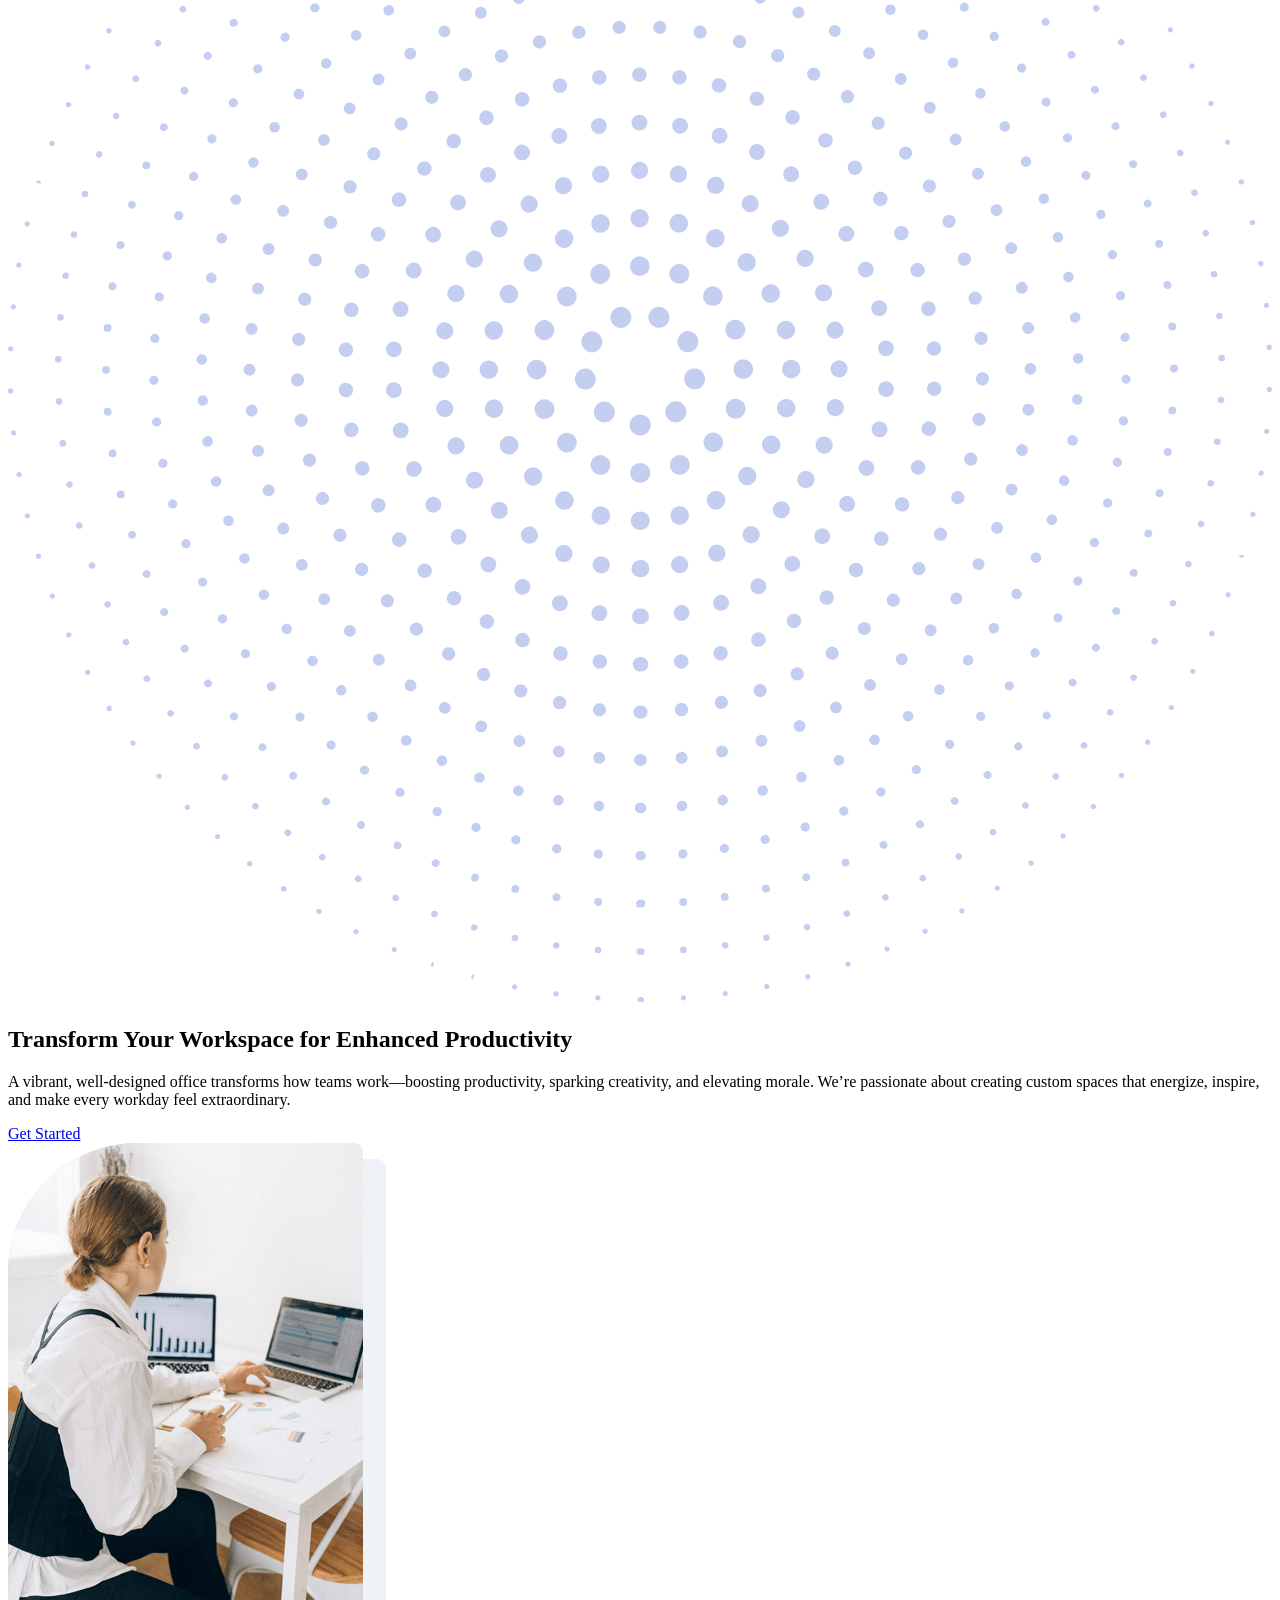
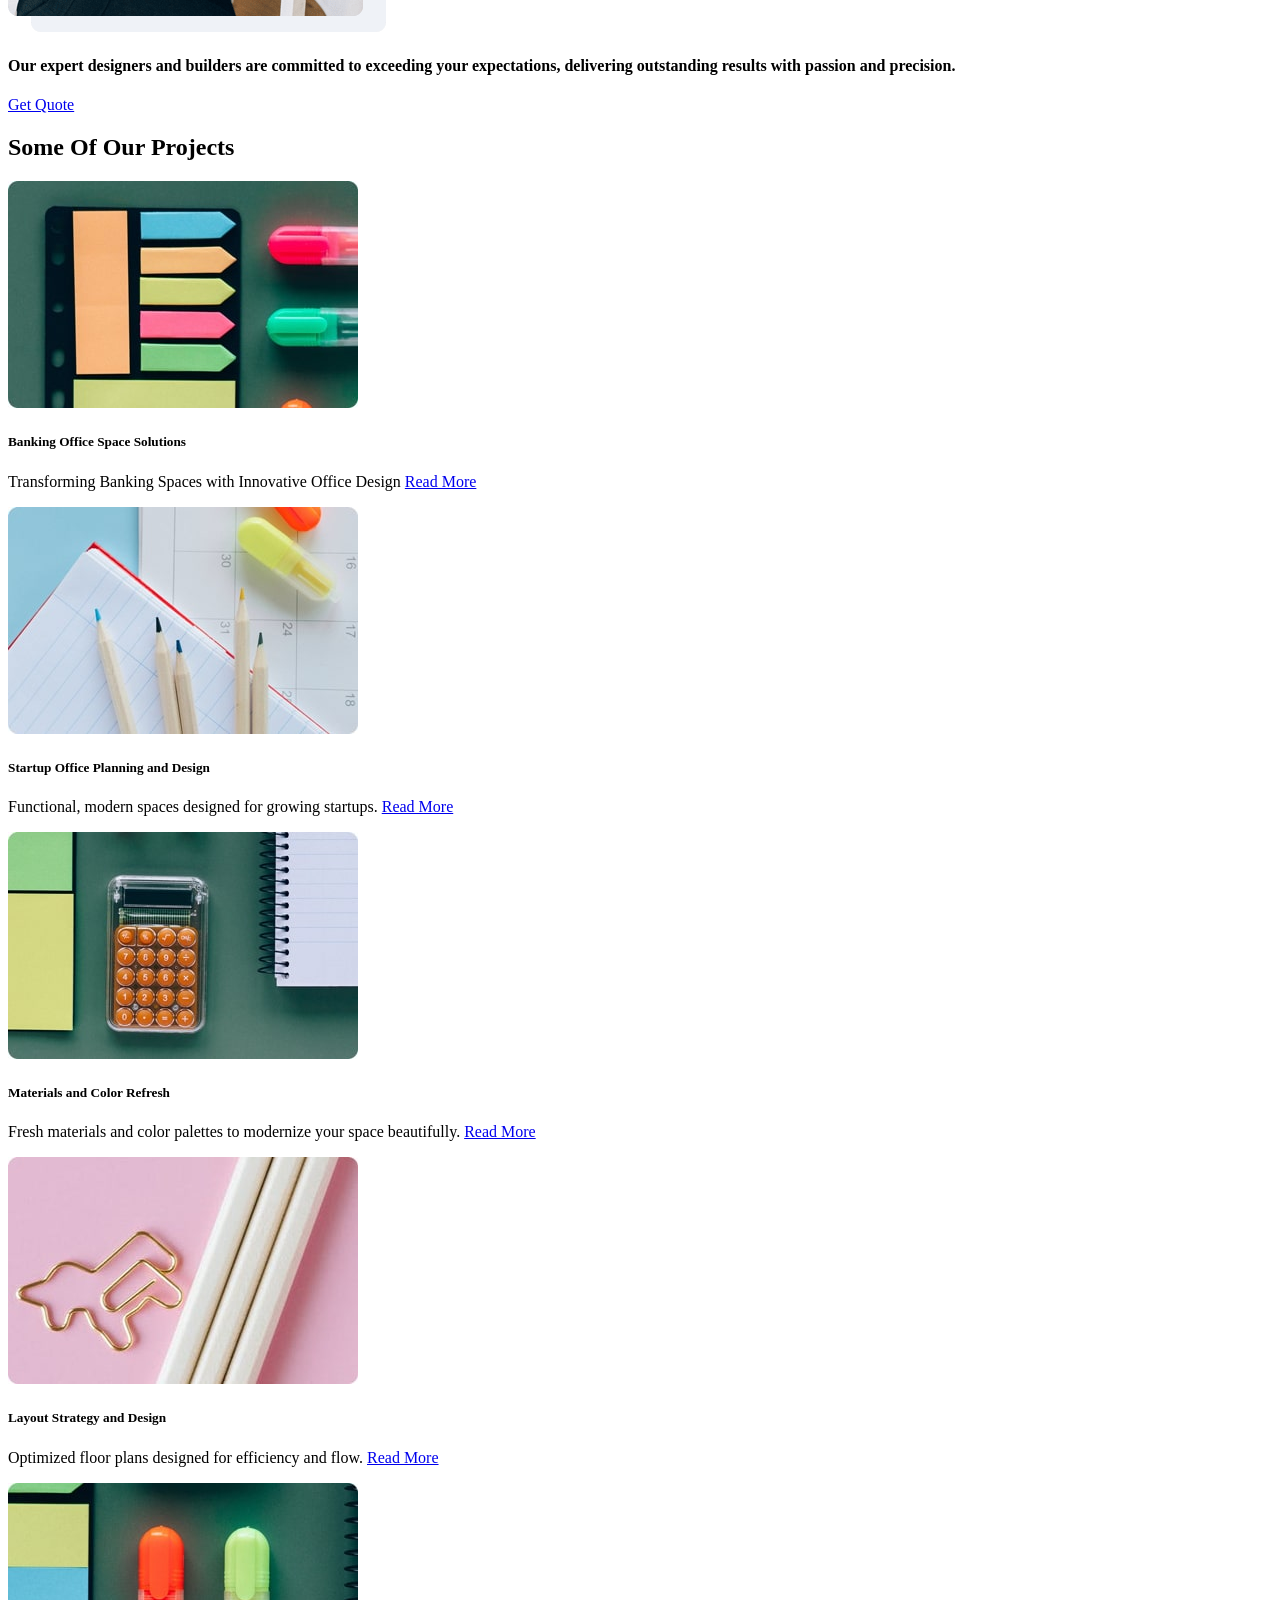
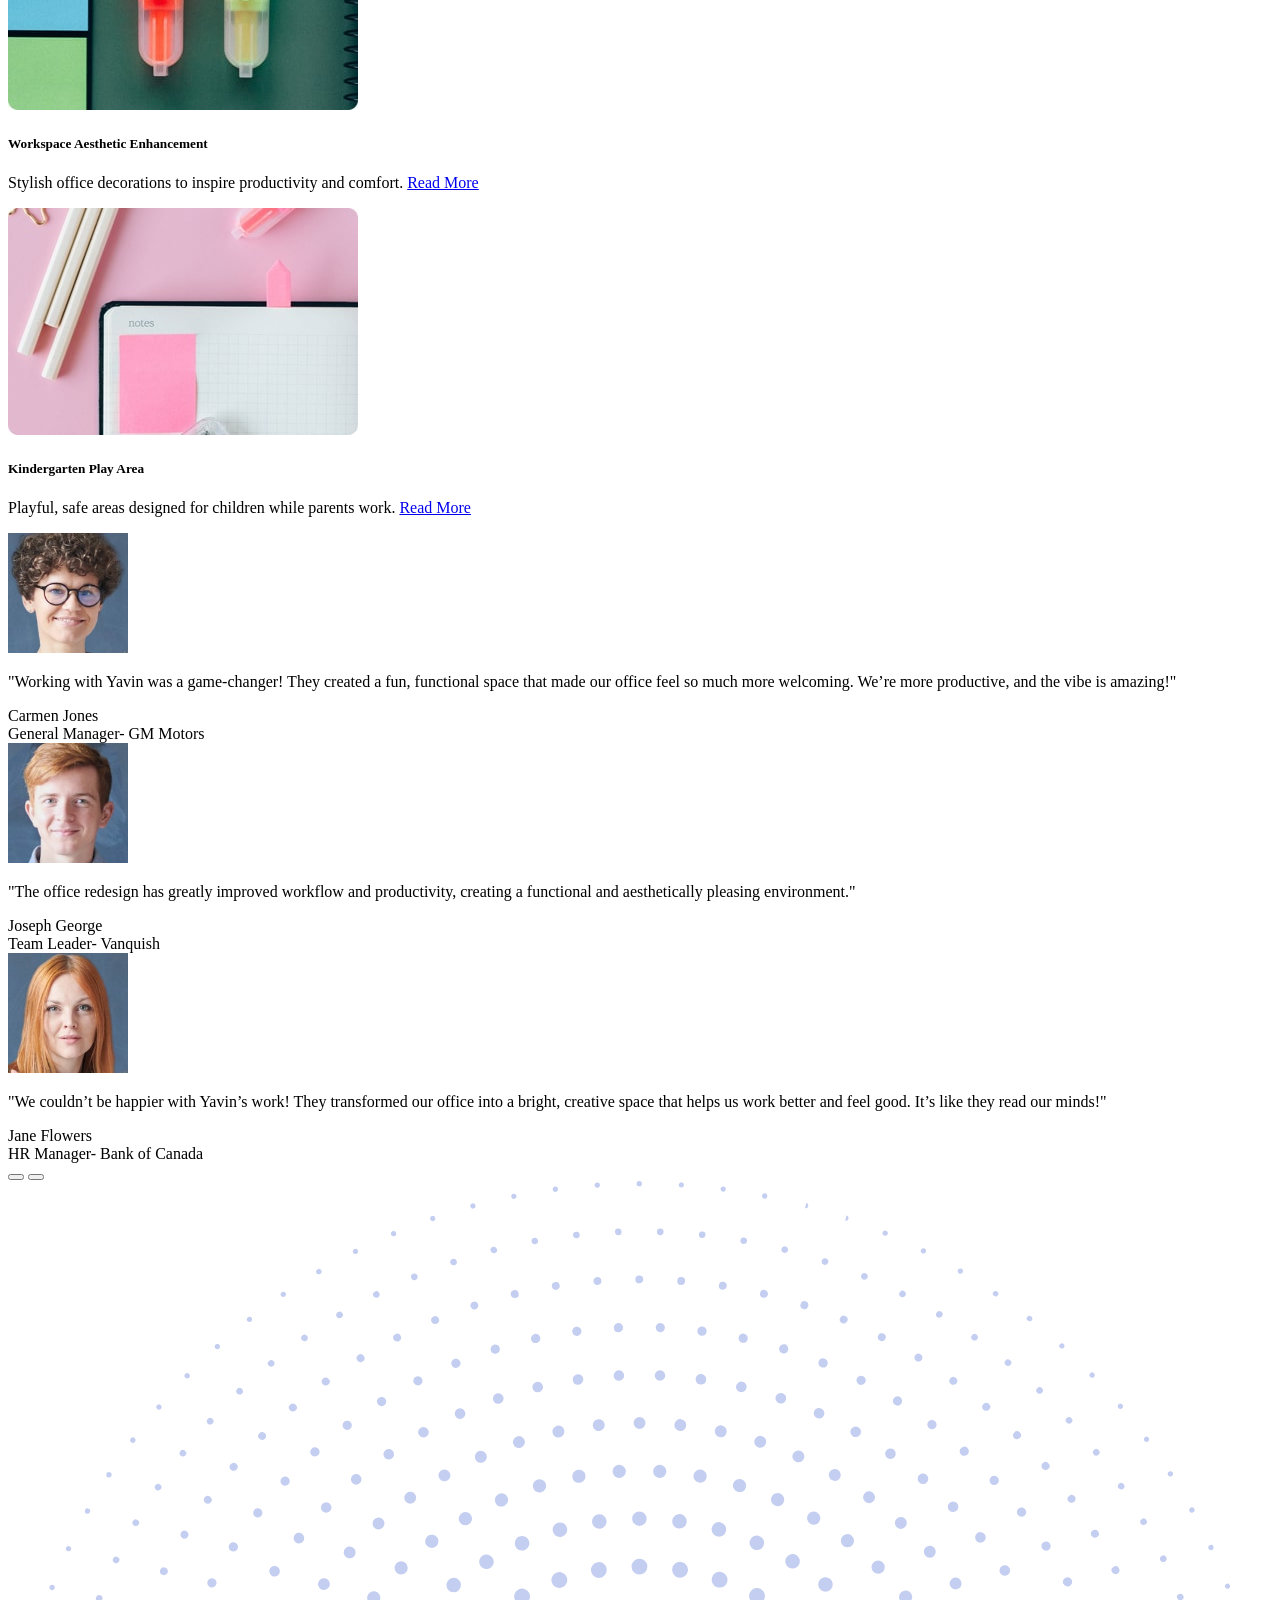
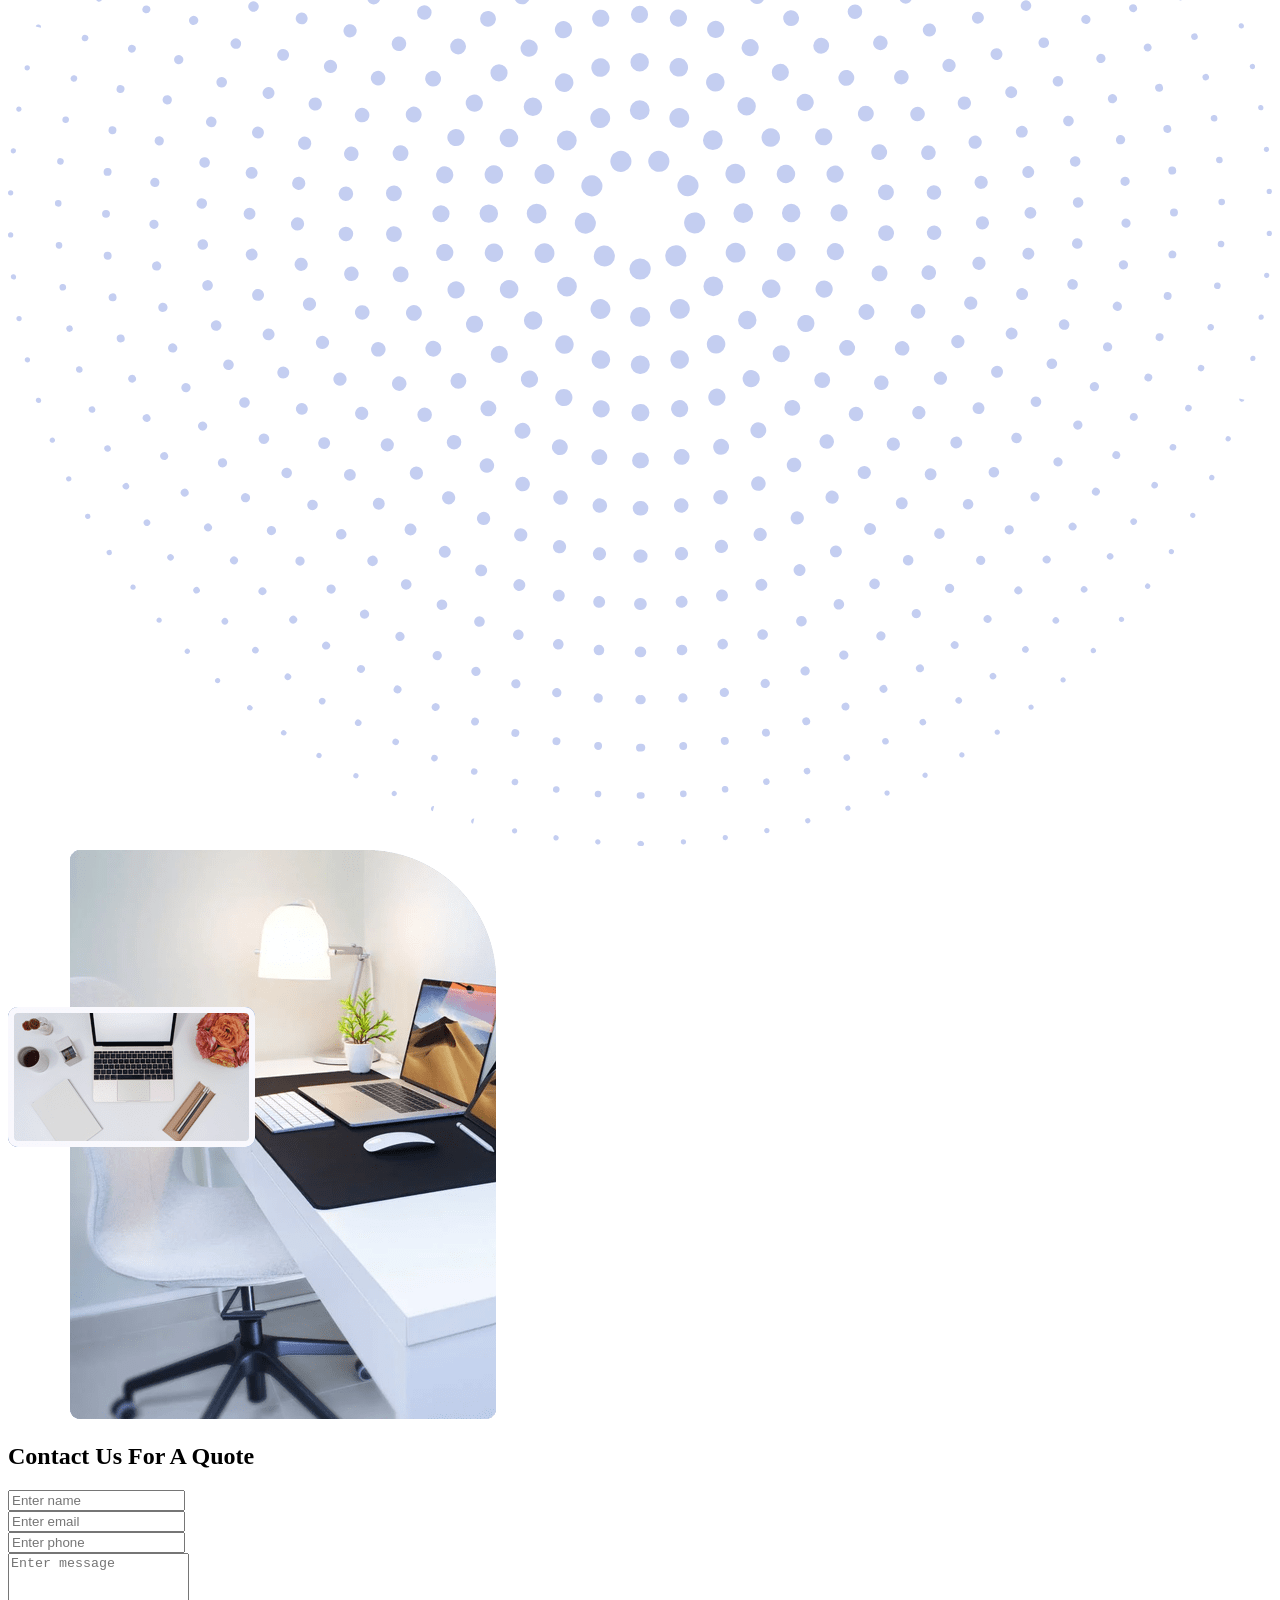
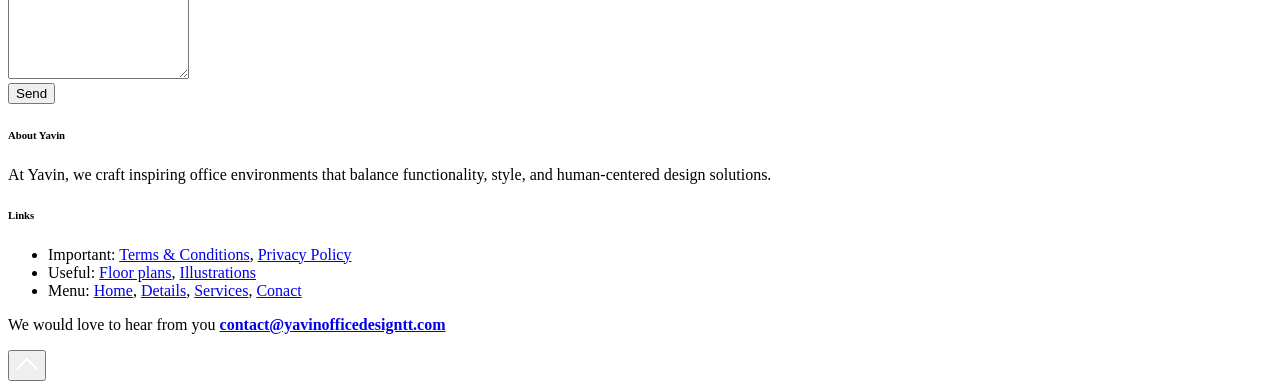
==== commit b4453eaf: "Added Scroll to top button" ====
--- a/index.html
+++ b/index.html
@@ -410,6 +410,91 @@
             </div>
           </section>
 
+          <!-- Contact -->
+           <section id="contact" class="contact my-6 position-relative">
+            <img src="images/decoration-star.svg" alt="" class="decoration-star position-absolute">
+            <div class="container position-relative z-3">
+              <div class="row">
+                <div class="col-lg-6 d-none d-md-block">
+                  <div class="image-container">
+                    <img src="images/contact.png" alt="" class="img-fluid">
+                  </div>
+                </div>
+                <div class="col-lg-6">
+                  <div class="text-container">
+                    <h2>Contact Us For A Quote</h2>
+                    <form>
+                      <div class="mb-3">
+                        <input type="text" class="form-control" placeholder="Enter name" required>
+                      </div>
+
+                      <div class="mb-3">
+                        <input type="email" class="form-control" placeholder="Enter email" required>
+                      </div>
+
+                      <div class="mb-3">
+                        <input type="text" class="form-control" placeholder="Enter phone" required>
+                      </div>
+
+                      <div class="mb-3">
+                        <textarea class="form-control" placeholder="Enter message" rows="8"></textarea>
+                     </div>
+                     <div class="d-grid gap-2">
+                      <input type="submit" value="Send" class="btn btn-primary btn-block">
+                     </div>
+                    </form>
+                  </div>
+                </div>
+              </div>
+            </div>
+           </section>
+
+           <!-- Footer -->
+            <footer class="footer bg-light py-6">
+              <div class="container">
+                <div class="row">
+                  <div class="col-md-4 my-3">
+                    <h6>About Yavin</h6>
+                    <p>
+                      At Yavin, we craft inspiring office environments that balance functionality, style, and human-centered design solutions.
+                    </p>
+                  </div>
+                  <div class="col-md-4 my-3">
+                    <h6>Links</h6>
+                    <ul class="list-unstyled">
+                      <li>
+                        Important: <a href="#">Terms & Conditions</a>, <a href="#">Privacy Policy</a>
+                      </li>
+                      <li>Useful: <a href="#">Floor plans</a>, <a href="#">Illustrations</a></li>
+                      <li>Menu: <a href="#">Home</a>, <a href="#details">Details</a>, <a href="#services">Services</a>, <a href="#contact">Conact</a></li>
+                    </ul>
+                  </div>
+                  <div class="col-md-4 my-3">
+                    <div class="mb-4">
+                      <a href="#" class="text-decoration-none">
+                        <i class="fab fa-facebook fa-2x text-dark mx-2"></i>
+                      </a>
+                      <a href="#" class="text-decoration-none">
+                        <i class="fab fa-instagram fa-2x text-dark mx-2"></i>
+                      </a>
+                      <a href="#" class="text-decoration-none">
+                        <i class="fab fa-linkedin fa-2x text-dark mx-2"></i>
+                      </a>
+                      <a href="#" class="text-decoration-none">
+                        <i class="fab fa-pinterest fa-2x text-dark mx-2"></i>
+                      </a>
+                    </div>
+                    <p>We would love to hear from you <a href="mailto:contact@yavinofficedesigntt.com"><strong>contact@yavinofficedesigntt.com</strong></a></p>
+                  </div>
+                </div>
+              </div>
+            </footer>
+
+            <!-- Scroll to top -->
+             <button id="to-top" class="to-top-btn">
+              <img src="images/up-arrow.png" alt="">
+             </button>
+
 
 
 
